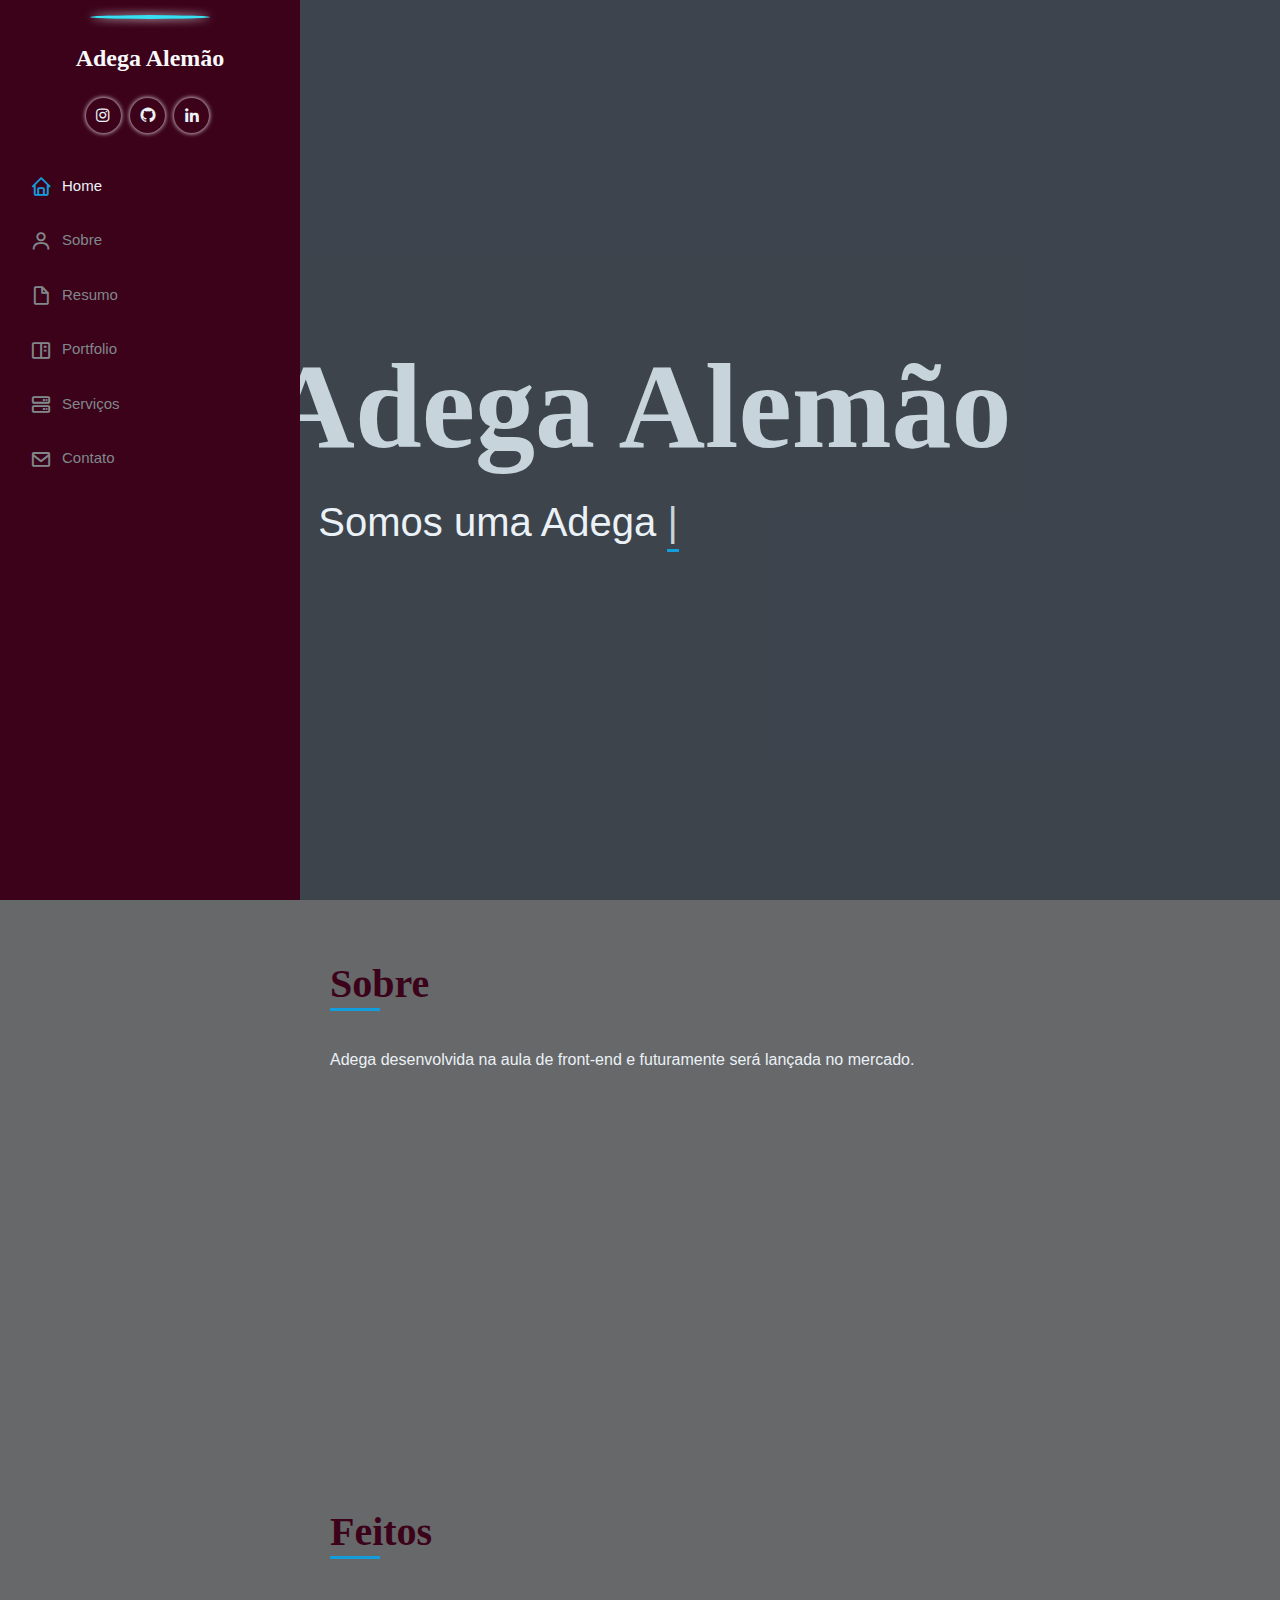
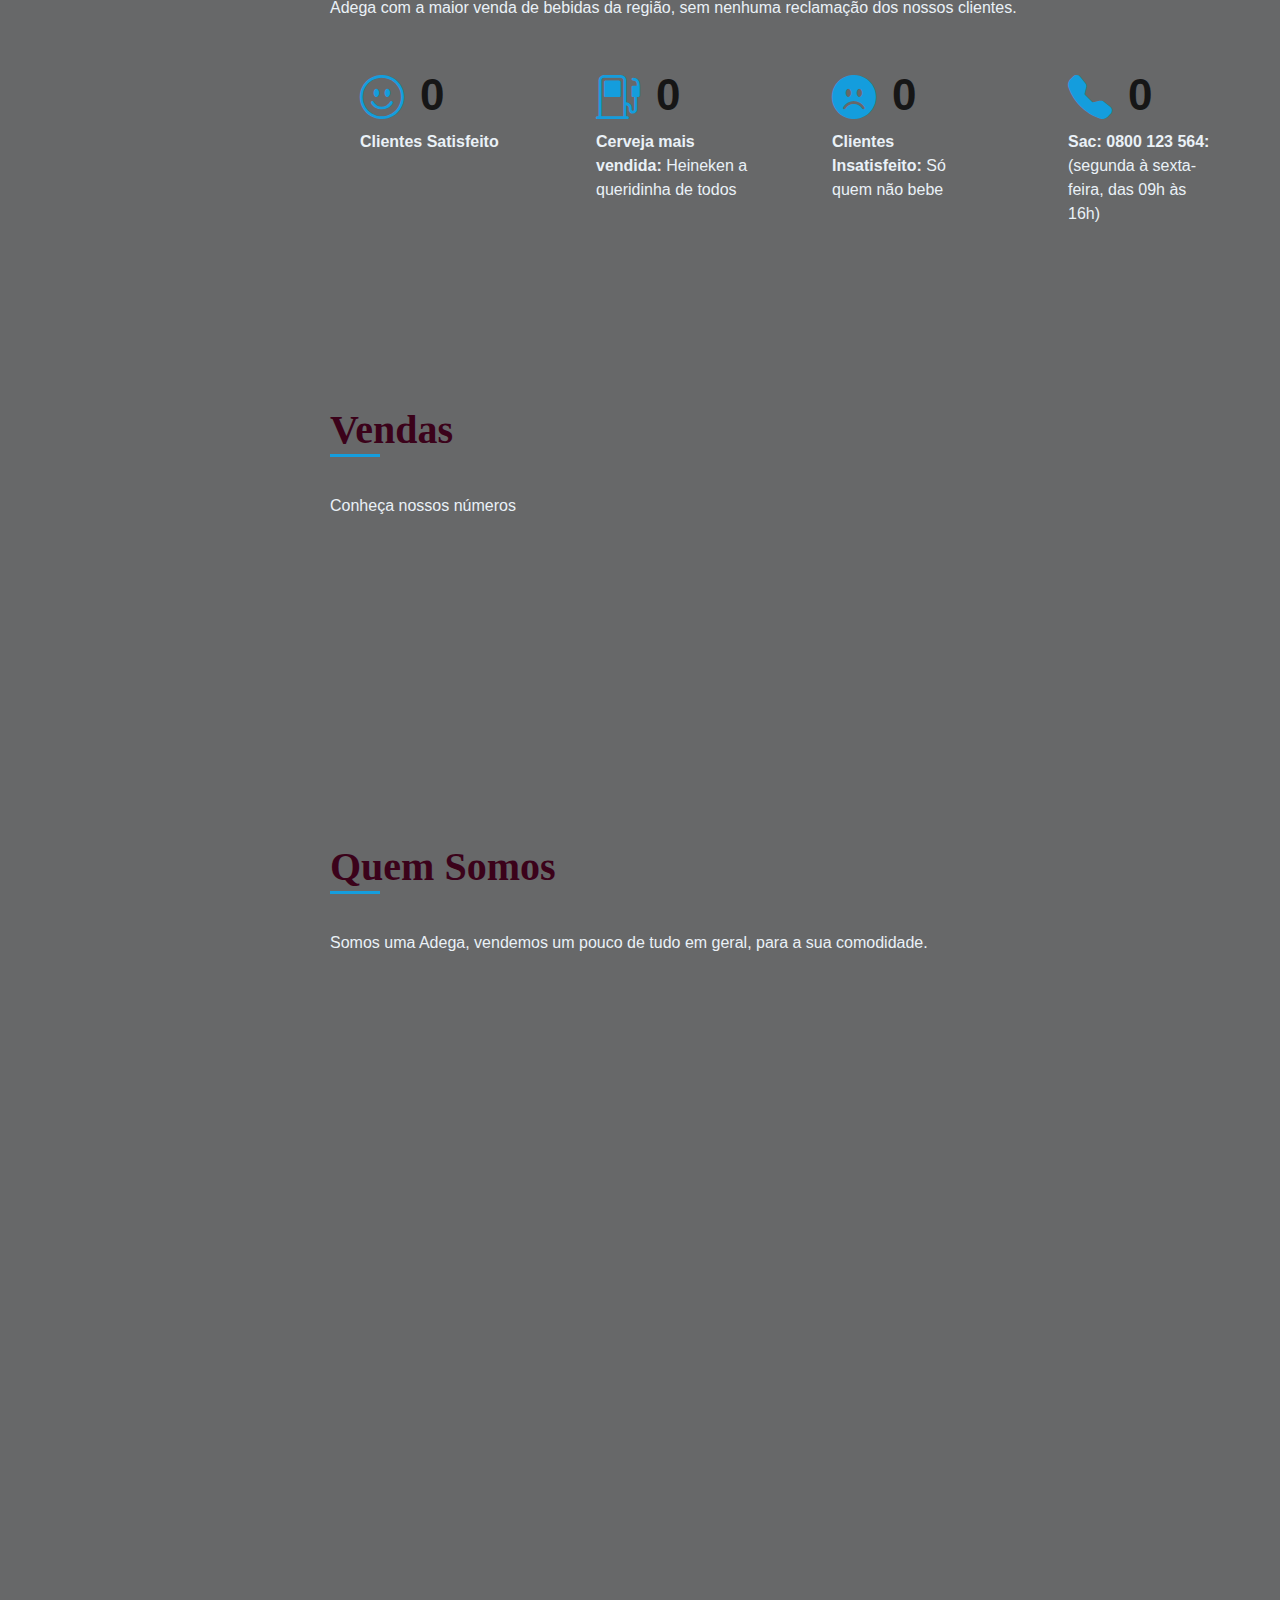
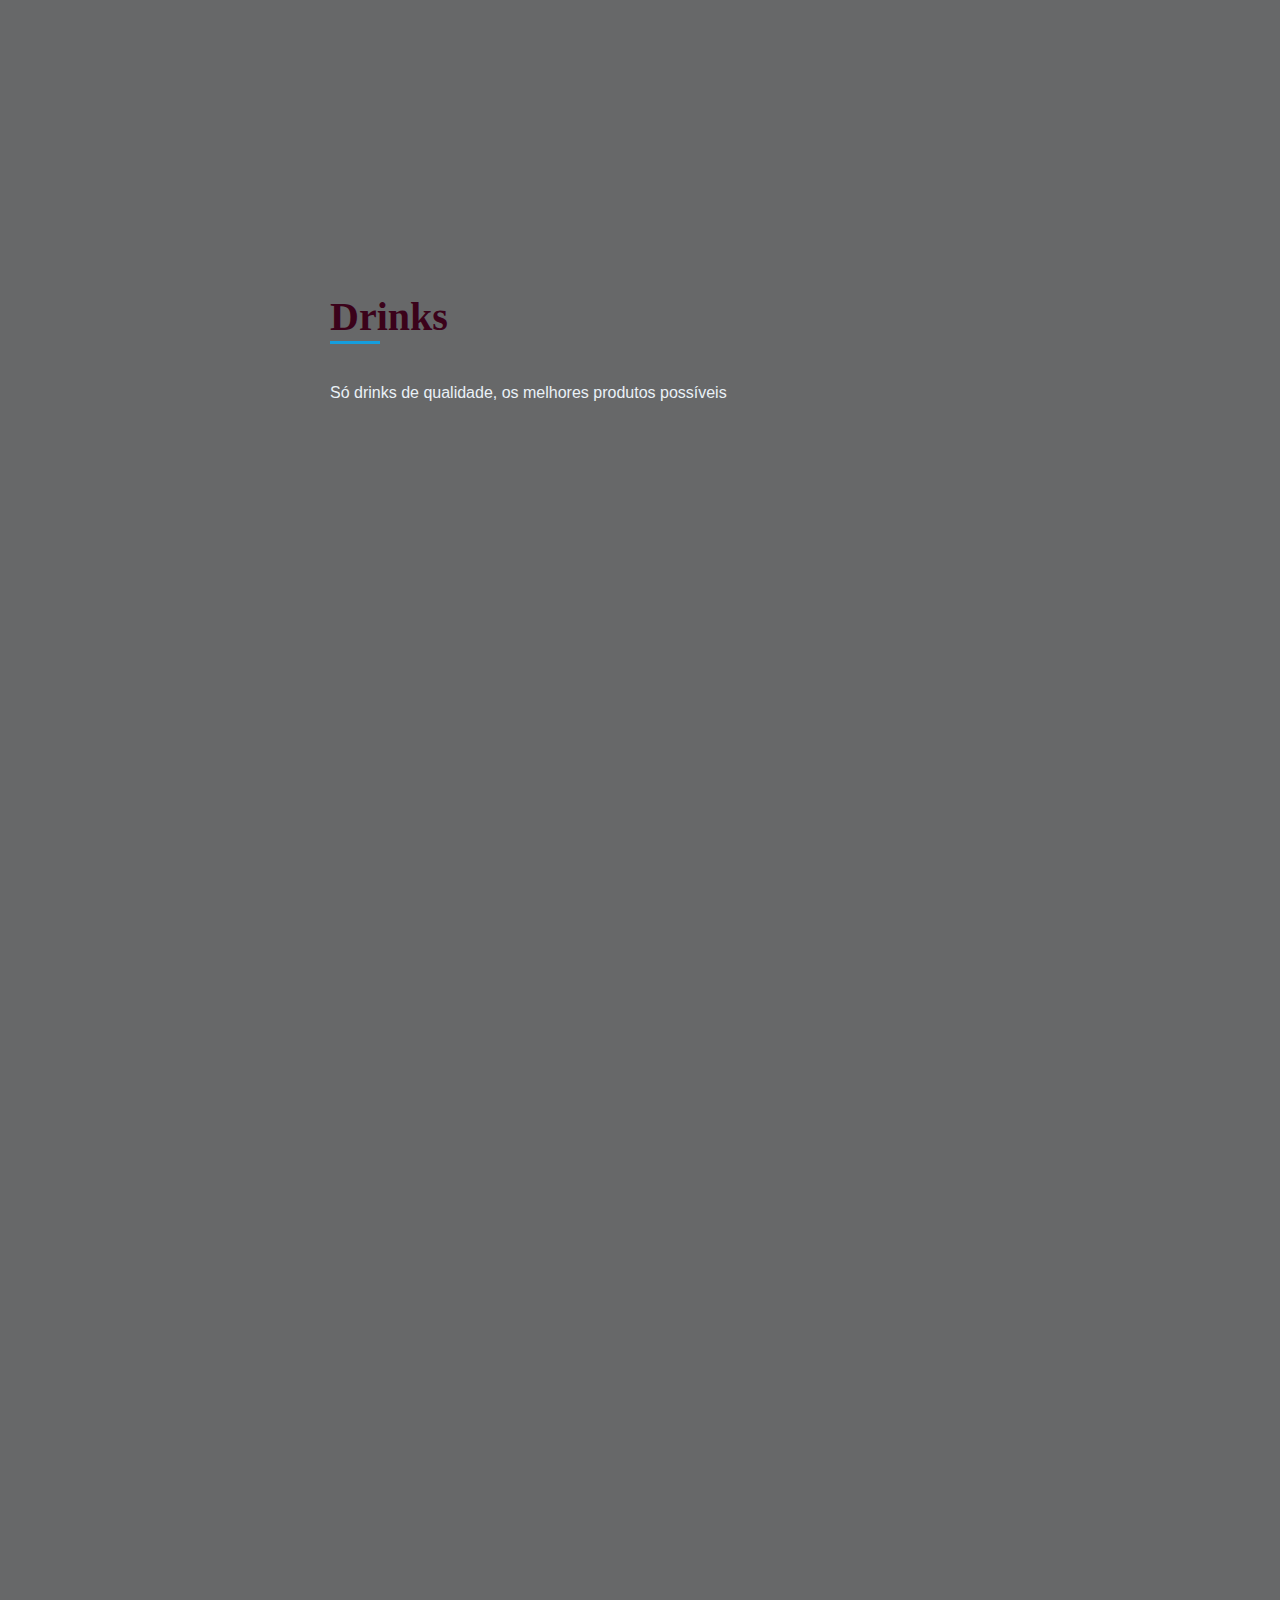
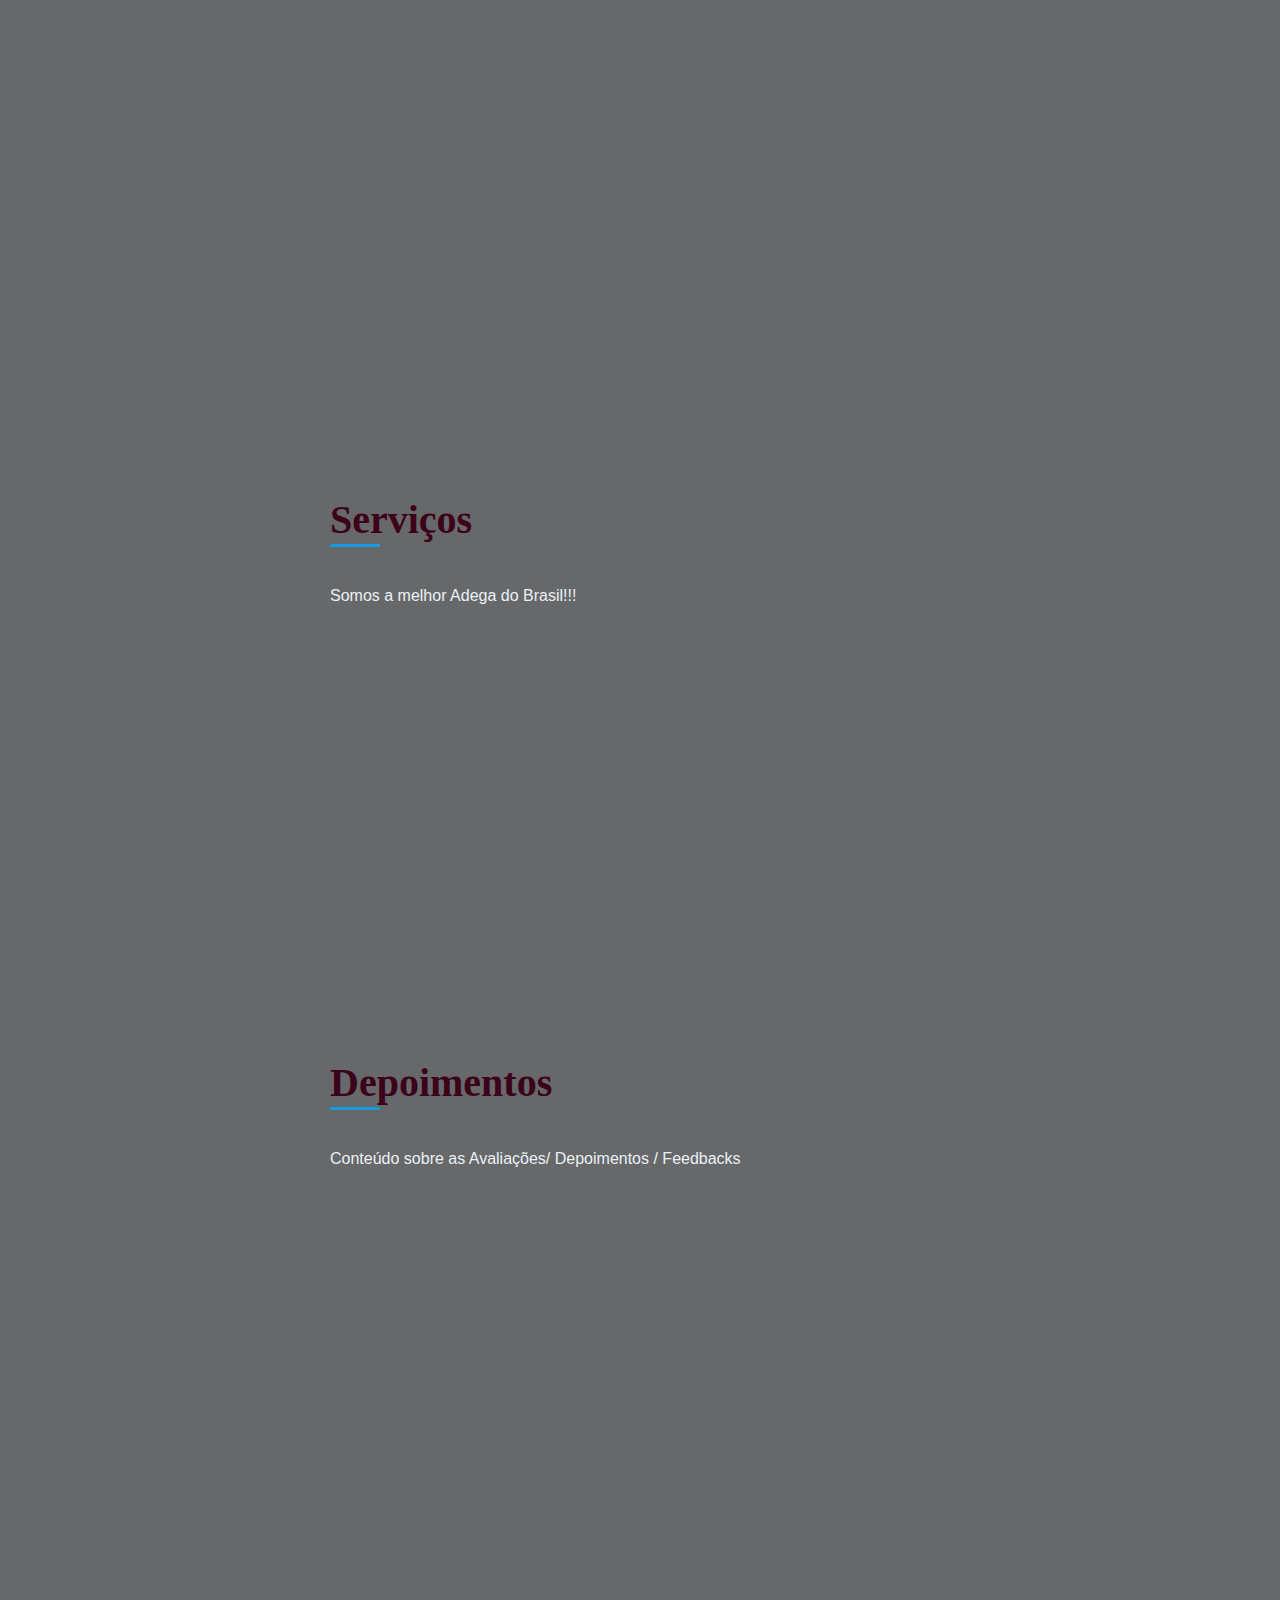
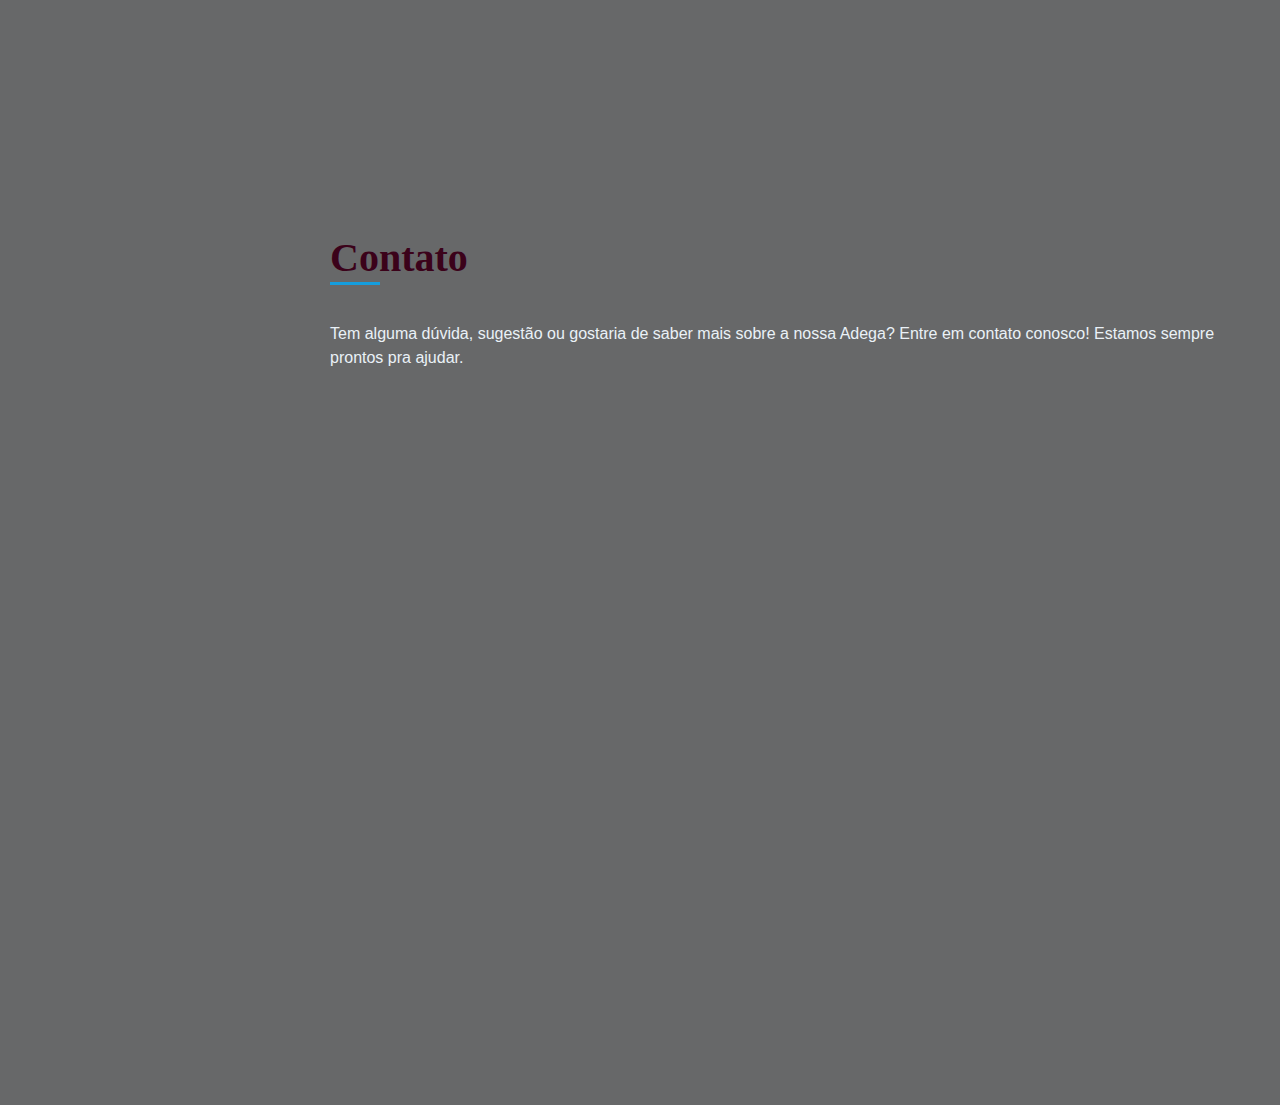
==== index.html @ 5bb6da80 "maps" ====
<!DOCTYPE html>
<html lang="pt-br">

<head>
    <meta charset="UTF-8">
    <meta name="viewport" content="width=device-width, initial-scale=1.0">
    <title> Adega </title>
    <!--meta-->

    <!--favicon-->




    <!--css bootstrap-->
    <link rel="stylesheet" href="bootstrap/aos/aos.css">
    <link rel="stylesheet" href="bootstrap/bootstrap/css/bootstrap.min.css">
    <link rel="stylesheet" href="bootstrap/bootstrap-icons/bootstrap-icons.css">
    <link rel="stylesheet" href="bootstrap/boxicons/css/boxicons.min.css">
    <link rel="stylesheet" href="bootstrap/glightbox/css/glightbox.min.css">
    <link rel="stylesheet" href="bootstrap/swiper/swiper-bundle.min.css">

    <!--css principal-->
    <link rel="stylesheet" href="css/style.css">

</head>

<body>

    <!--botao para alternar menu mobile-->
    <i class="bi bi-list mobile-nav-toggle d-xl-none"> </i>

    <!--cabeçalho-->
    <header id="header">
        <div class="d-flex flex-column">

            <div class="perfil">
                <img class="img-fluid rounded-circle" src="img/portfolio/adega.jpg" alt="">

                <h1 class="text-light"> Adega Alemão </h1>

                <div class="social-links mt-3 text-center"> <!--Redes Sociais-->

                    <a href="https://www.instagram.com/alemaobatista?igsh=MTdrNXM0d3ZsYjJkcw%3D%3D&utm_source=qr"
                        class="instagram" target="_blank">
                        <i class="bx bxl-instagram"> </i>
                    </a>


                    <a href="https://github.com/Willy9215" class="github" target="_blank">
                        <i class="bx bxl-github"> </i>
                    </a>

                    <a href="https://www.linkedin.com/in/willy-batista-a57403a0?utm_source=share&utm_campaign=share_via&utm_content=profile&utm_medium=ios_app"
                        class="linkedin" target="_blank">
                        <i class="bx bxl-linkedin"> </i>
                    </a>


                </div>

            </div>

            <nav id="navbar" class="nav-menu navbar">
                <ul>

                    <li>
                        <a href="#hero" class="nav-link scrollto active">
                            <i class="bx bx-home"> </i>

                            <span> Home </span>

                        </a>

                    </li>

                    <li>
                        <a href="#sobre" class="nav-link scrollto ">
                            <i class="bx bx-user"> </i>

                            <span> Sobre </span>

                        </a>

                    </li>

                    <li>
                        <a href="#resume" class="nav-link scrollto">
                            <i class="bx bx-file-blank"> </i>

                            <span> Resumo </span>

                        </a>

                    </li>

                    <li>
                        <a href="#portfolio" class="nav-link scrollto">
                            <i class="bx bx-book-content"> </i>

                            <span> Portfolio </span>

                        </a>

                    </li>

                    <li>
                        <a href="#services" class="nav-link scrollto">
                            <i class="bx bx-server"> </i>

                            <span> Serviços </span>

                        </a>

                    </li>

                    <li>
                        <a href="#contato" class="nav-link scrollto">
                            <i class="bx bx-envelope"> </i>

                            <span> Contato </span>

                        </a>

                    </li>

                </ul>

            </nav>

        </div>

    </header> <!--fim header-->

    <!--secao hero-->
    <section id="hero" class="d-flex flex-column justify-content-center align-items-center">

        <div class="hero-container" data-aos="fade-ind">
            <h1> Adega Alemão </h1>
            <p> Somos uma Adega <span class="typed"
                    data-typed-items="Cervejas, whiskys, Vodkas, Sucos, Refrigerantes, Gelo, Carvão, Tudo para Narguilé">
                </span>

            </p>

        </div>

    </section> <!--fim hero-->


    <main id="main">
        <section id="sobre" class="sobre">

            <div class="container">

                <div class="section-title">
                    <h2> Sobre </h2>
                    <p> Adega desenvolvida na aula de front-end e futuramente será lançada no mercado. </p>

                </div>

                <div class="row">

                    <div class="col-lg-4" data-aos="fade-right">
                        <img class="img-fluid" src="img/portfolio/perfil.jpg" alt="">
                    </div>

                    <div class="col-lg-8 pt-4 pt-lg-0 content" data-aos="fade-left">
                        <h3> Adega com produtos de ótima qualidade. </h3>
                        <p class="fst-italic"> Vendemos um pouco de tudo, e entregamos para a sua comodidade.</p>

                        <div class="row">

                            <div class="col-lg-6">

                                <ul>

                                    <li>

                                        <i class="bi bi-calendar-date"> </i>
                                        <strong> Data Inauguração:</strong>
                                        <span> 2024 </span>

                                    </li>

                                    <li>
                                        <i class="bi bi-globe"> </i>
                                        <strong> Site:</strong>
                                        <span> https://willy9215.github.io/adega/ </span>

                                    </li>

                                    <li>

                                        <i class="bi bi-geo-alt-fill"> </i>
                                        <strong> Endereço:</strong>
                                        <span> Rua Frieedrich von voith </span>

                                    </li>


                                </ul>

                            </div>

                            <div class="col-lg-6">

                                <ul>

                                    <li>

                                        <i class="bi bi-geo-alt"> </i>
                                        <strong> Cidade:</strong>
                                        <span> São Paulo </span>

                                    </li>

                                    <li>
                                        <i class="bi bi-envelope"> </i>
                                        <strong> Email:</strong>
                                        <span> willy.batista@hotmail.com </span>

                                    </li>


                                    <li>

                                        <i class="bi bi-whatsapp"> </i>
                                        <strong> Telefone:</strong>
                                        <span> (11) 998989898 </span>

                                    </li>

                                </ul>

                            </div>

                        </div> <!--fim row2-->

                        <p> Somos a maior Adega de São Paulo.</p>

                    </div>


                </div> <!--fim row-->


            </div>

        </section> <!--fim sobre-->



        <section id="conquistas" class="conquistas">

            <div class="container">

                <div class="section-title">
                    <h2> Feitos </h2>
                    <p> Adega com a maior venda de bebidas da região, sem nenhuma reclamação dos nossos clientes.</p>
                </div>


                <div class="row">
                    <div class="col-lg-3 col-md-6 d-md-flex align-items-md-stretch">
                        <div class="count-box">
                            <i class="bi bi-emoji-smile"> </i>
                            <span class="purecounter" data-purecounter-start="0" data-purecounter-end="4735"
                                data-purecounter-duration="3"> </span>

                            <p>
                                <strong> Clientes Satisfeito </strong>
                            </p>

                        </div>
                    </div>

                    <div class="col-lg-3 col-md-6 d-md-flex align-items-md-stretch">
                        <div class="count-box">
                            <i class="bi bi-fuel-pump"> </i>
                            <span class="purecounter" data-purecounter-start="0" data-purecounter-end="8952"
                                data-purecounter-duration="3"> </span>

                            <p>
                                <strong> Cerveja mais vendida: </strong> Heineken a queridinha de todos
                            </p>

                        </div>
                    </div>

                    <div class="col-lg-3 col-md-6 d-md-flex align-items-md-stretch">
                        <div class="count-box">
                            <i class="bi bi-emoji-frown-fill"> </i>
                            <span class="purecounter" data-purecounter-start="0" data-purecounter-end="0"
                                data-purecounter-duration="3"> </span>

                            <p>
                                <strong> Clientes Insatisfeito: </strong> Só quem não bebe
                            </p>

                        </div>
                    </div>

                    <div class="col-lg-3 col-md-6 d-md-flex align-items-md-stretch">
                        <div class="count-box">
                            <i class="bi bi-telephone-fill"> </i>
                            <span class="purecounter" data-purecounter-start="0" data-purecounter-end="3784"
                                data-purecounter-duration="3"> </span>

                            <p>
                                <strong> Sac: 0800 123 564: </strong> (segunda à sexta-feira, das 09h às 16h)
                            </p>

                        </div>
                    </div>

                </div> <!--fim row-->

        </section>

        <!-- Habilidades // Skills  -->
        <section id="skills" class="skills section-bg">
            <div class="container">

                <div class="section-title">
                    <h2> Vendas </h2>
                    <p>
                        Conheça nossos números
                    </p>
                </div>

                <div class="row skills-content">

                    <div class="col-lg-6" data-aos="fade-up">

                        <div class="progress">
                            <span class="skill">
                                whisky
                                <i class="val">85%</i>
                            </span>
                            <div class="progress-bar-bg">
                                <div class="progress-bar" role="progressbar" aria-valuenow="85" aria-valuemin="0"
                                    aria-valuemax="100"> </div>
                            </div>
                        </div>

                        <div class="progress">
                            <span class="skill">
                                Vodka
                                <i class="val">35%</i>
                            </span>
                            <div class="progress-bar-bg">
                                <div class="progress-bar" role="progressbar" aria-valuenow="35" aria-valuemin="0"
                                    aria-valuemax="100"> </div>
                            </div>
                        </div>

                        <div class="progress">
                            <span class="skill">
                                Heineken
                                <i class="val">92%</i>
                            </span>
                            <div class="progress-bar-bg">
                                <div class="progress-bar" role="progressbar" aria-valuenow="92" aria-valuemin="0"
                                    aria-valuemax="100"> </div>
                            </div>
                        </div>

                    </div> <!-- fim col-lg-6 -->

                    <div class="col-lg-6" data-aos="fade-up" data-aos-delay="100">

                        <div class="progress">
                            <span class="skill">
                                Essencia de Narguilé
                                <i class="val">37%</i>
                            </span>
                            <div class="progress-bar-bg">
                                <div class="progress-bar" role="progressbar" aria-valuenow="37" aria-valuemin="0"
                                    aria-valuemax="100"> </div>
                            </div>
                        </div>

                        <div class="progress">
                            <span class="skill">
                                Carvão
                                <i class="val">50%</i>
                            </span>
                            <div class="progress-bar-bg">
                                <div class="progress-bar" role="progressbar" aria-valuenow="50" aria-valuemin="0"
                                    aria-valuemax="100"> </div>
                            </div>
                        </div>

                        <div class="progress">
                            <span class="skill">
                                Gelo
                                <i class="val">45%</i>
                            </span>
                            <div class="progress-bar-bg">
                                <div class="progress-bar" role="progressbar" aria-valuenow="45" aria-valuemin="0"
                                    aria-valuemax="100"> </div>
                            </div>
                        </div>

                    </div>
                </div> <!-- skills-content -->
            </div>
        </section>

        <section id="resume" class="resume">
            <div class="container">

                <div class="section-title">
                    <h2> Quem Somos </h2>
                    <p> Somos uma Adega, vendemos um pouco de tudo em geral, para a sua comodidade. </p>
                </div>

                <div class="row">

                    <div class="col-lg-6" data-aos="fade-up">

                        <h3 class="resume-title"> Missão </h3>
                        <div class="resume-item pb-0">
                            <h4> Propósito </h4>
                            <p>
                                <em> Teste italico Lorem ipsum dolor sit amet.</em>
                            </p>
                            <ul>
                                <li> Tópico 1 </li>
                                <li> Tópico 2 </li>
                            </ul>
                        </div>

                        <h3 class="resume-title"> Visão </h3>
                        <div class="resume-item">
                            <h4> Objetivo </h4>
                            <p>
                                Lorem ipsum dolor, sit amet consectetur adipisicing elit. Ipsum quos eligendi iure
                                nesciunt vel, placeat perspiciatis deserunt labore.
                            </p>
                        </div>
                        <div class="resume-item">
                            <h4> Tópico 2 </h4>
                            <p>
                                Lorem ipsum dolor, sit amet consectetur adipisicing elit. Ipsum quos eligendi iure
                                nesciunt vel, placeat perspiciatis deserunt labore.
                            </p>
                        </div>
                    </div>

                    <div class="col-lg-6" data-aos="fade-up" data-aos-delay="100">

                        <h3 class="resume-title"> Valores </h3>
                        <div class="resume-item">
                            <h4> Princípios </h4>
                            <p> Lorem ipsum dolor sit amet consectetur adipisicing elit. Illo ea fugit est officia
                                pariatur laboriosam eaque? Voluptatem optio repellendus nesciunt minima, magni debitis,
                                neque aspernatur odit, odio commodi minus natus. </p>
                            <ul>
                                <li>Topico 1</li>
                                <li>Topico 2</li>
                                <li>Topico 3</li>
                                <li>Topico 4</li>
                                <li>Topico 5</li>
                            </ul>
                        </div>
                        <div class="resume-item">
                            <h4> Princípios </h4>
                            <p> Lorem ipsum dolor sit amet consectetur adipisicing elit. Illo ea fugit est officia
                                pariatur laboriosam eaque? Voluptatem optio repellendus nesciunt minima, magni debitis,
                                neque aspernatur odit, odio commodi minus natus. </p>
                            <ul>
                                <li>Topico 1</li>
                                <li>Topico 2</li>
                                <li>Topico 3</li>
                                <li>Topico 4</li>
                                <li>Topico 5</li>
                            </ul>
                        </div>
                    </div>

                </div> <!-- fim ROW -->
            </div>
        </section> <!-- fim Resume  -->

        <section id="portfolio" class="portfolio section-bg">
            <div class="container">
                <div class="section-title">
                    <h2> Drinks </h2>
                    <p> Só drinks de qualidade, os melhores produtos possíveis </p>

                </div>
                <!-- Filtro -->
                <div class="row" data-aos="fade-up">
                    <div class="col-lg-12 d-flex justify-content-center">
                        <ul id="portfolio-filters">
                            <li data-filter="*" class="filter-active"> Todos </li>
                            <li data-filter=".filter-wsk"> Whiskys </li>
                            <li data-filter=".filter-vdk"> Vodkas </li>
                            <li data-filter=".filter-cvj"> Cervejas </li>
                        </ul>
                    </div>
                </div>

                <div class="row portfolio-container" data-aos="fade-up" data-aos-delay="200">

                    <div class="col-lg-4 col-md-6 portfolio-item filter-wsk">
                        <div class="portfolio-wrap">
                            <img class="img-fluid" src="img/portfolio/royal salute.jpg" alt="">
                            <div class="portfolio-links">
                                <a href="img/portfolio/royal salute.jpg" class="portfolio-lightbox"
                                    data-gallery="portfolioGallery" title="">
                                    <i class="bx bx-plus"> </i>
                                </a>
                                <a href="detalhes.html" title="Mais informações">
                                    <i class="bx bx-link"> </i>
                                </a>
                            </div>
                        </div>
                    </div>

                    <div class="col-lg-4 col-md-6 portfolio-item filter-cvj">
                        <div class="portfolio-wrap">
                            <img class="img-fluid" src="img/portfolio/colorado.jpg" alt="">
                            <div class="portfolio-links">
                                <a href="img/portfolio/colorado.jpg" class="portfolio-lightbox"
                                    data-gallery="portfolioGallery" title="">
                                    <i class="bx bx-plus"> </i>
                                </a>
                                <a href="detalhes.html" title="Mais informações">
                                    <i class="bx bx-link"> </i>
                                </a>
                            </div>
                        </div>
                    </div>

                    <div class="col-lg-4 col-md-6 portfolio-item filter-vdk">
                        <div class="portfolio-wrap">
                            <img class="img-fluid" src="img/portfolio/ciroc vodka.jpg" alt="">
                            <div class="portfolio-links">
                                <a href="img/portfolio/ciroc vodka.jpg" class="portfolio-lightbox"
                                    data-gallery="portfolioGallery" title="">
                                    <i class="bx bx-plus"> </i>
                                </a>
                                <a href="detalhes.html" title="Mais informações">
                                    <i class="bx bx-link"> </i>
                                </a>
                            </div>
                        </div>
                    </div>

                    <div class="col-lg-4 col-md-6 portfolio-item filter-cvj">
                        <div class="portfolio-wrap">
                            <img class="img-fluid" src="img/portfolio/heineken.jpg" alt="">
                            <div class="portfolio-links">
                                <a href="img/portfolio/heineken.jpg" class="portfolio-lightbox"
                                    data-gallery="portfolioGallery" title="">
                                    <i class="bx bx-plus"> </i>
                                </a>
                                <a href="detalhes.html" title="Mais informações">
                                    <i class="bx bx-link"> </i>
                                </a>
                            </div>
                        </div>
                    </div>

                    <div class="col-lg-4 col-md-6 portfolio-item filter-wsk">
                        <div class="portfolio-wrap">
                            <img class="img-fluid" src="img/portfolio/jack daniel's.jpg" alt="">
                            <div class="portfolio-links">
                                <a href="img/portfolio/jack daniel's.jpg" class="portfolio-lightbox"
                                    data-gallery="portfolioGallery" title="">
                                    <i class="bx bx-plus"> </i>
                                </a>
                                <a href="detalhes.html" title="Mais informações">
                                    <i class="bx bx-link"> </i>
                                </a>
                            </div>
                        </div>
                    </div>

                    <div class="col-lg-4 col-md-6 portfolio-item filter-vdk">
                        <div class="portfolio-wrap">
                            <img class="img-fluid" src="img/portfolio/smirnoff vodka.jpg" alt="">
                            <div class="portfolio-links">
                                <a href="img/portfolio/smirnoff vodka.jpg" class="portfolio-lightbox"
                                    data-gallery="portfolioGallery" title="">
                                    <i class="bx bx-plus"> </i>
                                </a>
                                <a href="detalhes.html" title="Mais informações">
                                    <i class="bx bx-link"> </i>
                                </a>
                            </div>
                        </div>
                    </div>

                    <div class="col-lg-4 col-md-6 portfolio-item filter-cvj">
                        <div class="portfolio-wrap">
                            <img class="img-fluid" src="img/portfolio/patagonia.jpg" alt="">
                            <div class="portfolio-links">
                                <a href="img/portfolio/patagonia.jpg" class="portfolio-lightbox"
                                    data-gallery="portfolioGallery" title="">
                                    <i class="bx bx-plus"> </i>
                                </a>
                                <a href="detalhes.html" title="Mais informações">
                                    <i class="bx bx-link"> </i>
                                </a>
                            </div>
                        </div>
                    </div>

                    <div class="col-lg-4 col-md-6 portfolio-item filter-vdk">
                        <div class="portfolio-wrap">
                            <img class="img-fluid" src="img/portfolio/absolut vodka.jpg" alt="">
                            <div class="portfolio-links">
                                <a href="img/portfolio/absolut vodka.jpg" class="portfolio-lightbox"
                                    data-gallery="portfolioGallery" title="">
                                    <i class="bx bx-plus"> </i>
                                </a>
                                <a href="detalhes.html" title="Mais informações">
                                    <i class="bx bx-link"> </i>
                                </a>
                            </div>
                        </div>
                    </div>

                    <div class="col-lg-4 col-md-6 portfolio-item filter-wsk">
                        <div class="portfolio-wrap">
                            <img class="img-fluid" src="img/portfolio/buchanan's.jpg" alt="">
                            <div class="portfolio-links">
                                <a href="img/portfolio/buchanan's.jpg" class="portfolio-lightbox"
                                    data-gallery="portfolioGallery" title="">
                                    <i class="bx bx-plus"> </i>
                                </a>
                                <a href="detalhes.html" title="Mais informações">
                                    <i class="bx bx-link"> </i>
                                </a>
                            </div>
                        </div>
                    </div>
                </div> <!-- Fim portfolio-container -->
            </div>
        </section>


        <section id="services" class="services">
            <div class="container">
                <div class="section-title">
                    <h2> Serviços</h2>
                    <p> Somos a melhor Adega do Brasil!!!
                    </p>
                </div>

                <div class="row">
                    <div class="col-lg-4 col-md-6 icon-box" data-aos="fade-up">
                        <div class="icon">
                            <i class="bi bi-cup-straw"> </i>
                        </div>

                        <h4 class="title"> Cervejas </h4>
                        <p class="description">

                            Temos a maior variedades de cervejas possíveis em nossa adega

                        </p>

                    </div>

                    <div class="col-lg-4 col-md-6 icon-box" data-aos="fade-up">
                        <div class="icon">
                            <i class="bi bi-cup-straw"> </i>
                        </div>

                        <h4 class="title"> Whiskys </h4>
                        <p class="description">

                            Temos todos os whiskys em nossa adega

                        </p>

                    </div>

                    <div class="col-lg-4 col-md-6 icon-box" data-aos="fade-up">
                        <div class="icon">
                            <i class="bi bi-cup-straw"> </i>
                        </div>

                        <h4 class="title"> Vodkas </h4>
                        <p class="description">

                            As melhores vodkas do Brasil

                        </p>

                    </div>

                    <div class="col-lg-4 col-md-6 icon-box" data-aos="fade-up">
                        <div class="icon">
                            <i class="bi bi-cup-straw"> </i>
                        </div>

                        <h4 class="title"> Refrigerantes </h4>
                        <p class="description">

                            Temos refrigerantes diet também para os amantes do mesmo

                        </p>

                    </div>

                    <div class="col-lg-4 col-md-6 icon-box" data-aos="fade-up">
                        <div class="icon">
                            <i class="bi bi-cup-straw"> </i>
                        </div>

                        <h4 class="title"> Sucos </h4>
                        <p class="description">

                            Temos algumas variedades de sucos, todos os sabores

                        </p>

                    </div>

                    <div class="col-lg-4 col-md-6 icon-box" data-aos="fade-up">
                        <div class="icon">
                            <i class="bi bi-fire"> </i>
                        </div>

                        <h4 class="title"> Narguilé </h4>
                        <p class="description">

                            Temos tudo para o seu narguilé

                        </p>

                    </div>


                </div> <!--fim da row-->
            </div>
        </section>



        <section id="depoimentos" class="depoimentos section-bg">
            <div class="container">

                <div class="section-title">
                    <h2> Depoimentos </h2>
                    <p> Conteúdo sobre as Avaliações/ Depoimentos / Feedbacks </p>
                </div>

                <div class="depoimentos-slider swiper" data-aos="fade-up" data-aos-delay="100">

                    <div class="swiper-wrapper">

                        <div class="swiper-slide">
                            <div class="depoimento-item" data-aos="fade-up">

                                <p>
                                    <i class="bx bxs-quote-alt-left quote-icon-left"> </i>
                                    Cerveja mais gelada que tomei na vida.
                                    <i class="bx bxs-quote-alt-right quote-icon-right"> </i>
                                </p>

                                <img class="depoimentos-img" src="img/depoimentos/depoimento-1.jpg" alt="">
                                <h3> Jalin Rabey </h3>
                                <h4> Advogado </h4>
                            </div>

                        </div> <!-- fim swiper-slide -->

                        <div class="swiper-slide">
                            <div class="depoimento-item" data-aos="fade-up">

                                <p>
                                    <i class="bx bxs-quote-alt-left quote-icon-left"> </i>
                                    Rapidez na entrega como o prometido
                                    <i class="bx bxs-quote-alt-right quote-icon-right"> </i>
                                </p>

                                <img class="depoimentos-img" src="img/depoimentos/depoimento-2.jpg" alt="">
                                <h3> Emanuella </h3>
                                <h4> Atriz </h4>
                            </div>
                        </div> <!-- fim swiper-slide -->




                        <div class="swiper-slide">
                            <div class="depoimento-item" data-aos="fade-up">

                                <p>
                                    <i class="bx bxs-quote-alt-left quote-icon-left"> </i>
                                    Melhor caipirinha que já tomei
                                    <i class="bx bxs-quote-alt-right quote-icon-right"> </i>
                                </p>

                                <img class="depoimentos-img" src="img/depoimentos/depoimento-3.jpg" alt="">
                                <h3> Fernanda </h3>
                                <h4> Professora </h4>
                            </div>
                        </div> <!-- fim swiper-slide -->



                        <div class="swiper-slide">
                            <div class="depoimento-item" data-aos="fade-up">

                                <p>
                                    <i class="bx bxs-quote-alt-left quote-icon-left"> </i>
                                    Combo de whisky com o melhor preço da região
                                    <i class="bx bxs-quote-alt-right quote-icon-right"> </i>
                                </p>

                                <img class="depoimentos-img" src="img/depoimentos/depoimento-4.jpg" alt="">
                                <h3> Bryan </h3>
                                <h4> Radiologista </h4>
                            </div>
                        </div> <!-- fim swiper-slide -->

                        <div class="swiper-slide">
                            <div class="depoimento-item" data-aos="fade-up">

                                <p>
                                    <i class="bx bxs-quote-alt-left quote-icon-left"> </i>
                                    Tequila boa e com o preço justo
                                    <i class="bx bxs-quote-alt-right quote-icon-right"> </i>
                                </p>

                                <img class="depoimentos-img" src="img/depoimentos/depoimento-5.jpg" alt="">
                                <h3> Adriano </h3>
                                <h4> Engenheiro </h4>
                            </div>
                        </div> <!-- fim swiper-slide -->



                    </div> <!-- fim swipper-wrapper -->


                    <div class="swiper-pagination"> </div>
                </div>
            </div>
        </section>

        <section id="contato" class="contato">
            <div class="container">
                <div class="section-title">
                    <h2> Contato </h2>
                    <p> Tem alguma dúvida, sugestão ou gostaria de saber mais sobre a nossa Adega?
                        Entre em contato conosco! Estamos sempre prontos pra ajudar. </p>
                </div>

                <div class="row" data-aos="fade-in">

                    <div class="col-lg-5 d-flex align-items-stretch">

                        <div class="info">

                            <div class="endereco">
                                <i class="bi bi-geo-alt"> </i>
                                <h4> Endereço </h4>
                                <p> Rua Jaguaré Mirim, 71  </p>
                                <p> Vila Leopoldina-sp </p>
                            </div> <!--fim endereco-->

                            <div class="email">
                                <i class="bi bi-envelope"> </i>
                                <h4> Email: </h4>
                                <p> adegaalemao@gmail.com</p>
                            </div> <!--fim email-->

                            <div class="fone">
                                <i class="bi bi-whatsapp">  </i>
                                <h4> Whatsapp </h4>
                                <p> +55 (11)98989-8989 </p>

                            </div> <!--fim fone-->
                            <iframe src="https://www.google.com/maps/embed?pb=!1m18!1m12!1m3!1d3658.1604245808576!2d-46.738486823760745!3d-23.526731760322562!2m3!1f0!2f0!3f0!3m2!1i1024!2i768!4f13.1!3m3!1m2!1s0x94cef8b811e8e3a1%3A0xa7564bb4c78f41b3!2sSenai%20Vila%20Leopoldina%20-%20Mariano%20Ferraz!5e0!3m2!1spt-BR!2sbr!4v1718144961884!5m2!1spt-BR!2sbr" width="400" height="300" style="border:0;" allowfullscreen="" loading="lazy" referrerpolicy="no-referrer-when-downgrade"></iframe>

                        </div> <!--fim info-->
                    </div> <!--coluna esquerda-->
                </div> <!--fim row-->
            </div> <!--fim container-->
        </section> <!--fim contato-->


    </main> <!--fim conteudo principal-->
    <!--rodapé-->

    <footer id="footer">

    </footer>


    <a class="back-to-top d-flex align-items-center justify-content-center" href="#">

        <i class="bi bi-arrow-up-short"> </i>



    </a>





    <!--JS Bootstrap-->
    <script src="bootstrap/aos/aos.js">  </script>
    <script src="bootstrap/bootstrap/js/bootstrap.bundle.min.js"> </script>
    <script src="bootstrap/glightbox/js/glightbox.min.js"> </script>
    <script src="bootstrap/isotope-layout/isotope.pkgd.min.js"> </script>
    <script src="bootstrap/purecounter/purecounter_vanilla.js"> </script>
    <script src="bootstrap/swiper/swiper-bundle.min.js"> </script>
    <script src="bootstrap/typed.js/typed.umd.js"> </script>
    <script src="bootstrap/waypoints/noframework.waypoints.js"> </script>

    <!--JS principal-->

    <script src="js/main.js"> </script>



</body>

</html>
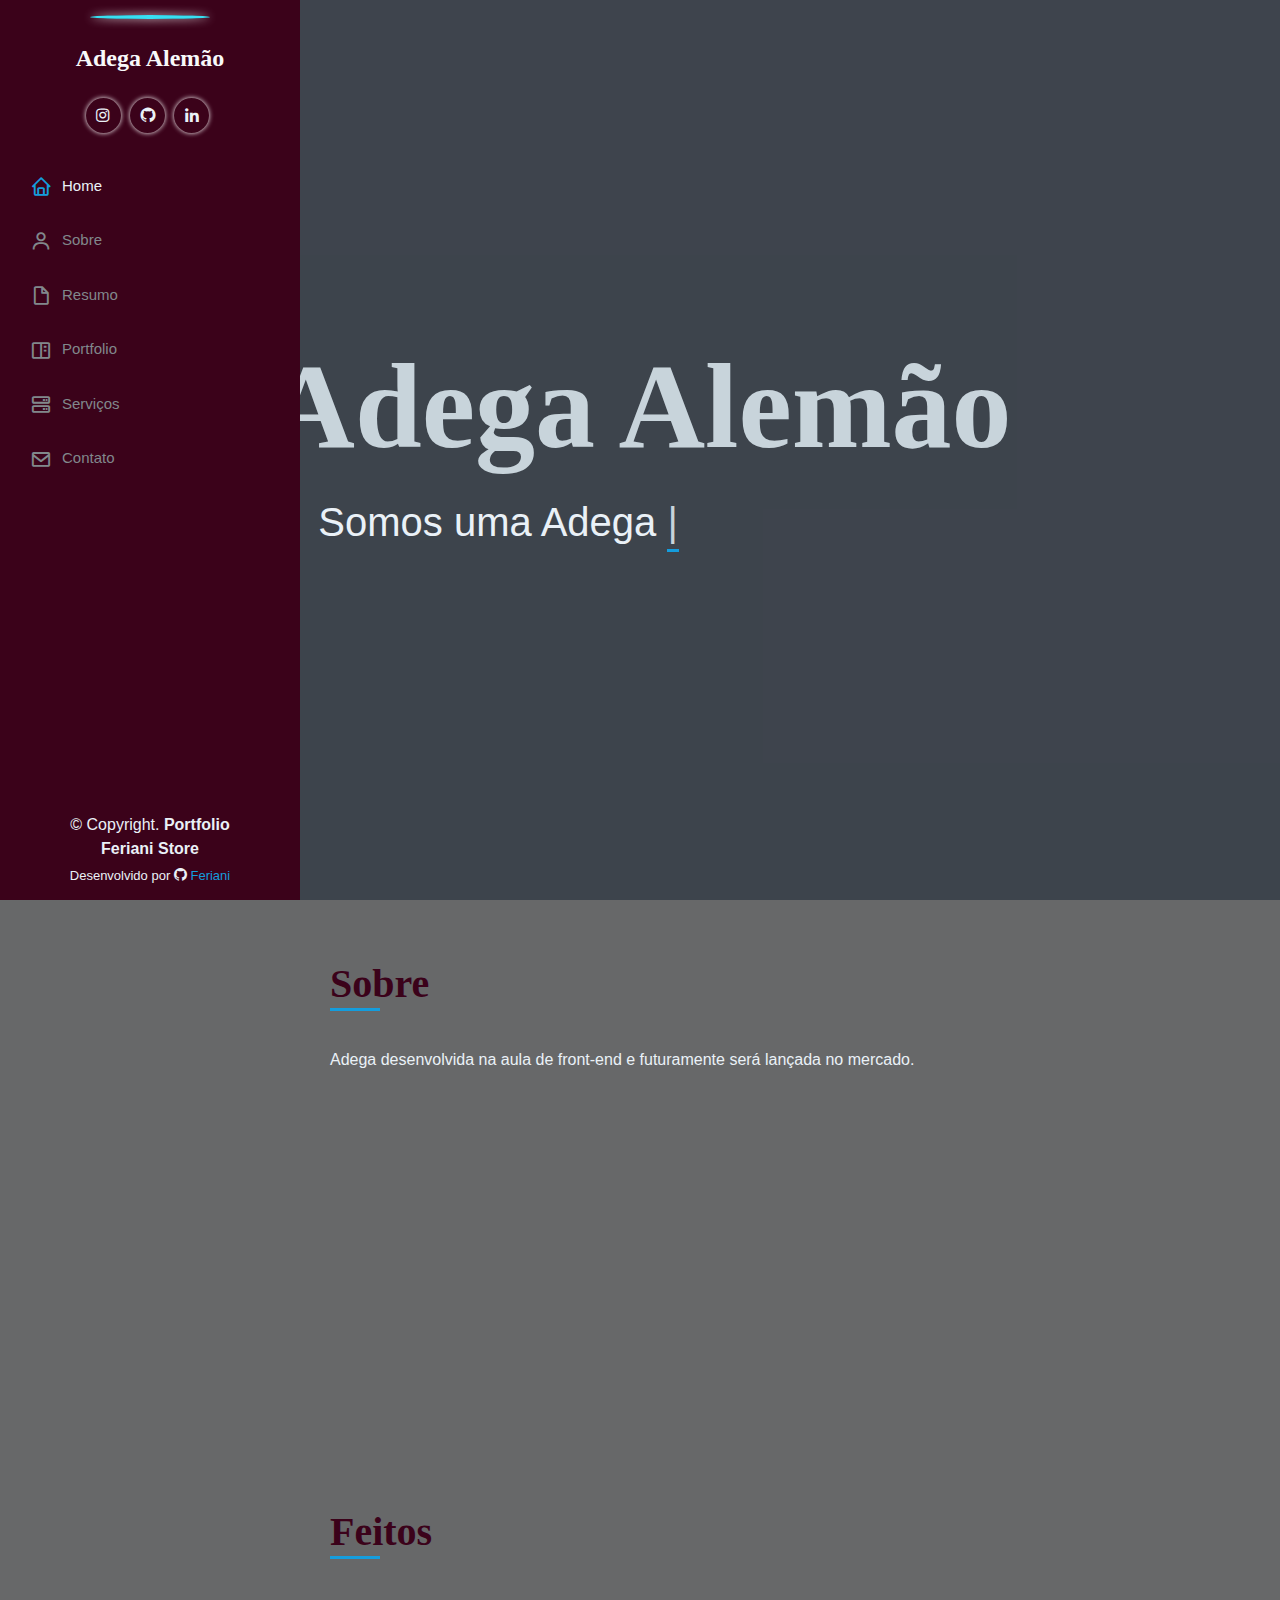
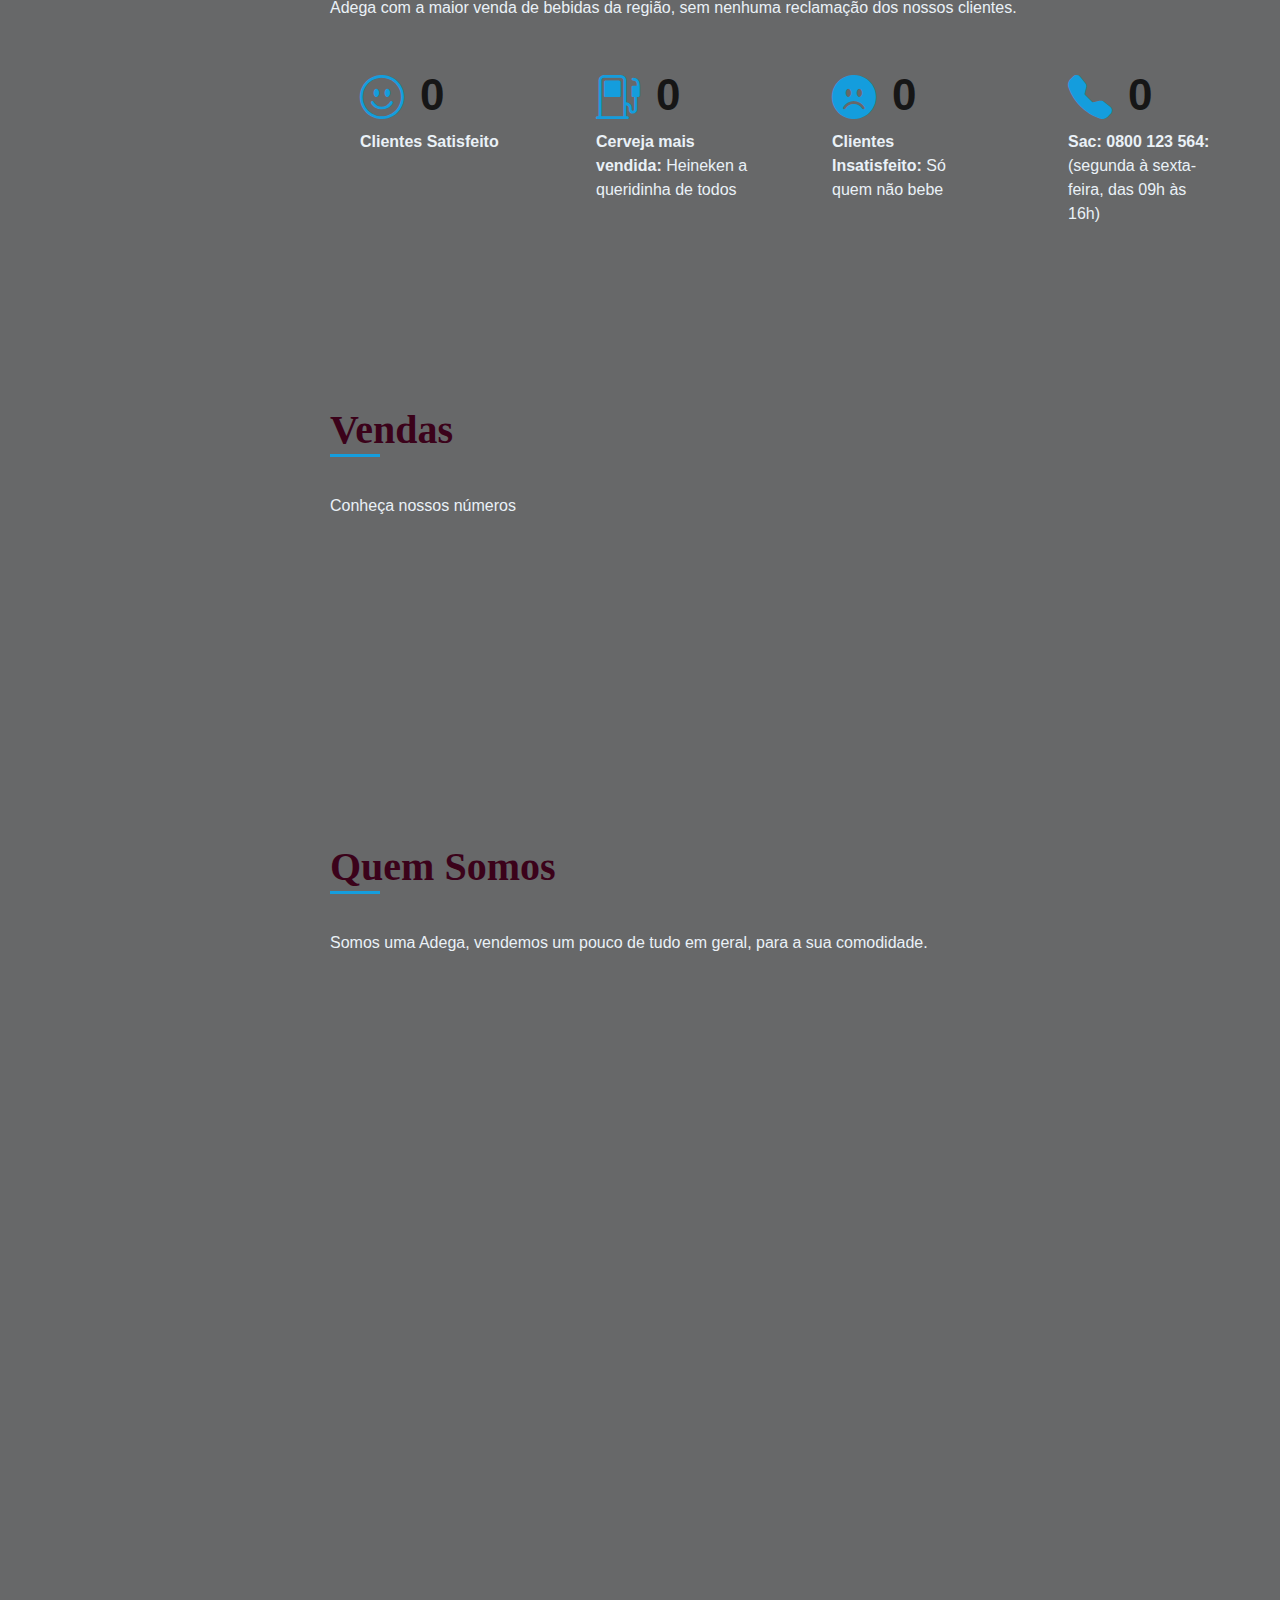
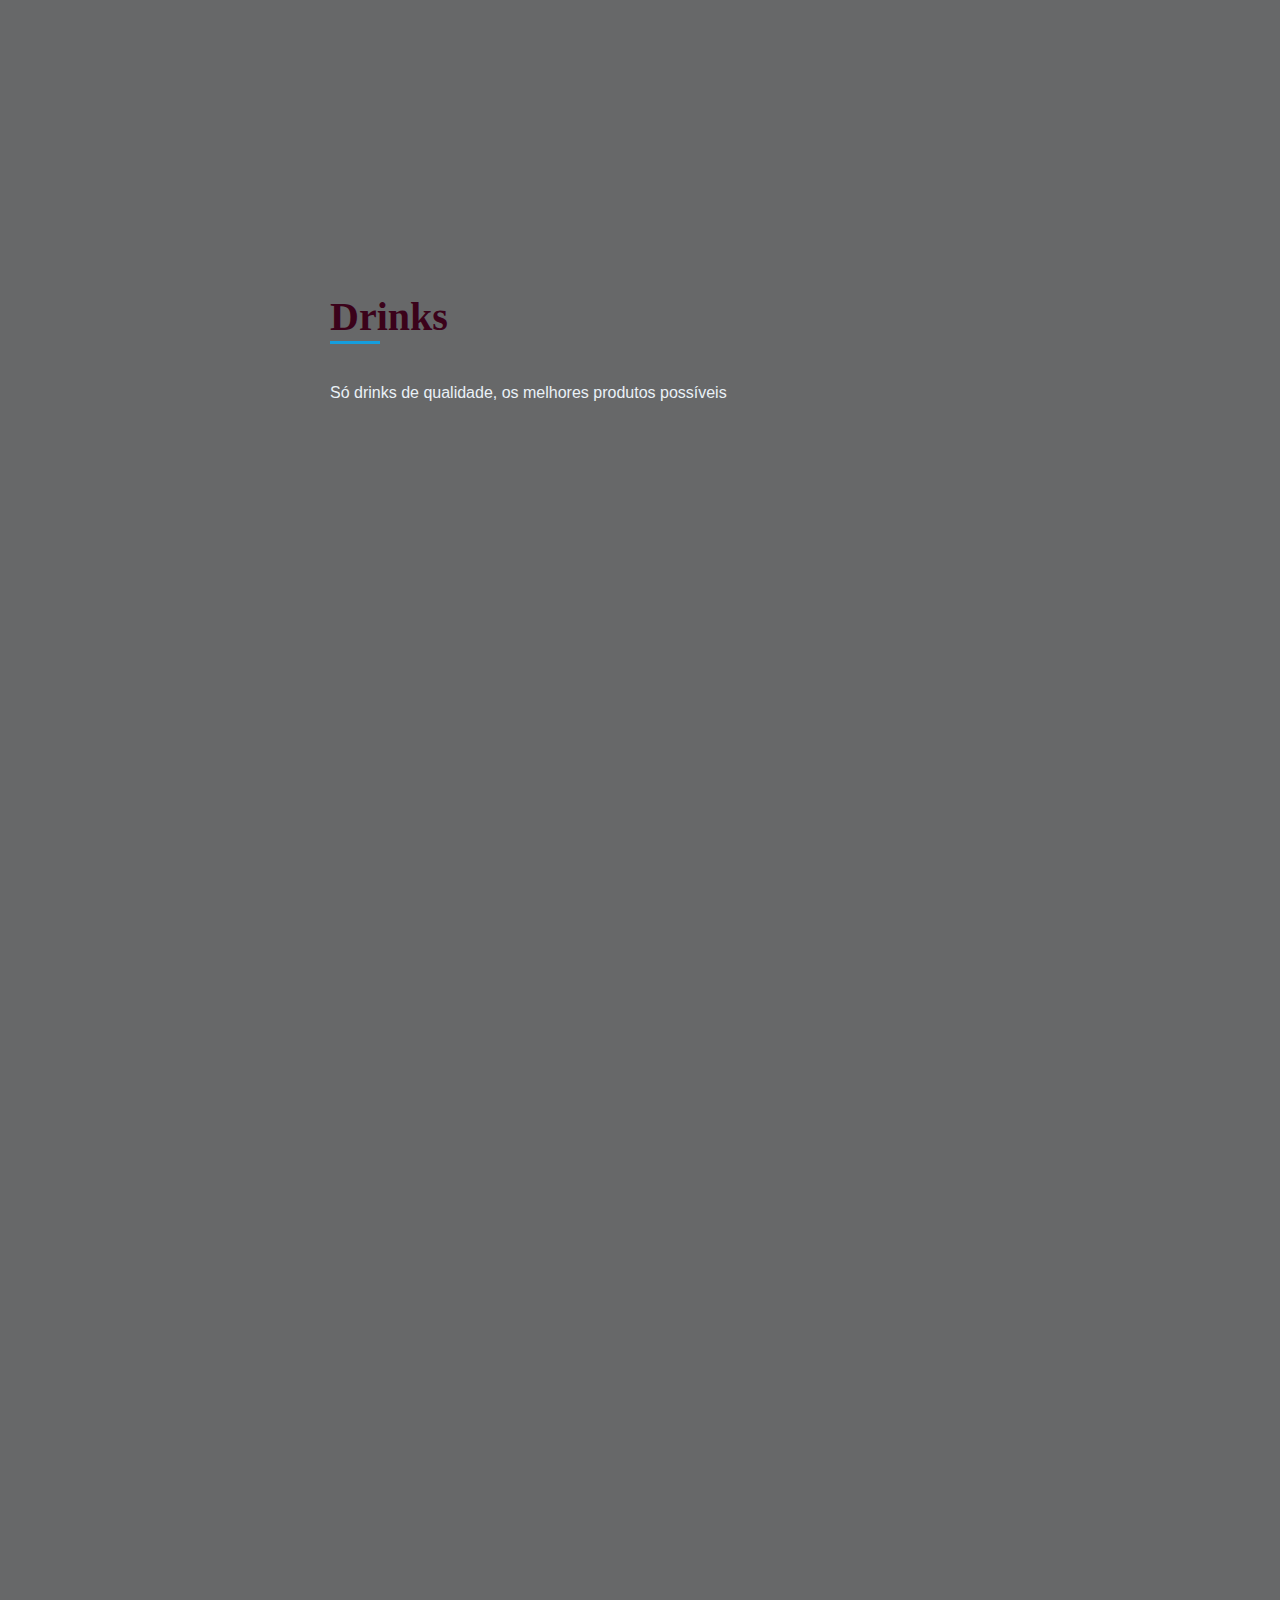
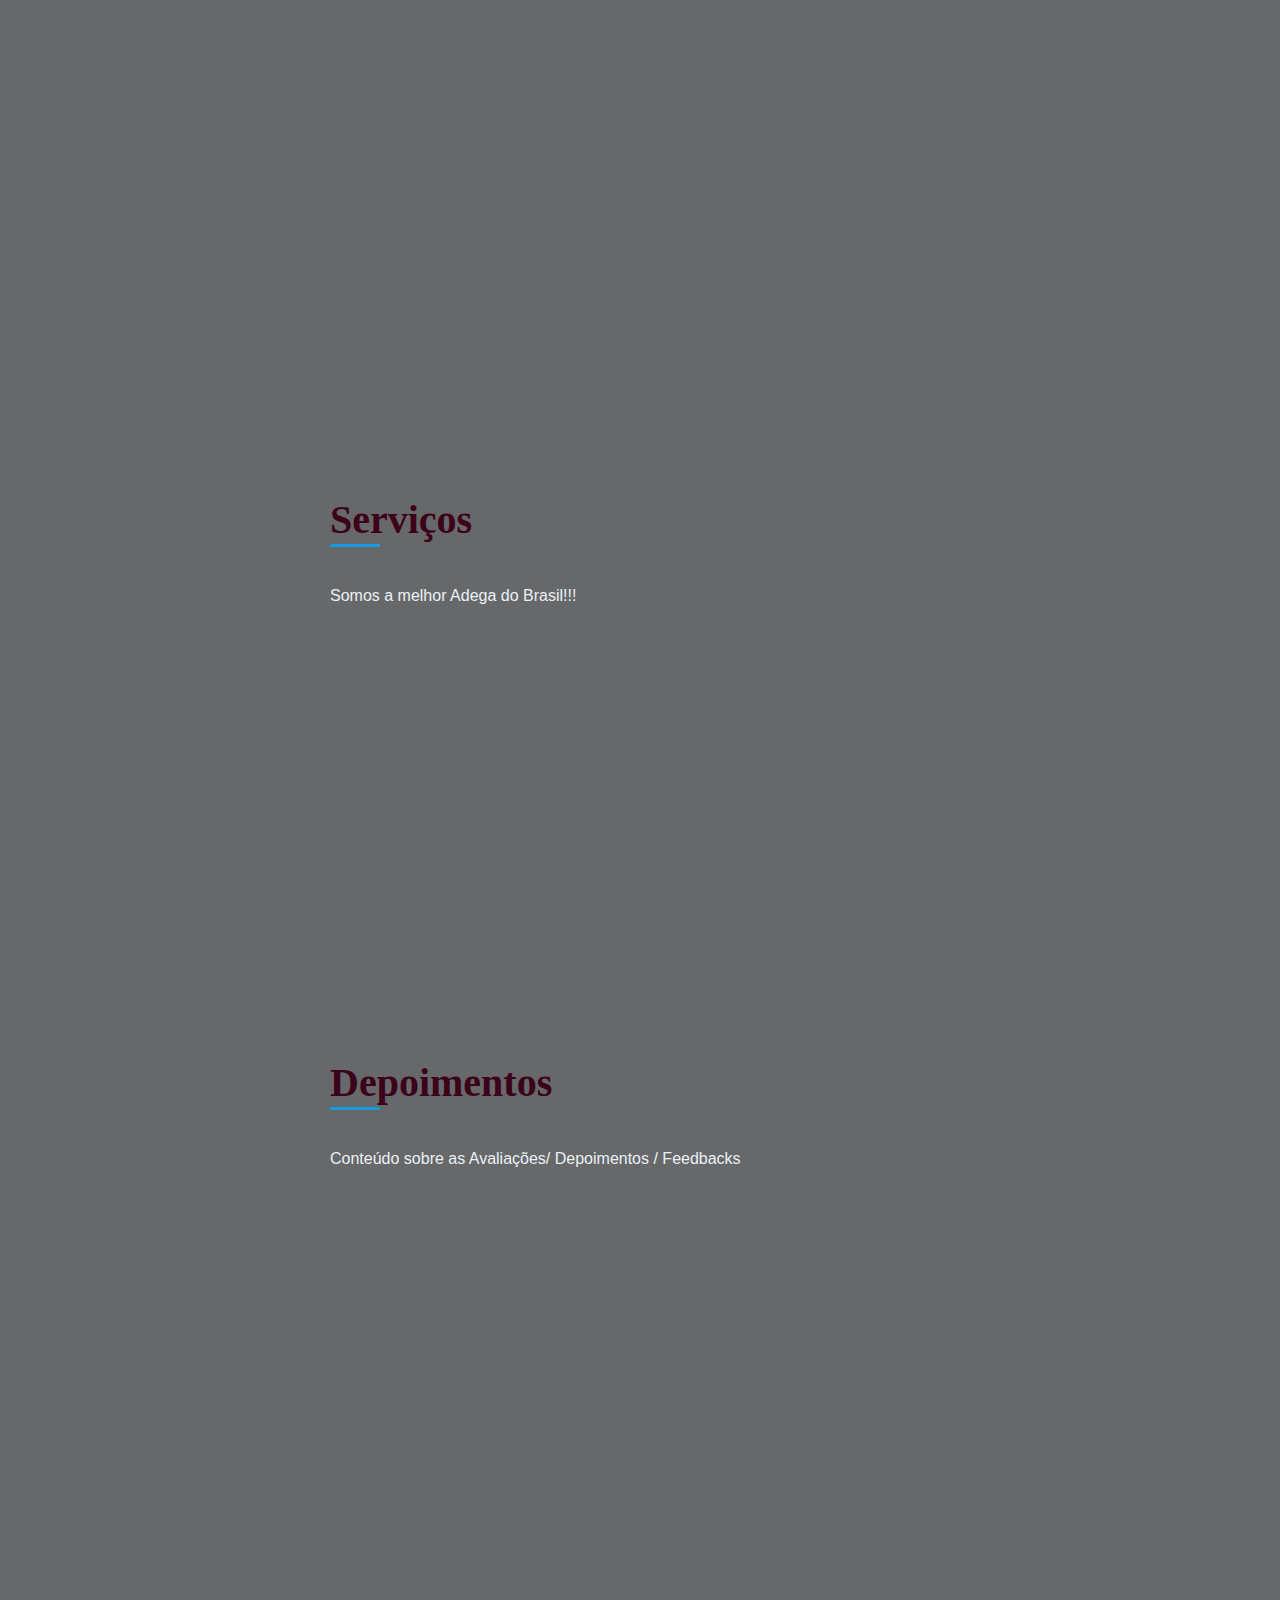
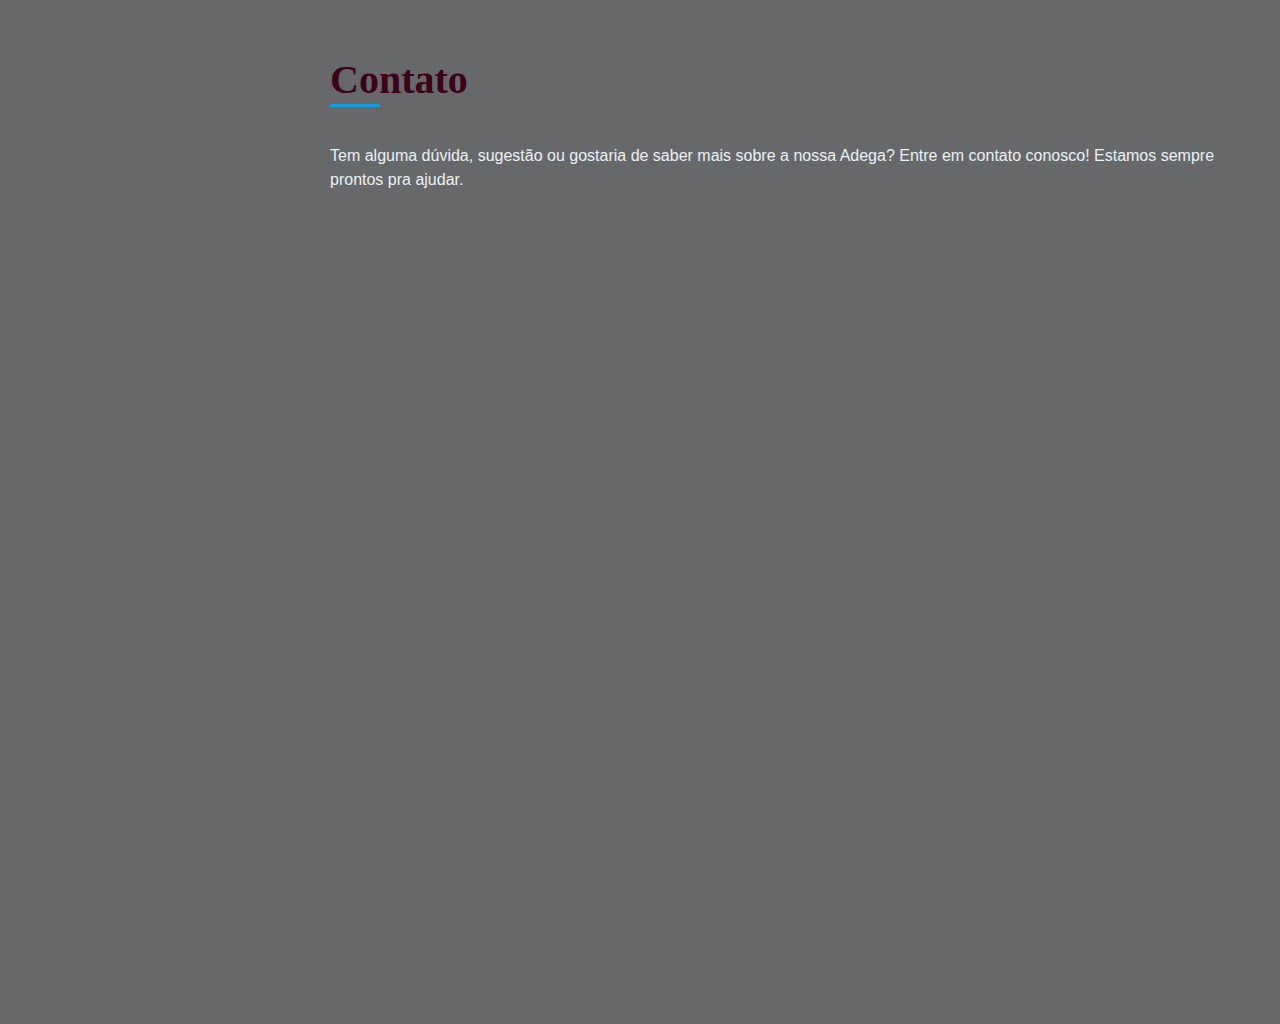
==== commit 26263790: "rodape" ====
--- a/index.html
+++ b/index.html
@@ -877,13 +877,52 @@
                             <div class="fone">
                                 <i class="bi bi-whatsapp">  </i>
                                 <h4> Whatsapp </h4>
-                                <p> +55 (11)98989-8989 </p>
+                                <p> +55 (11) 98989-8989 </p>
 
                             </div> <!--fim fone-->
                             <iframe src="https://www.google.com/maps/embed?pb=!1m18!1m12!1m3!1d3658.1604245808576!2d-46.738486823760745!3d-23.526731760322562!2m3!1f0!2f0!3f0!3m2!1i1024!2i768!4f13.1!3m3!1m2!1s0x94cef8b811e8e3a1%3A0xa7564bb4c78f41b3!2sSenai%20Vila%20Leopoldina%20-%20Mariano%20Ferraz!5e0!3m2!1spt-BR!2sbr!4v1718144961884!5m2!1spt-BR!2sbr" width="400" height="300" style="border:0;" allowfullscreen="" loading="lazy" referrerpolicy="no-referrer-when-downgrade"></iframe>
 
                         </div> <!--fim info-->
                     </div> <!--coluna esquerda-->
+
+                    <div class="col-lg-7 mt-5 mt-lg-0 d-flex align-items-stretch">
+
+                        <form action="#" method="post" class="email-form">
+                            <div class="row">
+                                <div class="grupo-form col-md-6">
+                                    <label for="nome"> Digite seu nome aqui: </label>
+                                    <input type="text" name="nome" class="form-control" id="nome" placeholder="" required>
+                                </div> <!--fim grupo-form-->
+
+                                <div class="grupo-form col-md-6">
+                                    <label for="email">
+                                        Email:
+                                    </label>
+                                    <input type="email" name="email" class="form-control" id="email" placeholder="seu@email.com" required>
+                                </div> <!--fim email-->
+
+                                <div class="grupo-form col-md-6">
+                                    <label for="assunto">
+                                        Assunto:
+                                    </label>
+                                    <input type="text" name="assunto" class="form-control" id="assunto" placeholder="" required>
+                                </div> <!--fim assunto-->
+
+                                <div class="grupo-form col-md-6">
+                                    <label for="mensagem">
+                                        Digite sua mensagem.
+                                    </label>
+                                    <textarea name="mensagem" class="form-control" id="mensagem" rows="10"> </textarea>
+                                </div> <!--fim mensagem-->
+
+                                <div class="text-center">
+                                    <button type="submit"> Enviar </button>
+
+                                </div> <!--fim button-->
+
+                            </div> <!--fim row forms-->
+                        </form> <!--fim formulario-->
+                    </div> <!--fim coluna direita-->
                 </div> <!--fim row-->
             </div> <!--fim container-->
         </section> <!--fim contato-->
@@ -892,10 +931,18 @@
     </main> <!--fim conteudo principal-->
     <!--rodapé-->
 
+     <!-- roda pe -->
     <footer id="footer">
-
+        <div class="container">
+            <div class="copyright">
+                &copy; Copyright. <strong><span> Portfolio Feriani Store </span></strong>
+            </div>
+            <div class="creditos">
+                Desenvolvido por <i class="bi bi-github"></i>
+                <a href="https://github.com/guuhferiani" target="_blank"> Feriani </a>
+            </div>
+        </div>
     </footer>
-
 
     <a class="back-to-top d-flex align-items-center justify-content-center" href="#">
 
--- a/css/style.css
+++ b/css/style.css
@@ -562,4 +562,199 @@
     margin-left: 80px;
     line-height: 24px;
     font-size: 16px;
+}
+/* depoimentos / feedbacks */
+.depoimentos,
+.depoimentos .depoimento-slider {
+    overflow: hidden;
+}
+.depoimentos .depoimento-item {
+    box-sizing: content-box;
+    text-align: center;
+    min-height: 320px;
+}
+.depoimentos .depoimento-item .depoimentos-img {
+    width: 100px;
+    border-radius: 50%;
+    margin: 0 auto;
+}
+.depoimentos .depoimento-item h3 {
+    font-size: 18px;
+    font-weight: bold;
+    margin: 10px 0 5px 0;
+    color: var(--cor-detalhes);
+}
+.depoimentos .depoimento-item h4 {
+    font-size: 14px;
+    color: var(--fundo-menu-lateral);
+    margin: 0;
+}
+.depoimentos .depoimento-item .quote-icon-left,
+.depoimentos .depoimento-item .quote-icon-right {
+    color: var(--cor-detalhes);
+    font-size: 25px;
+}
+.depoimentos .depoimento-item .quote-icon-left {
+    position: relative;
+    display: inline-block;
+    left: -5px;
+}
+.depoimentos .depoimento-item .quote-icon-right {
+    position: relative;
+    display: inline-block;
+    top: 10px;
+    right: -5px;
+}
+.depoimentos .depoimento-item p {
+    font-style: italic;
+    margin: 0 15px 35px 15px;
+    padding: 20px;
+    background: var(--texto-branco);
+    position: relative;
+    color: var(--texto-escuro);
+    border-radius: 8px;
+    box-shadow: 0 2px 15px rgba(0, 0, 0, 0.5);
+}
+.depoimentos .depoimento-item p::after { /* :: pseudo elemento a mais */
+    content: "";
+    width: 0;
+    height: 0;
+    position: absolute;
+    bottom: -20px;
+    left: calc(50% - 20px);
+    border-top: 20px solid var(--texto-branco);
+    border-right: 20px solid transparent;
+    border-left: 20px solid transparent;
+}
+.depoimentos .swiper-pagination {
+    margin-top: 20px;
+    position: relative;
+}
+.depoimentos .swiper-pagination .swiper-pagination-bullet {
+    width: 12px;
+    height: 12px;
+    background: var(--texto-branco);
+    border: 1px solid var(--cor-detalhes);
+}
+/*.depoimentos .swiper-pagination .swiper-pagination-bullet:hover{
+    background: var(--cor-detalhes);
+}*/ 
+
+.contato {
+    padding-bottom: 130px;
+}
+.contato .info {
+    padding: 30px;
+    padding-right: 30px; /*opcial*/
+    background: var(--texto-claro);
+    width: 100%;
+    box-shadow: 0 0 24px 0 rgba(0, 0, 0, 0.12);
+}
+.contato .info i {
+    font-size: 20px;
+    color: var(--cor-detalhes);
+    float: left;
+    width: 44px;
+    height: 44px;
+    border-radius: 50%;
+    background: var(--texto-branco);
+    display: flex;
+    justify-content: center;
+    align-items: center;
+    transition: all 0.3s ease-in-out;
+}
+.contato .info h4 {
+    padding: 0 0 0 60px;
+    font-size: 22px;
+    font-weight: 600;
+    margin-bottom: 5px;
+    color: var(--texto-hover);
+}
+.contato .info p {
+    padding: 0 0 10px 60px;
+    margin-bottom: 20px;
+    font-size: 16px;
+}
+.contato .info i:hover {
+    background: var(--fundo-claro);
+    color: var(--texto-branco);
+}
+.contato .info .fone a:hover{
+    color: var(--cor-detalhes);
+}
+.contato .email-form {
+    width: 100%;
+    padding: 30px;
+    background: var(--texto-claro);
+    box-shadow: 0 0 24px 0 rgba(0, 0, 0, 0.12);
+}
+.contato .email-form .form-grupo {
+    padding-bottom: 10px;
+    margin-bottom: 15px;
+    /*voltar aqui*/
+}
+.contato .email-form label {
+    padding-top: 30px;
+    padding-bottom: 5px;
+    font-size: 18px;
+    color: var(--texto-hover);
+}
+/*.contato .email-form input, 
+.contato .email-form textarea {
+    /* border-radius: 0; 
+    /* background: ; 
+    /* box-shadow: none; 
+}*/
+.contato .email-form input {
+    height: 40px;
+}
+.contato .email-form textarea {
+    padding: 10px 15px;
+}
+.contato .email-form button[type=submit] {
+    background: var(--cor-detalhes);
+    border: 0;
+    padding: 10px 24px;
+    color: var(--texto-branco);
+    border-radius: 4px;
+    margin-top: 35px;
+    transition: 0.5s;
+}
+.contato .email-form button[type=submit]:hover{
+    background: var(--fundo-menu-lateral);
+    color: var(--texto-claro);
+}
+/* Roda pé */
+#footer {
+    padding: 15px;
+    color: var(--texto-claro);
+    font-size: 16px;
+    position: fixed;
+    left: 0;
+    bottom: 0;
+    z-index: 9999;
+    background: var(--fundo-menu-lateral);
+    width: 300px;
+}
+#footer .copyright {
+    text-align: center;
+}
+#footer .creditos {
+    padding-top: 5px;
+    text-align: center;
+    font-size: 13px;
+    color: var(--texto-claro);
+}
+#footer .creditos a{
+    color: var(--cor-detalhes);
+}
+#footer .creditos a:hover {
+    color: var(--texto-hover);
+}
+@media (max-width: 1199px) {
+    #footer {
+        position: static;
+        width: auto;
+        padding-right: 20px 15px;
+    }
 }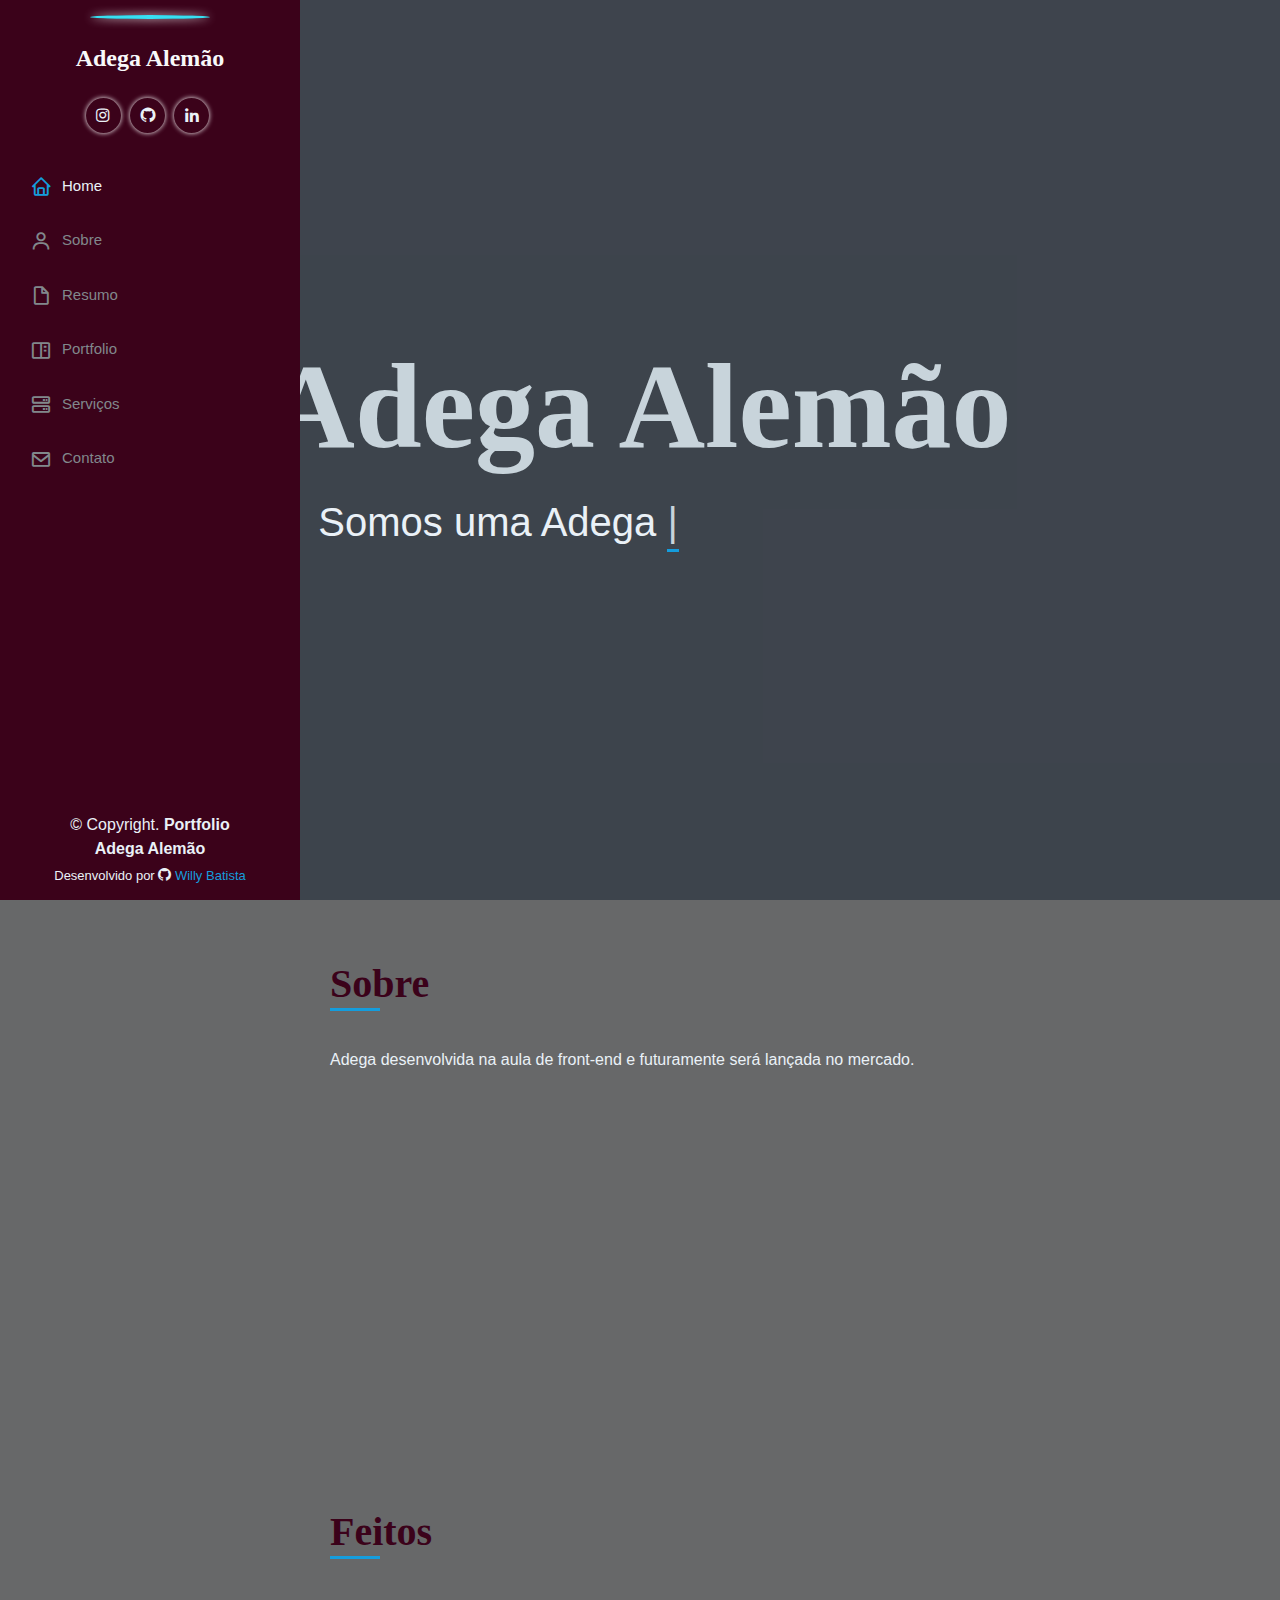
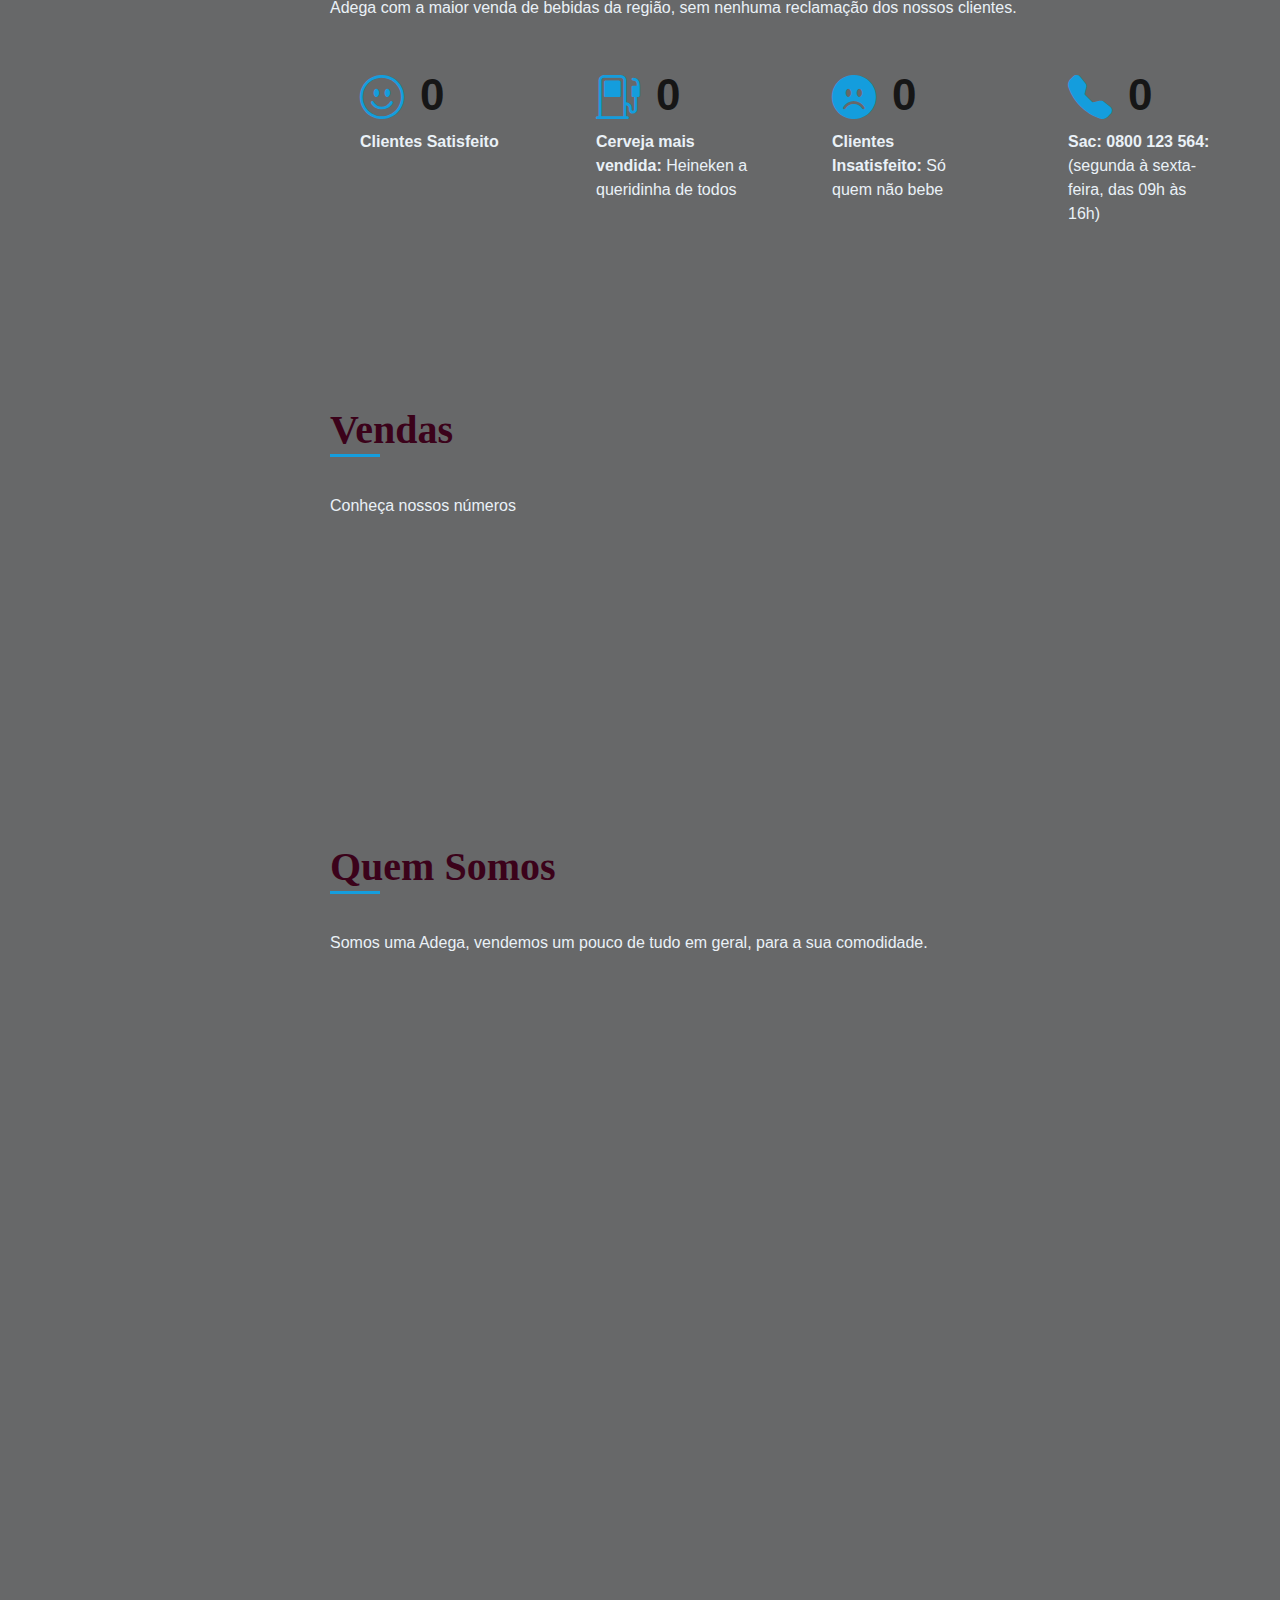
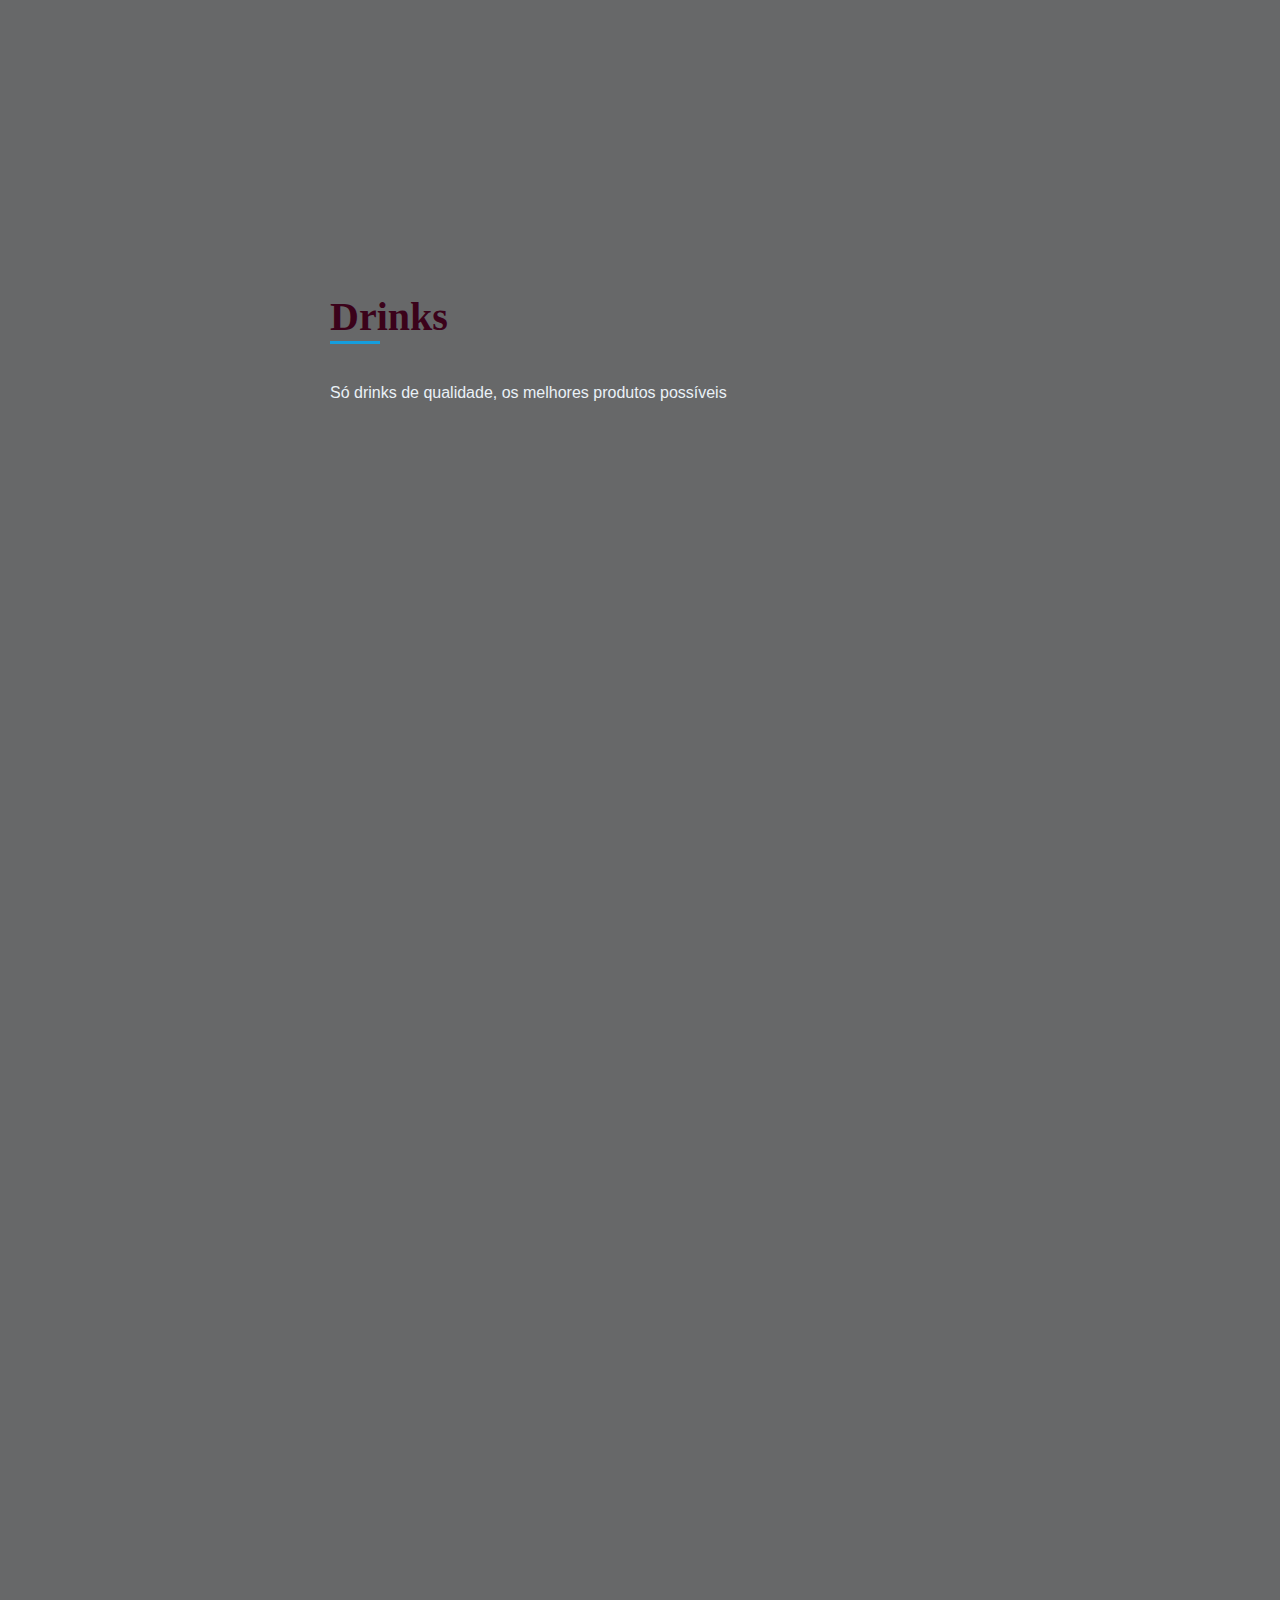
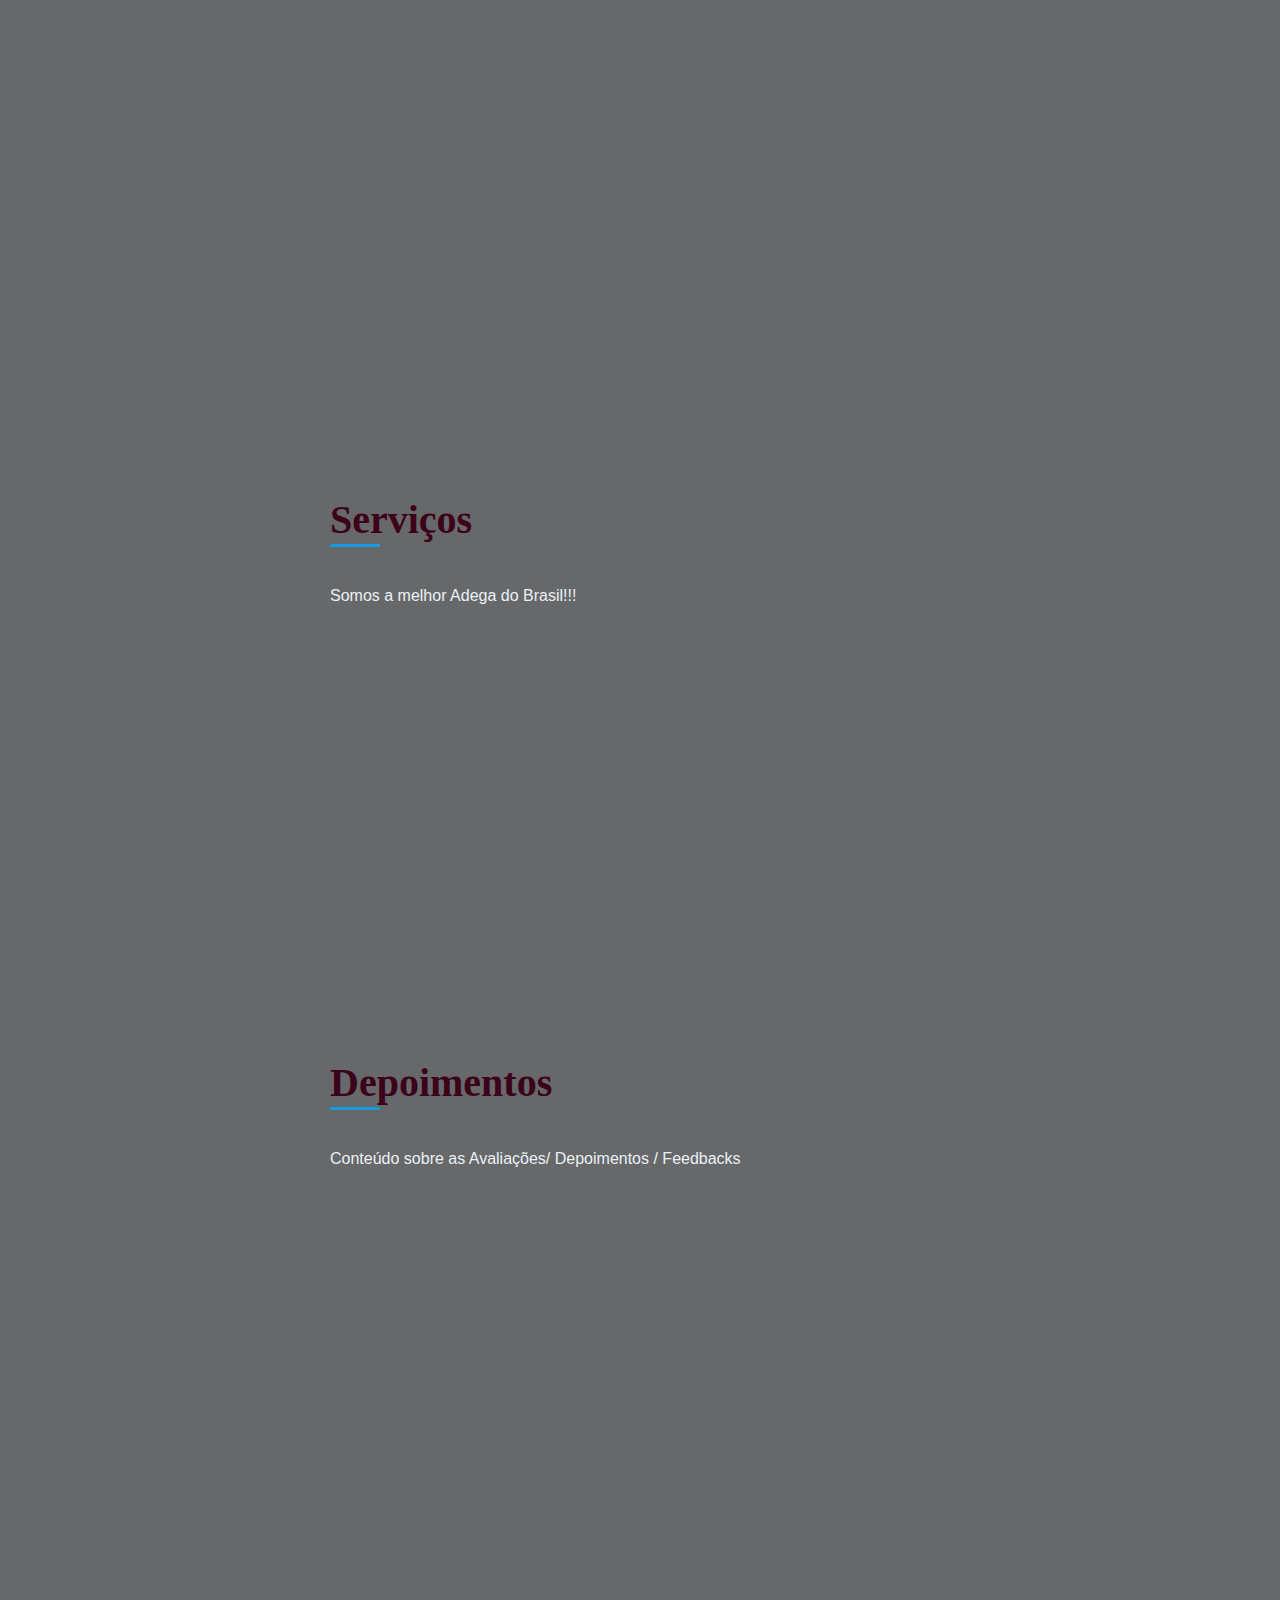
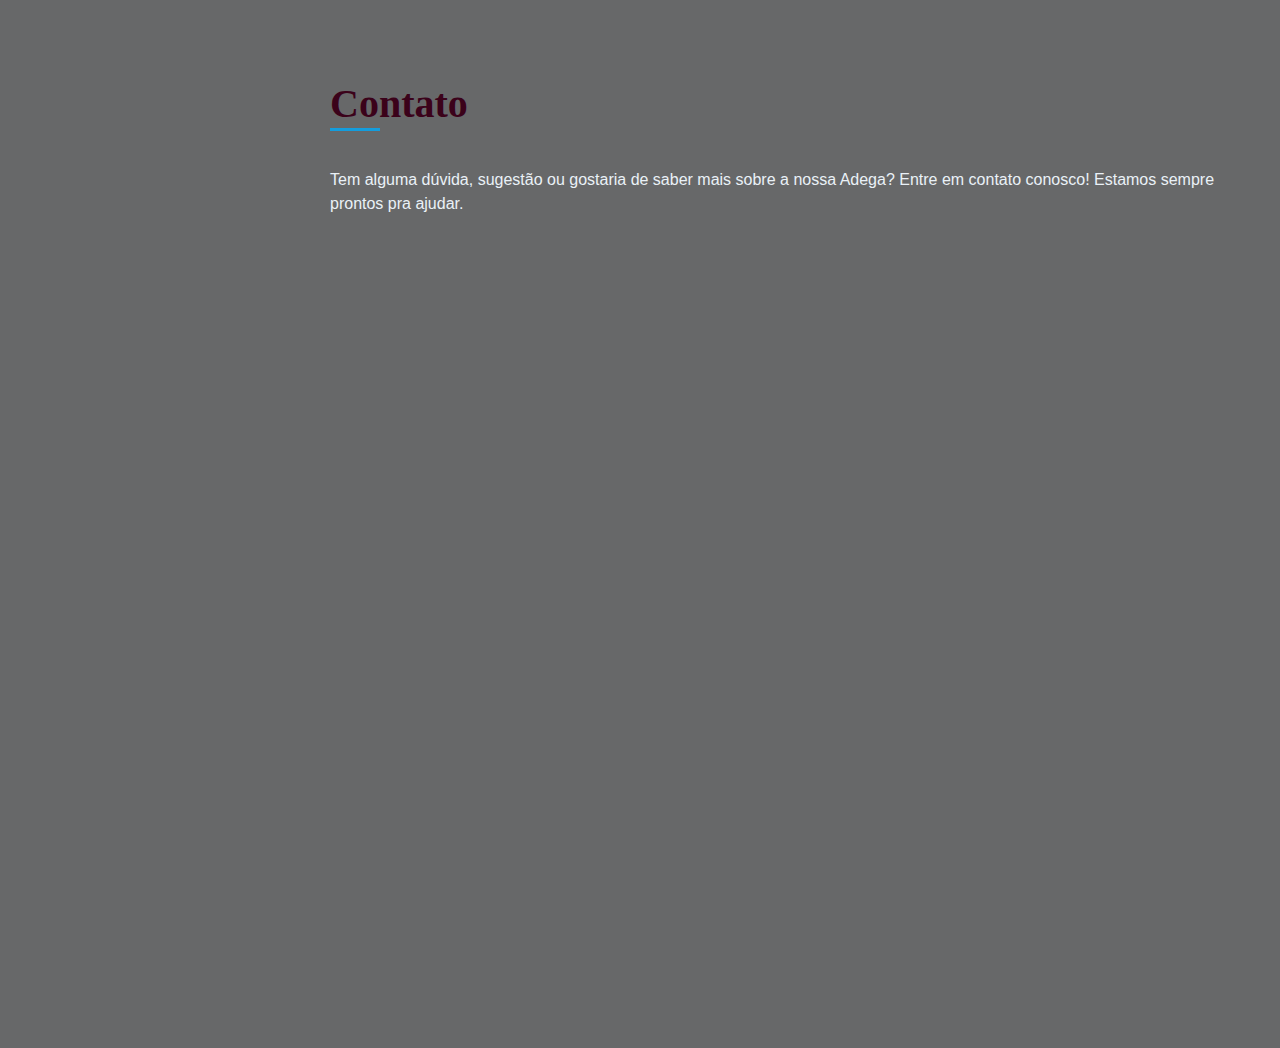
==== commit a8ccfcc7: "up" ====
--- a/index.html
+++ b/index.html
@@ -6,7 +6,12 @@
     <meta name="viewport" content="width=device-width, initial-scale=1.0">
     <title> Adega </title>
     <!--meta-->
-
+    <meta name="viewport" content="width=device-width, initial-scale=1.0">
+    <!-- meta -->
+    <meta name="author" content="Gustavo Feriani">
+    <meta name="robots" content="index, follow">
+    <meta name="description" content="Feriani Store, Loja de Video Games">
+    <meta name="keywords" content="Feriani, consoles, video games, Playstation, XBox, nintendo, Nintendo Switch, ps5, xbox S, xbox X, vendas, loja virtual, jogos, jogos digitais">
     <!--favicon-->
 
 
@@ -935,11 +940,11 @@
     <footer id="footer">
         <div class="container">
             <div class="copyright">
-                &copy; Copyright. <strong><span> Portfolio Feriani Store </span></strong>
+                &copy; Copyright. <strong><span> Portfolio Adega Alemão </span></strong>
             </div>
             <div class="creditos">
                 Desenvolvido por <i class="bi bi-github"></i>
-                <a href="https://github.com/guuhferiani" target="_blank"> Feriani </a>
+                <a href="https://github.com/Willy9215" target="_blank"> Willy Batista </a>
             </div>
         </div>
     </footer>
--- a/css/style.css
+++ b/css/style.css
@@ -674,10 +674,11 @@
     padding: 0 0 10px 60px;
     margin-bottom: 20px;
     font-size: 16px;
+    color: var(--fundo-claro2);
 }
 .contato .info i:hover {
-    background: var(--fundo-claro);
-    color: var(--texto-branco);
+    background: var(--texto-escuro);
+    color: var(--texto-escuro);
 }
 .contato .info .fone a:hover{
     color: var(--cor-detalhes);
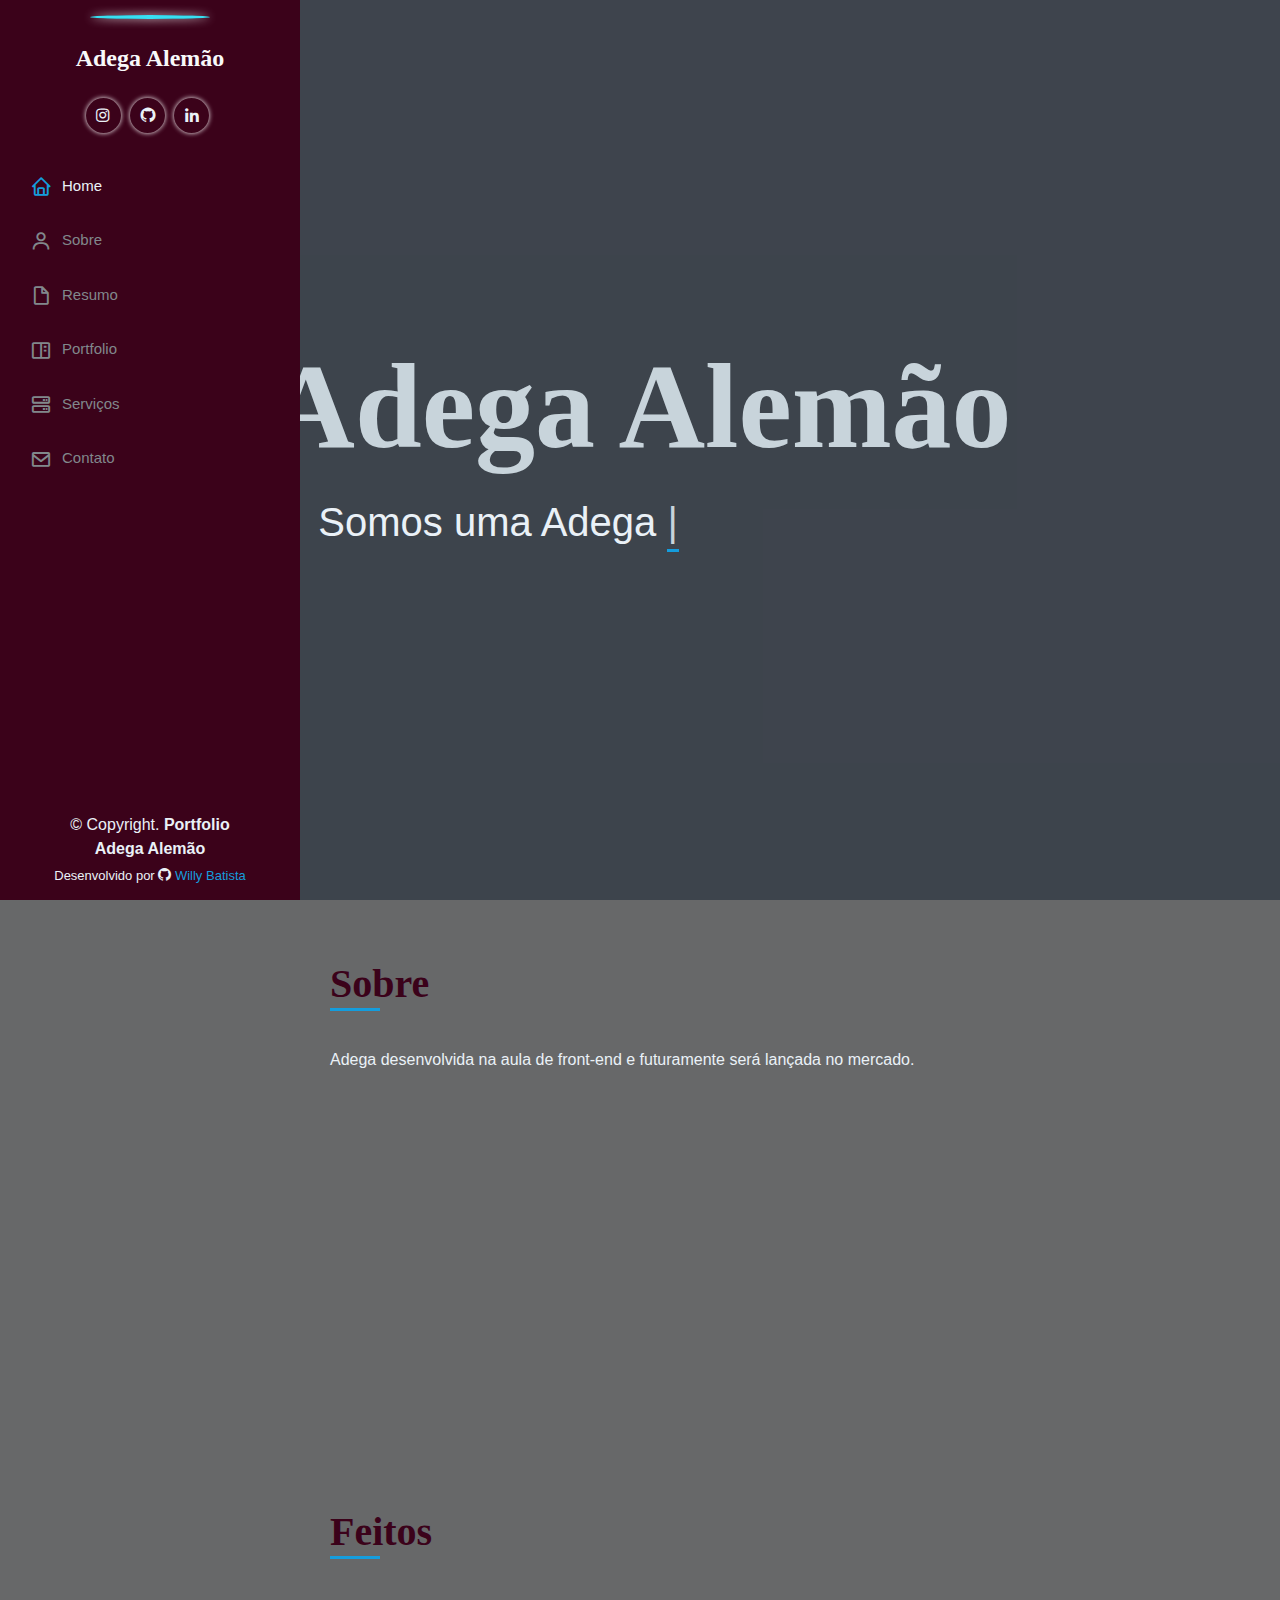
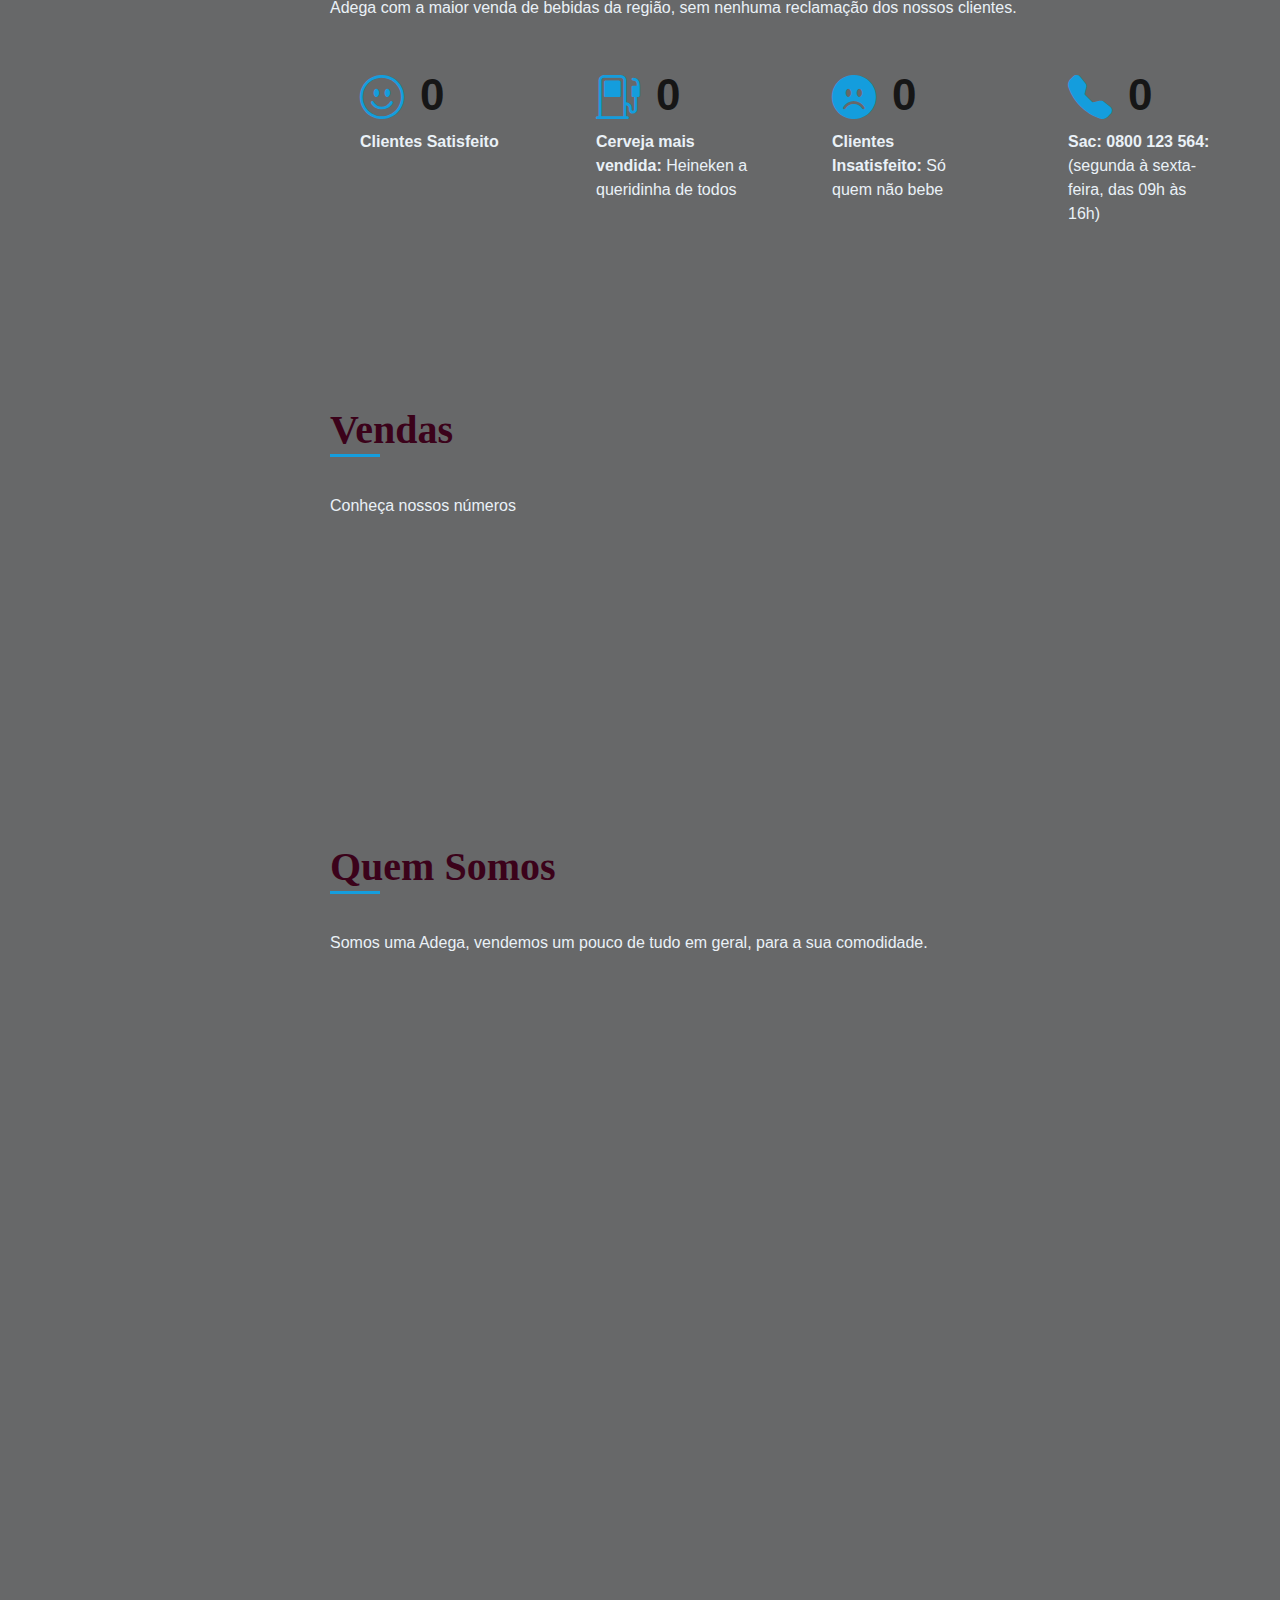
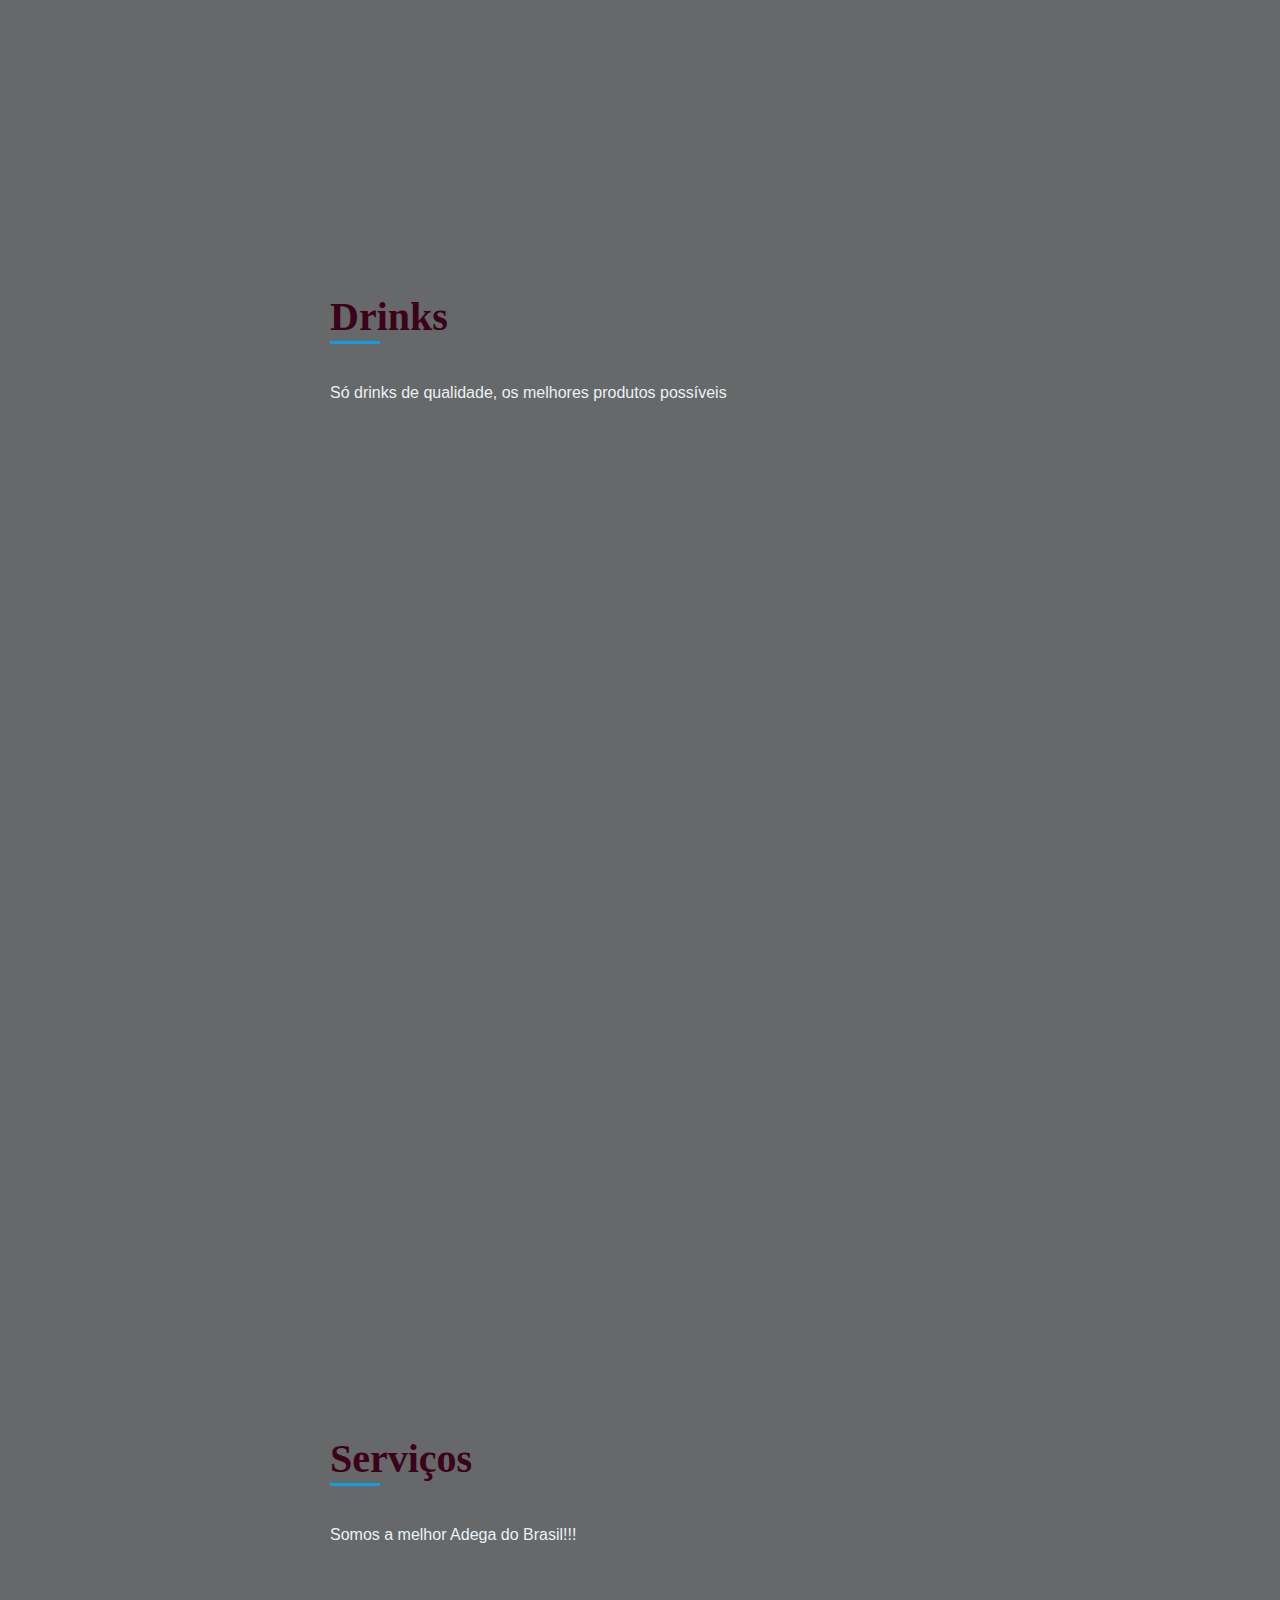
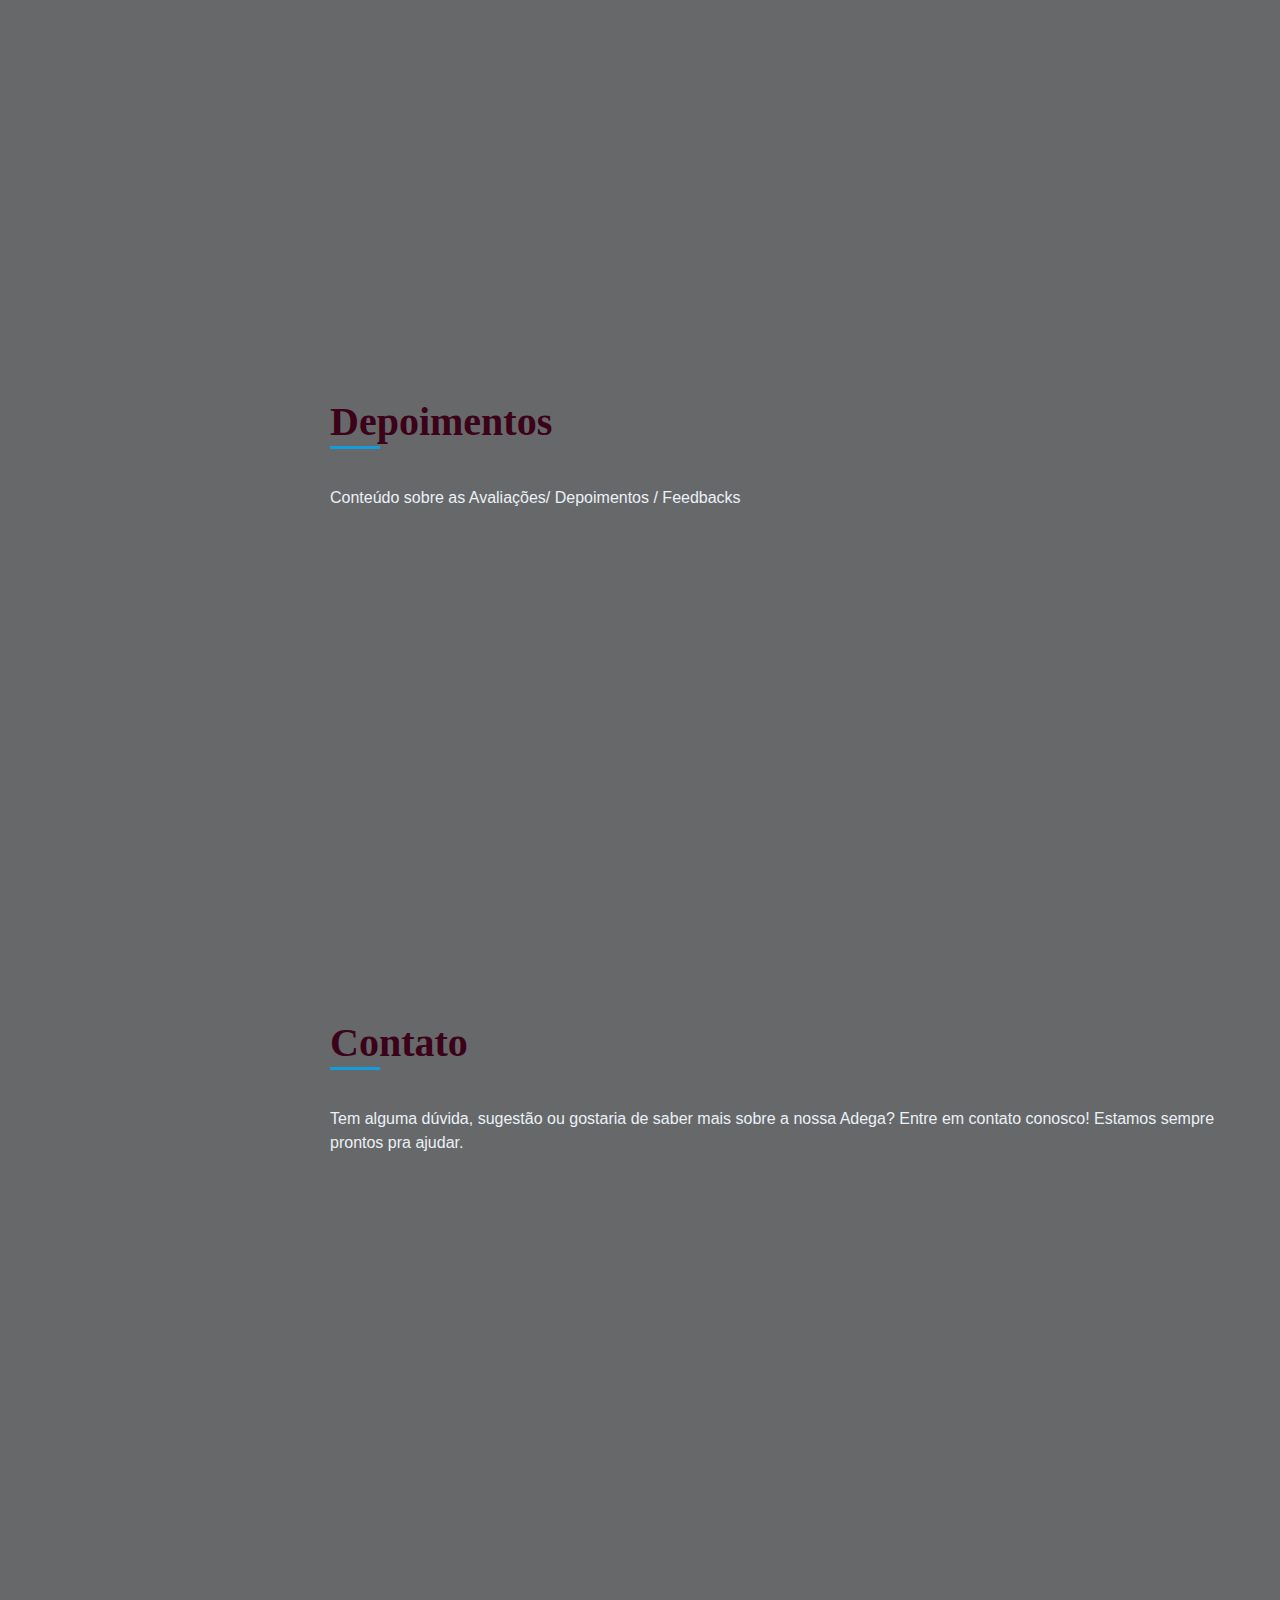
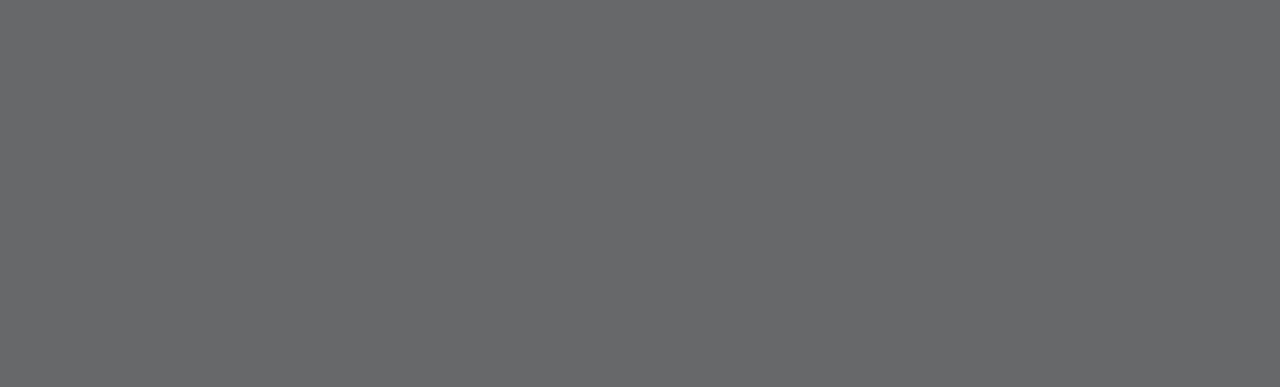
==== commit fc5b2e41: "upup" ====
--- a/index.html
+++ b/index.html
@@ -512,13 +512,13 @@
 
                     <div class="col-lg-4 col-md-6 portfolio-item filter-wsk">
                         <div class="portfolio-wrap">
-                            <img class="img-fluid" src="img/portfolio/royal salute.jpg" alt="">
+                            <img class="img-fluid" src="img/portfolio/whiskyroyal.jpg" alt="">
                             <div class="portfolio-links">
-                                <a href="img/portfolio/royal salute.jpg" class="portfolio-lightbox"
+                                <a href="img/portfolio/whiskyroyal.jpg" class="portfolio-lightbox"
                                     data-gallery="portfolioGallery" title="">
                                     <i class="bx bx-plus"> </i>
                                 </a>
-                                <a href="detalhes.html" title="Mais informações">
+                                <a href="http://127.0.0.1:5500/whiskys.html" title="Mais informações">
                                     <i class="bx bx-link"> </i>
                                 </a>
                             </div>
@@ -527,13 +527,13 @@
 
                     <div class="col-lg-4 col-md-6 portfolio-item filter-cvj">
                         <div class="portfolio-wrap">
-                            <img class="img-fluid" src="img/portfolio/colorado.jpg" alt="">
+                            <img class="img-fluid" src="img/portfolio/cervejacolorado.webp" alt="">
                             <div class="portfolio-links">
-                                <a href="img/portfolio/colorado.jpg" class="portfolio-lightbox"
+                                <a href="img/portfolio/cervejacolorado.webp" class="portfolio-lightbox"
                                     data-gallery="portfolioGallery" title="">
                                     <i class="bx bx-plus"> </i>
                                 </a>
-                                <a href="detalhes.html" title="Mais informações">
+                                <a href="http://127.0.0.1:5500/CERVEJAS.html" title="Mais informações">
                                     <i class="bx bx-link"> </i>
                                 </a>
                             </div>
@@ -542,13 +542,13 @@
 
                     <div class="col-lg-4 col-md-6 portfolio-item filter-vdk">
                         <div class="portfolio-wrap">
-                            <img class="img-fluid" src="img/portfolio/ciroc vodka.jpg" alt="">
+                            <img class="img-fluid" src="img/portfolio/vodkaciroccc.jpg" alt="">
                             <div class="portfolio-links">
-                                <a href="img/portfolio/ciroc vodka.jpg" class="portfolio-lightbox"
+                                <a href="img/portfolio/vodkaciroccc.jpg" class="portfolio-lightbox"
                                     data-gallery="portfolioGallery" title="">
                                     <i class="bx bx-plus"> </i>
                                 </a>
-                                <a href="detalhes.html" title="Mais informações">
+                                <a href="http://127.0.0.1:5500/vodkas.html" title="Mais informações">
                                     <i class="bx bx-link"> </i>
                                 </a>
                             </div>
@@ -557,13 +557,13 @@
 
                     <div class="col-lg-4 col-md-6 portfolio-item filter-cvj">
                         <div class="portfolio-wrap">
-                            <img class="img-fluid" src="img/portfolio/heineken.jpg" alt="">
+                            <img class="img-fluid" src="img/portfolio/cervejaheineken.webp" alt="">
                             <div class="portfolio-links">
-                                <a href="img/portfolio/heineken.jpg" class="portfolio-lightbox"
+                                <a href="img/portfolio/cervejaheineken.webp" class="portfolio-lightbox"
                                     data-gallery="portfolioGallery" title="">
                                     <i class="bx bx-plus"> </i>
                                 </a>
-                                <a href="detalhes.html" title="Mais informações">
+                                <a href="http://127.0.0.1:5500/CERVEJAS.html" title="Mais informações">
                                     <i class="bx bx-link"> </i>
                                 </a>
                             </div>
@@ -572,13 +572,13 @@
 
                     <div class="col-lg-4 col-md-6 portfolio-item filter-wsk">
                         <div class="portfolio-wrap">
-                            <img class="img-fluid" src="img/portfolio/jack daniel's.jpg" alt="">
+                            <img class="img-fluid" src="img/portfolio/whiskyjack.webp" alt="">
                             <div class="portfolio-links">
-                                <a href="img/portfolio/jack daniel's.jpg" class="portfolio-lightbox"
+                                <a href="img/portfolio/whiskyjack.webp" class="portfolio-lightbox"
                                     data-gallery="portfolioGallery" title="">
                                     <i class="bx bx-plus"> </i>
                                 </a>
-                                <a href="detalhes.html" title="Mais informações">
+                                <a href="http://127.0.0.1:5500/whiskys.html" title="Mais informações">
                                     <i class="bx bx-link"> </i>
                                 </a>
                             </div>
@@ -587,13 +587,13 @@
 
                     <div class="col-lg-4 col-md-6 portfolio-item filter-vdk">
                         <div class="portfolio-wrap">
-                            <img class="img-fluid" src="img/portfolio/smirnoff vodka.jpg" alt="">
+                            <img class="img-fluid" src="img/portfolio/vodkaagora.jpg" alt="">
                             <div class="portfolio-links">
-                                <a href="img/portfolio/smirnoff vodka.jpg" class="portfolio-lightbox"
+                                <a href="img/portfolio/vodkaagora.jpg" class="portfolio-lightbox"
                                     data-gallery="portfolioGallery" title="">
                                     <i class="bx bx-plus"> </i>
                                 </a>
-                                <a href="detalhes.html" title="Mais informações">
+                                <a href="http://127.0.0.1:5500/vodkas.html" title="Mais informações">
                                     <i class="bx bx-link"> </i>
                                 </a>
                             </div>
@@ -602,13 +602,13 @@
 
                     <div class="col-lg-4 col-md-6 portfolio-item filter-cvj">
                         <div class="portfolio-wrap">
-                            <img class="img-fluid" src="img/portfolio/patagonia.jpg" alt="">
+                            <img class="img-fluid" src="img/portfolio/cervejapatagonia.jpg" alt="">
                             <div class="portfolio-links">
-                                <a href="img/portfolio/patagonia.jpg" class="portfolio-lightbox"
+                                <a href="img/portfolio/cervejapatagonia.jpg" class="portfolio-lightbox"
                                     data-gallery="portfolioGallery" title="">
                                     <i class="bx bx-plus"> </i>
                                 </a>
-                                <a href="detalhes.html" title="Mais informações">
+                                <a href="http://127.0.0.1:5500/CERVEJAS.html" title="Mais informações">
                                     <i class="bx bx-link"> </i>
                                 </a>
                             </div>
@@ -617,13 +617,13 @@
 
                     <div class="col-lg-4 col-md-6 portfolio-item filter-vdk">
                         <div class="portfolio-wrap">
-                            <img class="img-fluid" src="img/portfolio/absolut vodka.jpg" alt="">
+                            <img class="img-fluid" src="img/portfolio/vodkaabsolute.jpg" alt="">
                             <div class="portfolio-links">
-                                <a href="img/portfolio/absolut vodka.jpg" class="portfolio-lightbox"
+                                <a href="img/portfolio/vodkaabsolute.jpg" class="portfolio-lightbox"
                                     data-gallery="portfolioGallery" title="">
                                     <i class="bx bx-plus"> </i>
                                 </a>
-                                <a href="detalhes.html" title="Mais informações">
+                                <a href="http://127.0.0.1:5500/vodkas.html" title="Mais informações">
                                     <i class="bx bx-link"> </i>
                                 </a>
                             </div>
@@ -632,13 +632,13 @@
 
                     <div class="col-lg-4 col-md-6 portfolio-item filter-wsk">
                         <div class="portfolio-wrap">
-                            <img class="img-fluid" src="img/portfolio/buchanan's.jpg" alt="">
+                            <img class="img-fluid" src="img/portfolio/whiskybuchanas.webp" alt="">
                             <div class="portfolio-links">
-                                <a href="img/portfolio/buchanan's.jpg" class="portfolio-lightbox"
+                                <a href="img/portfolio/whiskybuchanas.webp" class="portfolio-lightbox"
                                     data-gallery="portfolioGallery" title="">
                                     <i class="bx bx-plus"> </i>
                                 </a>
-                                <a href="detalhes.html" title="Mais informações">
+                                <a href="http://127.0.0.1:5500/whiskys.html" title="Mais informações">
                                     <i class="bx bx-link"> </i>
                                 </a>
                             </div>
--- a/css/style.css
+++ b/css/style.css
@@ -758,4 +758,113 @@
         width: auto;
         padding-right: 20px 15px;
     }
+}
+
+/* portfolio adicional // Pagina dos Produtos */
+.breadcrumbs {
+    padding: 20px 0;
+    background: var(--texto-opaco);
+}
+
+.breadcrumbs h2 {
+    font-size: 26px;
+    font-weight: 300;
+}
+
+.breadcrumbs ol {
+    display: flex;
+    flex-wrap: wrap;
+    list-style: none;
+    padding: 0;
+    margin: 0;
+    font-size: 15px;
+}
+
+.breadcrumbs ol li {
+    padding-left: 10px;
+}
+
+.breadcrumbs ol li+li::before {
+    content: "/";
+    display: inline-block;
+    padding-right: 10px;
+    color: var(--texto-escuro);
+}
+
+@media (max-width: 768px) {
+    .breadcrumbs .d-flex {
+        display: block !important;
+    }
+
+    .breadcrumbs ol {
+        display: block;
+    }
+
+    .breadcrumbs ol li {
+        display: inline-block;
+    }
+}
+
+.portfolio-detalhes {
+    padding-top: 40px;
+}
+
+.portfolio-detalhes .detalhes-slider img {
+    width: 100%;
+}
+
+.portfolio-detalhes .detalhes-slider .swiper-pagination {
+    margin-top: 20px;
+    position: relative;
+}
+
+.portfolio-detalhes .detalhes-slider .swiper-pagination .swiper-pagination-bullet {
+    width: 12px;
+    height: 12px;
+    background: var(--texto-opaco);
+    opacity: 1;
+    /* border: 1px solid black; */
+}
+
+.portfolio-detalhes .detalhes-slider .swiper-pagination .swiper-pagination-bullet-active {
+    background: var(--borda-escura);
+}
+
+.portfolio-detalhes .portfolio-info {
+    background: var(--fundo-claro);
+    padding: 30px;
+    box-shadow: 0 0 30px rgba(5, 15, 25, 0.5);
+}
+
+.portfolio-detalhes .portfolio-info h3 {
+    font-size: 22px;
+    font-weight: 700;
+    margin-bottom: 20px;
+    padding-bottom: 20px;
+    border-bottom: 1px solid #c7c7c7;
+    color: var(--fundo-menu-lateral);
+}
+
+.portfolio-detalhes .portfolio-info ul {
+    list-style: none;
+    padding: 0;
+    font-size: 15px;
+}
+
+.portfolio-detalhes .portfolio-info ul li+li {
+    margin-top: 10px;
+}
+
+.portfolio-detalhes .portfolio-description {
+    padding-top: 30px;
+}
+
+.portfolio-detalhes .portfolio-description h2 {
+    font-size: 26px;
+    font-weight: 700;
+    margin-bottom: 20px;
+    color: var(--fundo-menu-lateral);
+}
+.portfolio-detalhes .portfolio-description p {
+    padding: 0;
 }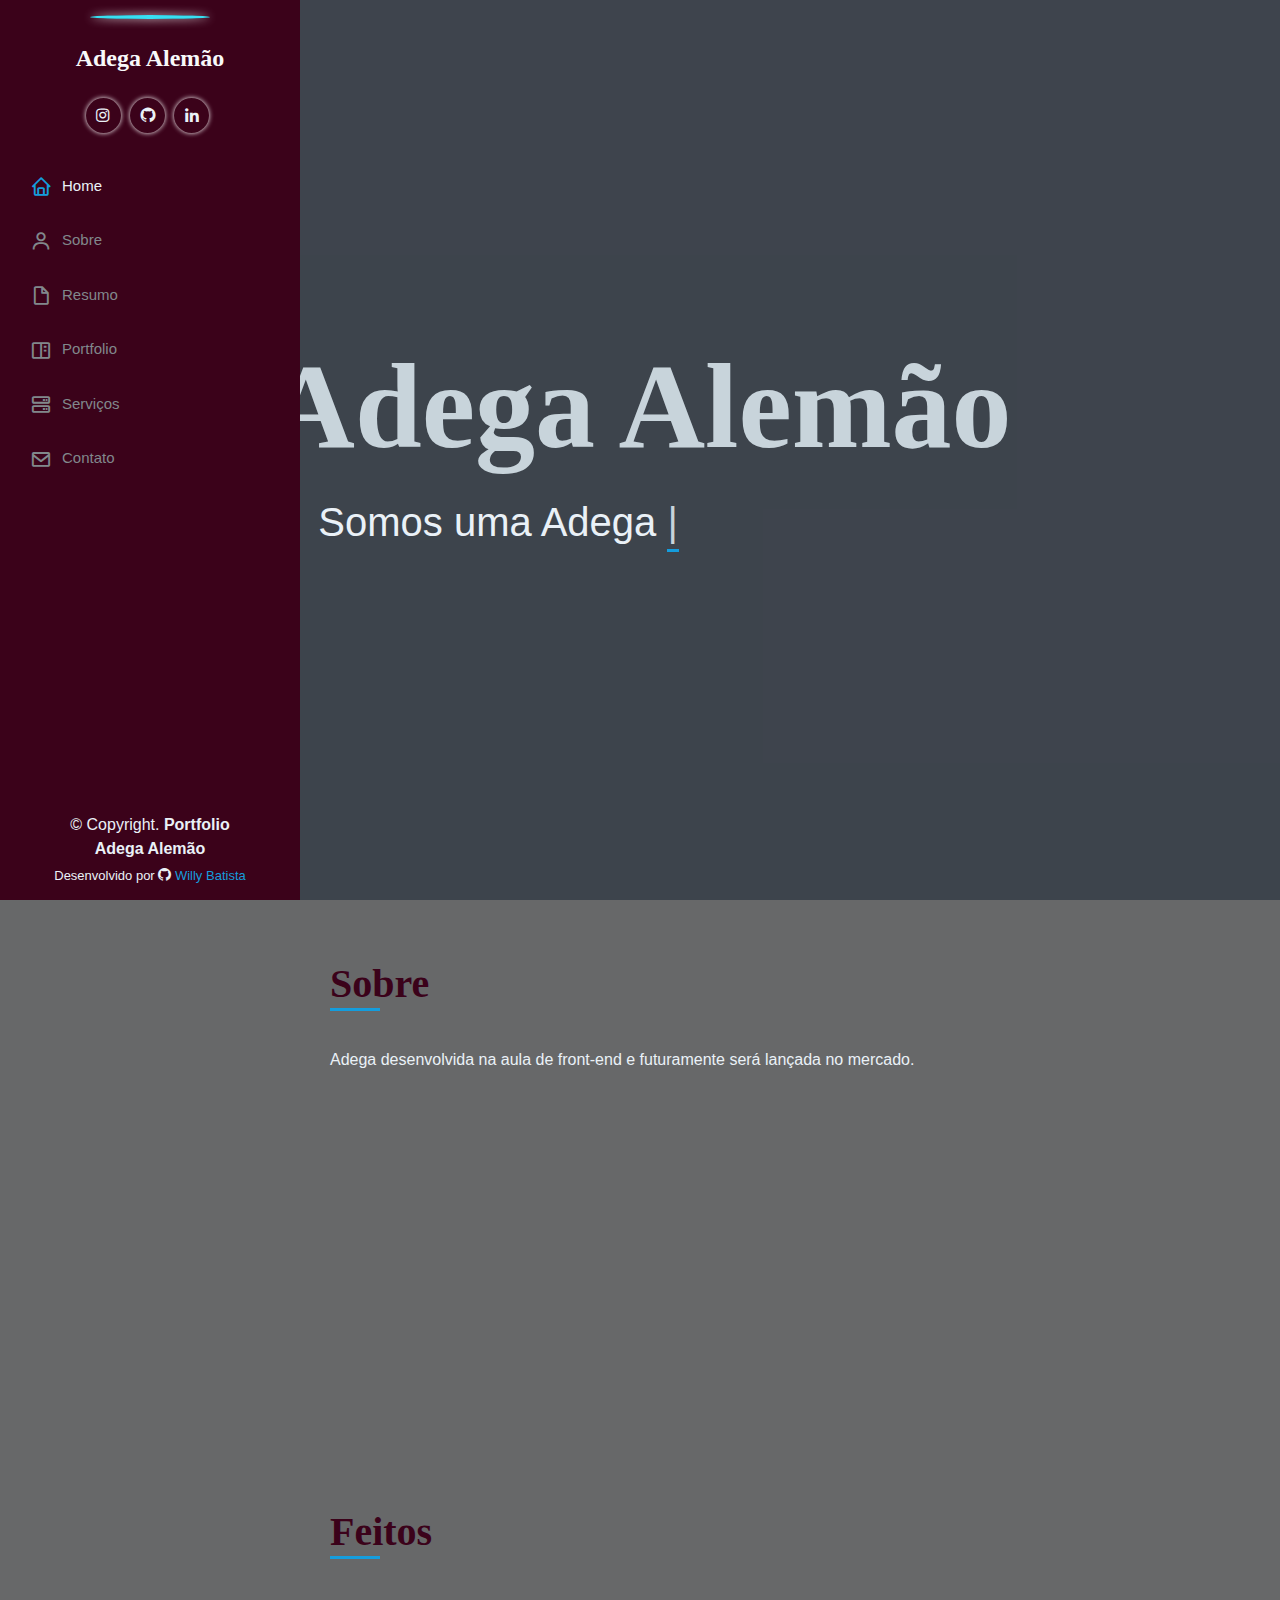
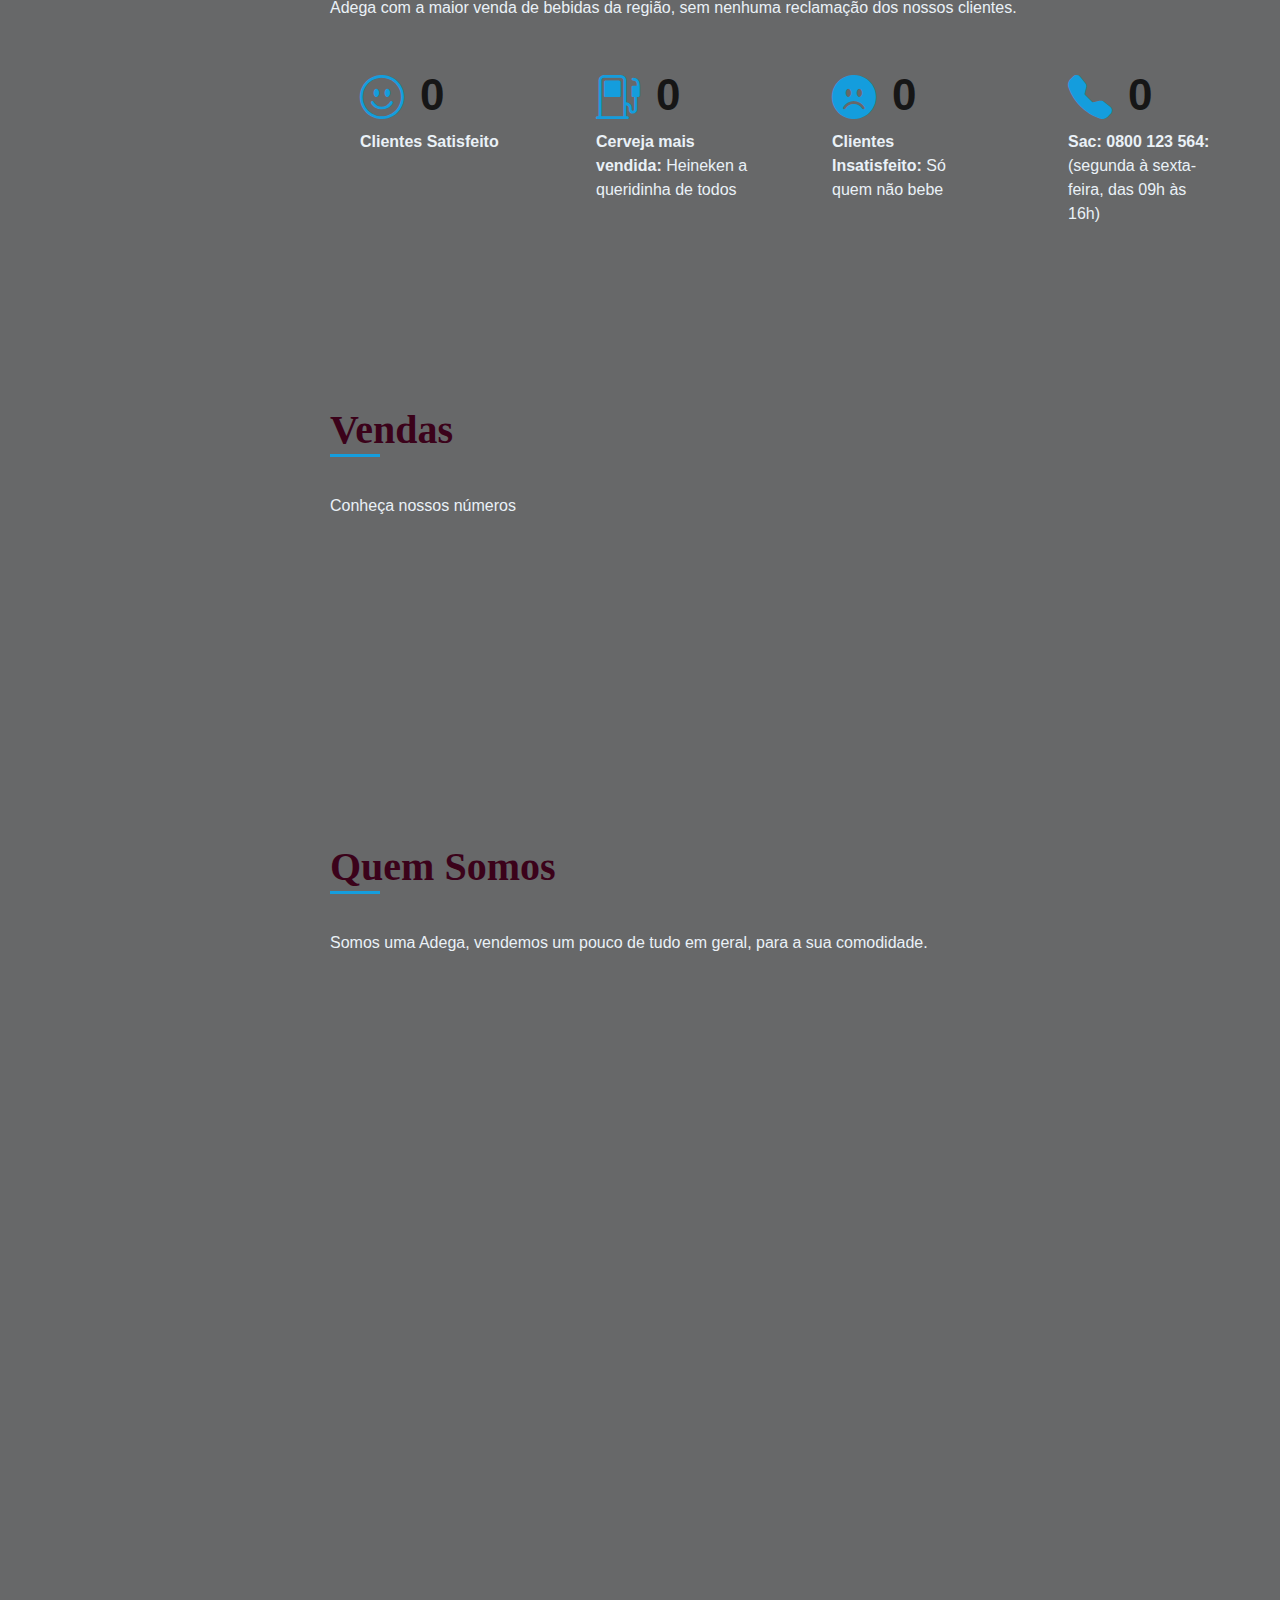
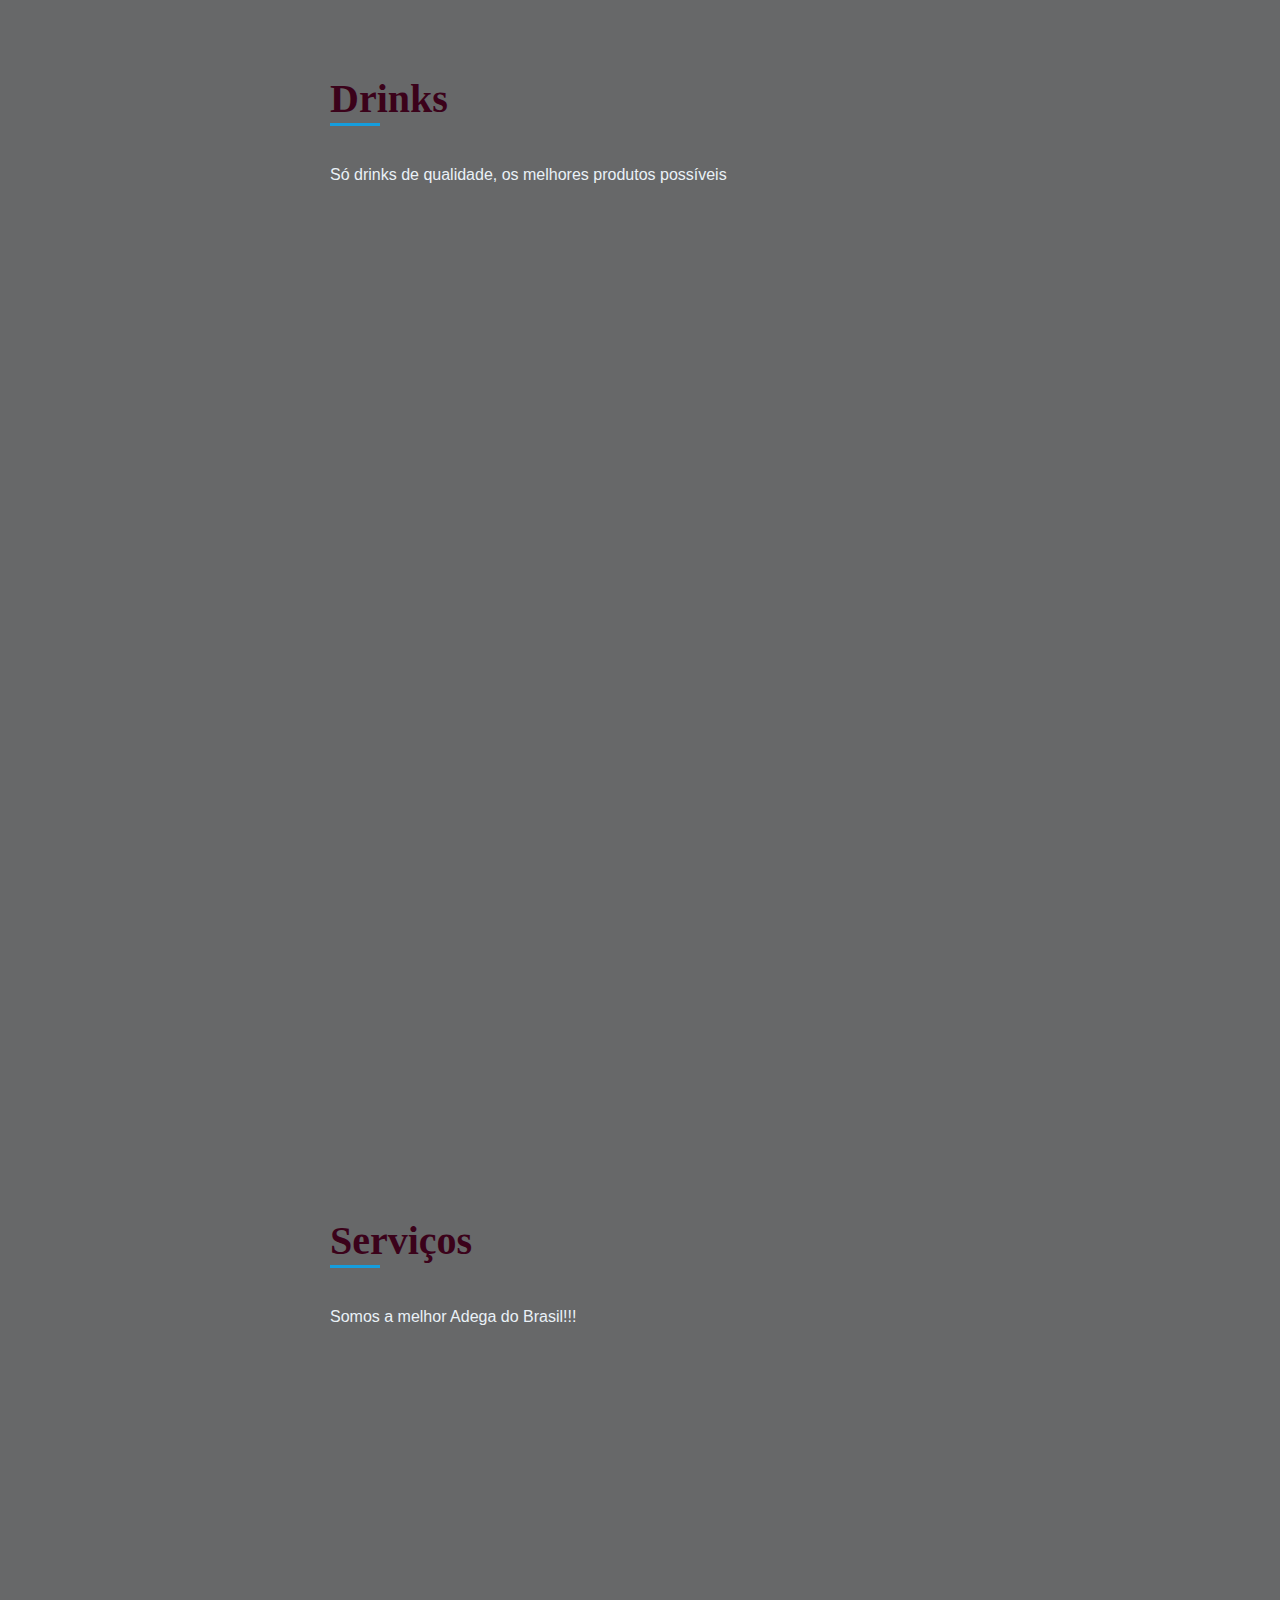
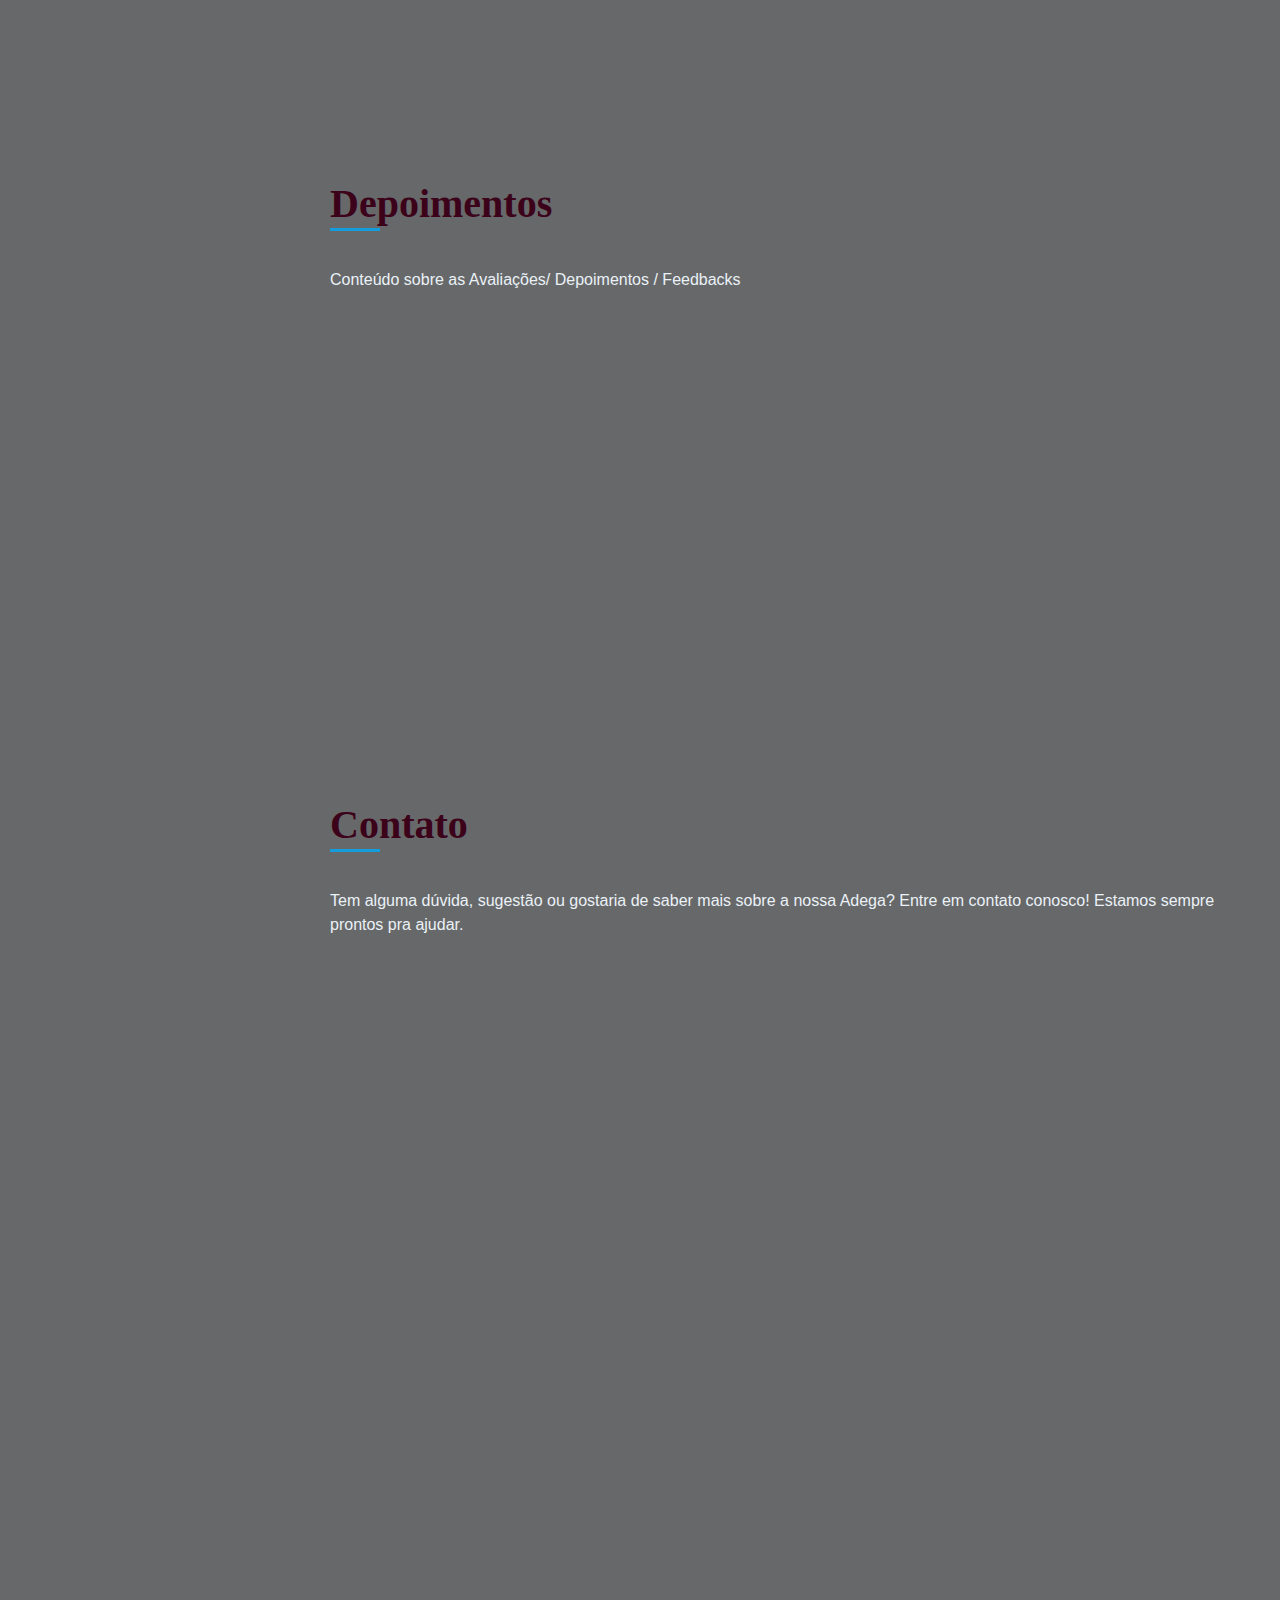
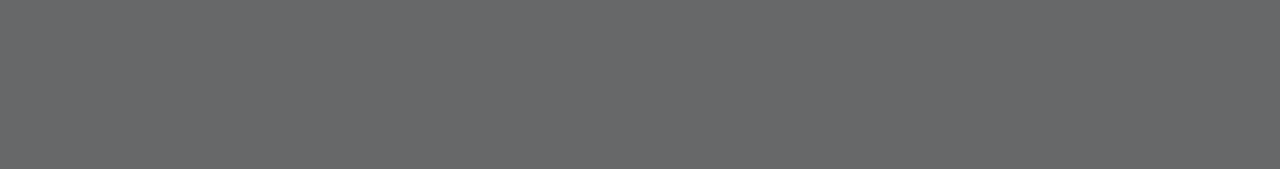
==== commit 078e33da: "upf" ====
--- a/index.html
+++ b/index.html
@@ -199,7 +199,7 @@
 
                                         <i class="bi bi-geo-alt-fill"> </i>
                                         <strong> Endereço:</strong>
-                                        <span> Rua Frieedrich von voith </span>
+                                        <span> Rua Frieedrich von voith 553</span>
 
                                     </li>
 
@@ -232,7 +232,7 @@
 
                                         <i class="bi bi-whatsapp"> </i>
                                         <strong> Telefone:</strong>
-                                        <span> (11) 998989898 </span>
+                                        <span> (11) 940351310 </span>
 
                                     </li>
 
@@ -429,11 +429,13 @@
                         <div class="resume-item pb-0">
                             <h4> Propósito </h4>
                             <p>
-                                <em> Teste italico Lorem ipsum dolor sit amet.</em>
+                                <em> A missão da nossa adega é proporcionar um ambiente acolhedor e vibrante onde os clientes possam desfrutar de experiências memoráveis,
+                                     oferecendo uma seleção diversificada de bebidas e um serviço excepcional.
+                                </em>
                             </p>
                             <ul>
-                                <li> Tópico 1 </li>
-                                <li> Tópico 2 </li>
+                                <!--<li> Tópico 1 </li>
+                                <li> Tópico 2 </li>-->
                             </ul>
                         </div>
 
@@ -441,23 +443,36 @@
                         <div class="resume-item">
                             <h4> Objetivo </h4>
                             <p>
-                                Lorem ipsum dolor, sit amet consectetur adipisicing elit. Ipsum quos eligendi iure
-                                nesciunt vel, placeat perspiciatis deserunt labore.
+                                Nossa visão é ser um ponto de referência na cena de adega da nossa comunidade,
+                                 conhecido pela nossa atmosfera única, excelência no serviço e pela criatividade e qualidade das nossas bebidas.
                             </p>
                         </div>
-                        <div class="resume-item">
+                        <!--<div class="resume-item">
                             <h4> Tópico 2 </h4>
                             <p>
                                 Lorem ipsum dolor, sit amet consectetur adipisicing elit. Ipsum quos eligendi iure
                                 nesciunt vel, placeat perspiciatis deserunt labore.
                             </p>
-                        </div>
+                        </div> -->
                     </div>
 
                     <div class="col-lg-6" data-aos="fade-up" data-aos-delay="100">
 
                         <h3 class="resume-title"> Valores </h3>
                         <div class="resume-item">
+                            <h4> Princípios </h4>
+                           <!-- <p> Lorem ipsum dolor sit amet consectetur adipisicing elit. Illo ea fugit est officia
+                                pariatur laboriosam eaque? Voluptatem optio repellendus nesciunt minima, magni debitis,
+                                neque aspernatur odit, odio commodi minus natus. </p> -->
+                            <ul>
+                                <li>Hospitalidade: Priorizamos o bem-estar e a satisfação dos nossos clientes, oferecendo um serviço caloroso, atencioso e personalizado.</li>
+                                <li>Qualidade: Comprometemo-nos a oferecer produtos de alta qualidade, desde os ingredientes das bebidas até a apresentação e o atendimento.</li>
+                                <li>Inovação: Buscamos constantemente novas ideias e tendências para aprimorar nossas ofertas e experiências, mantendo-nos relevantes e inspiradores.</li>
+                                <li>Responsabilidade: Promovemos um ambiente seguro e responsável, incentivando o consumo consciente e respeitoso.</li>
+                                <li>Comunidade: Valorizamos a nossa comunidade local, apoiando eventos e iniciativas que contribuam positivamente para o nosso entorno.</li>
+                            </ul>
+                        </div>
+                        <!--<div class="resume-item">
                             <h4> Princípios </h4>
                             <p> Lorem ipsum dolor sit amet consectetur adipisicing elit. Illo ea fugit est officia
                                 pariatur laboriosam eaque? Voluptatem optio repellendus nesciunt minima, magni debitis,
@@ -469,20 +484,7 @@
                                 <li>Topico 4</li>
                                 <li>Topico 5</li>
                             </ul>
-                        </div>
-                        <div class="resume-item">
-                            <h4> Princípios </h4>
-                            <p> Lorem ipsum dolor sit amet consectetur adipisicing elit. Illo ea fugit est officia
-                                pariatur laboriosam eaque? Voluptatem optio repellendus nesciunt minima, magni debitis,
-                                neque aspernatur odit, odio commodi minus natus. </p>
-                            <ul>
-                                <li>Topico 1</li>
-                                <li>Topico 2</li>
-                                <li>Topico 3</li>
-                                <li>Topico 4</li>
-                                <li>Topico 5</li>
-                            </ul>
-                        </div>
+                        </div> -->
                     </div>
 
                 </div> <!-- fim ROW -->
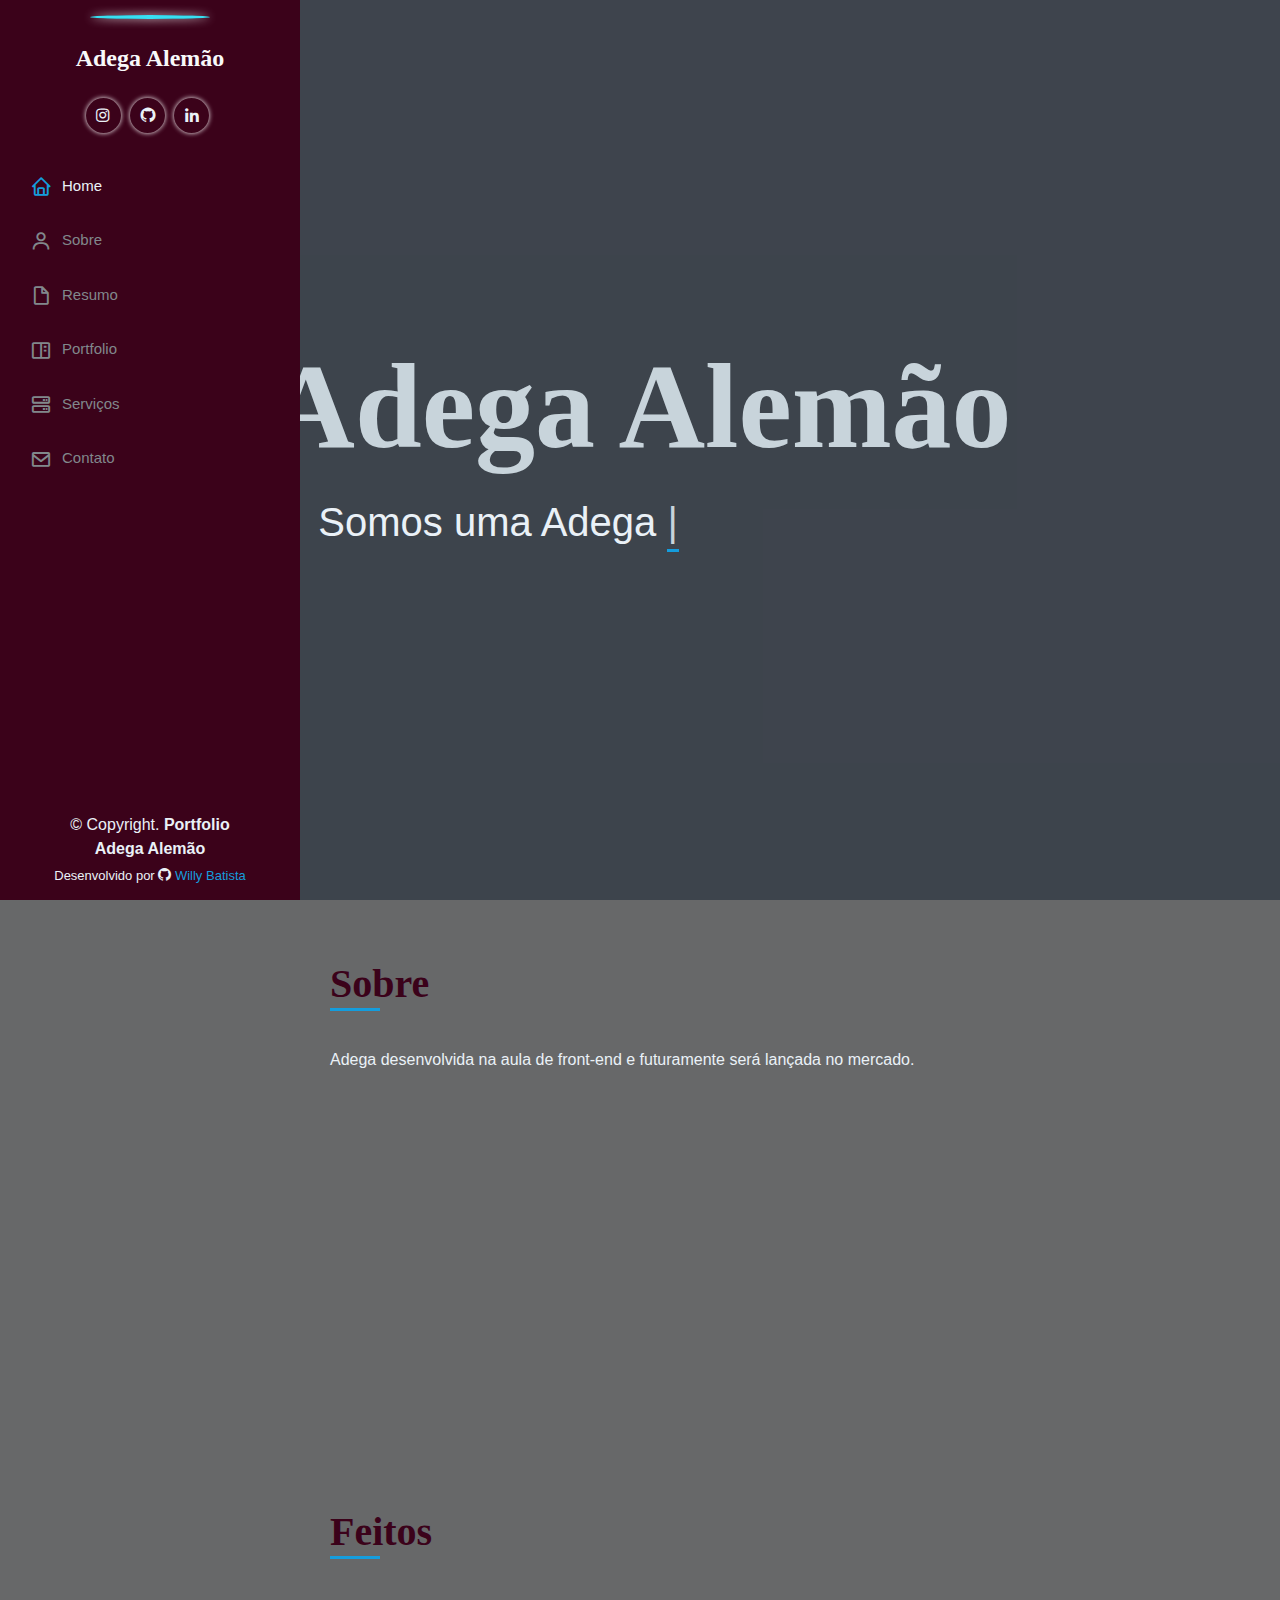
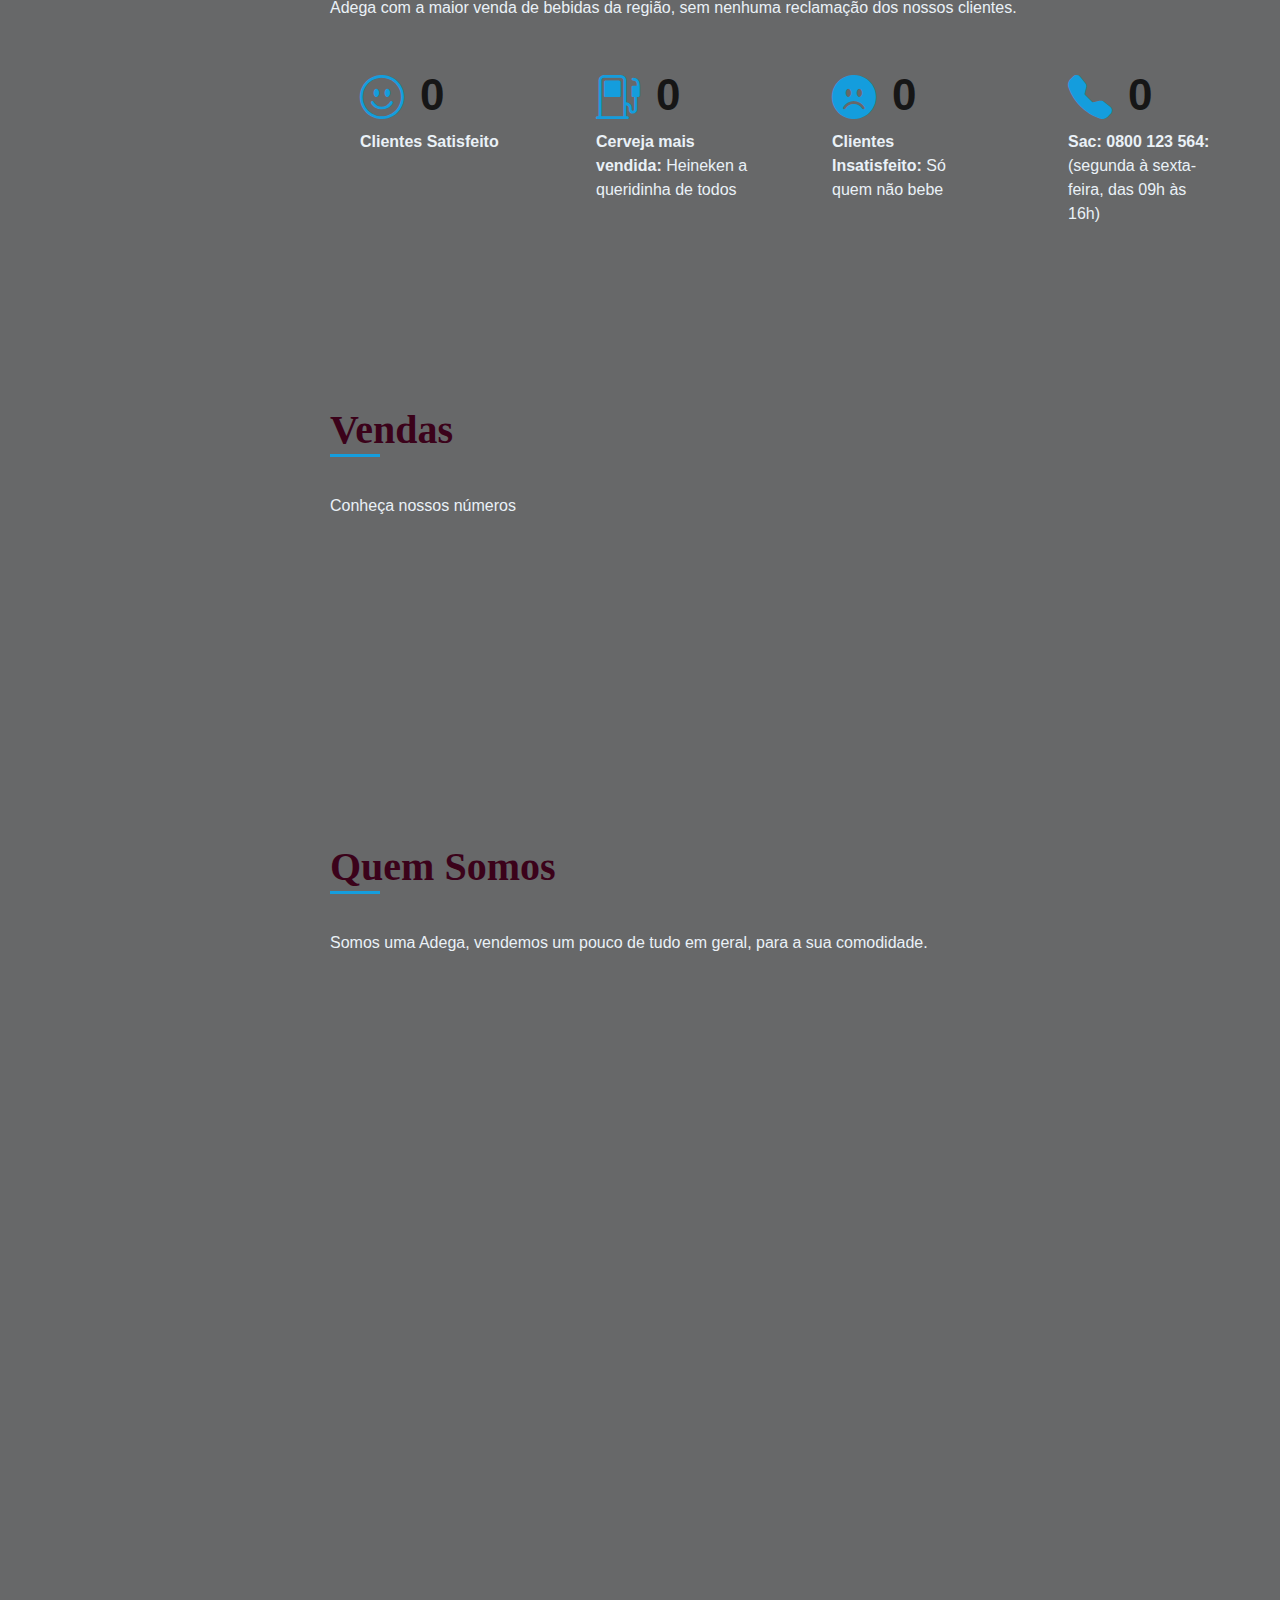
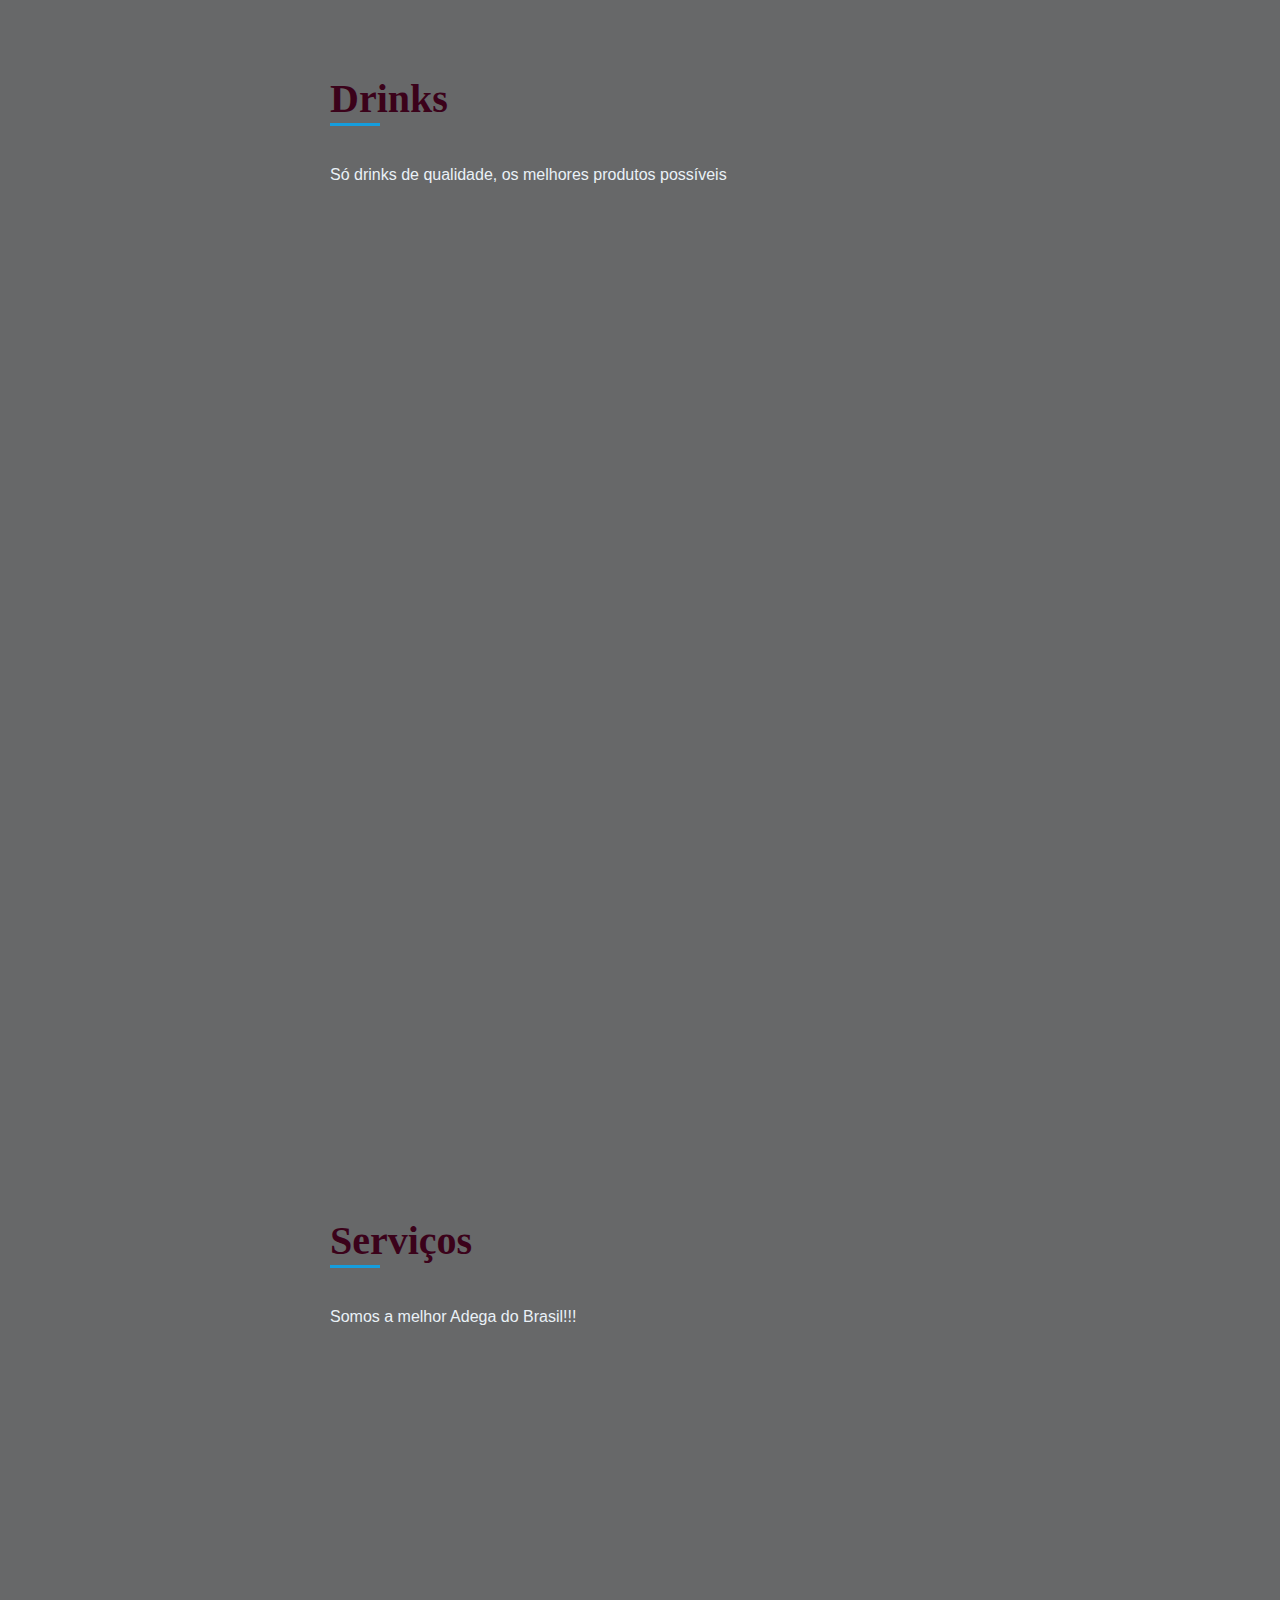
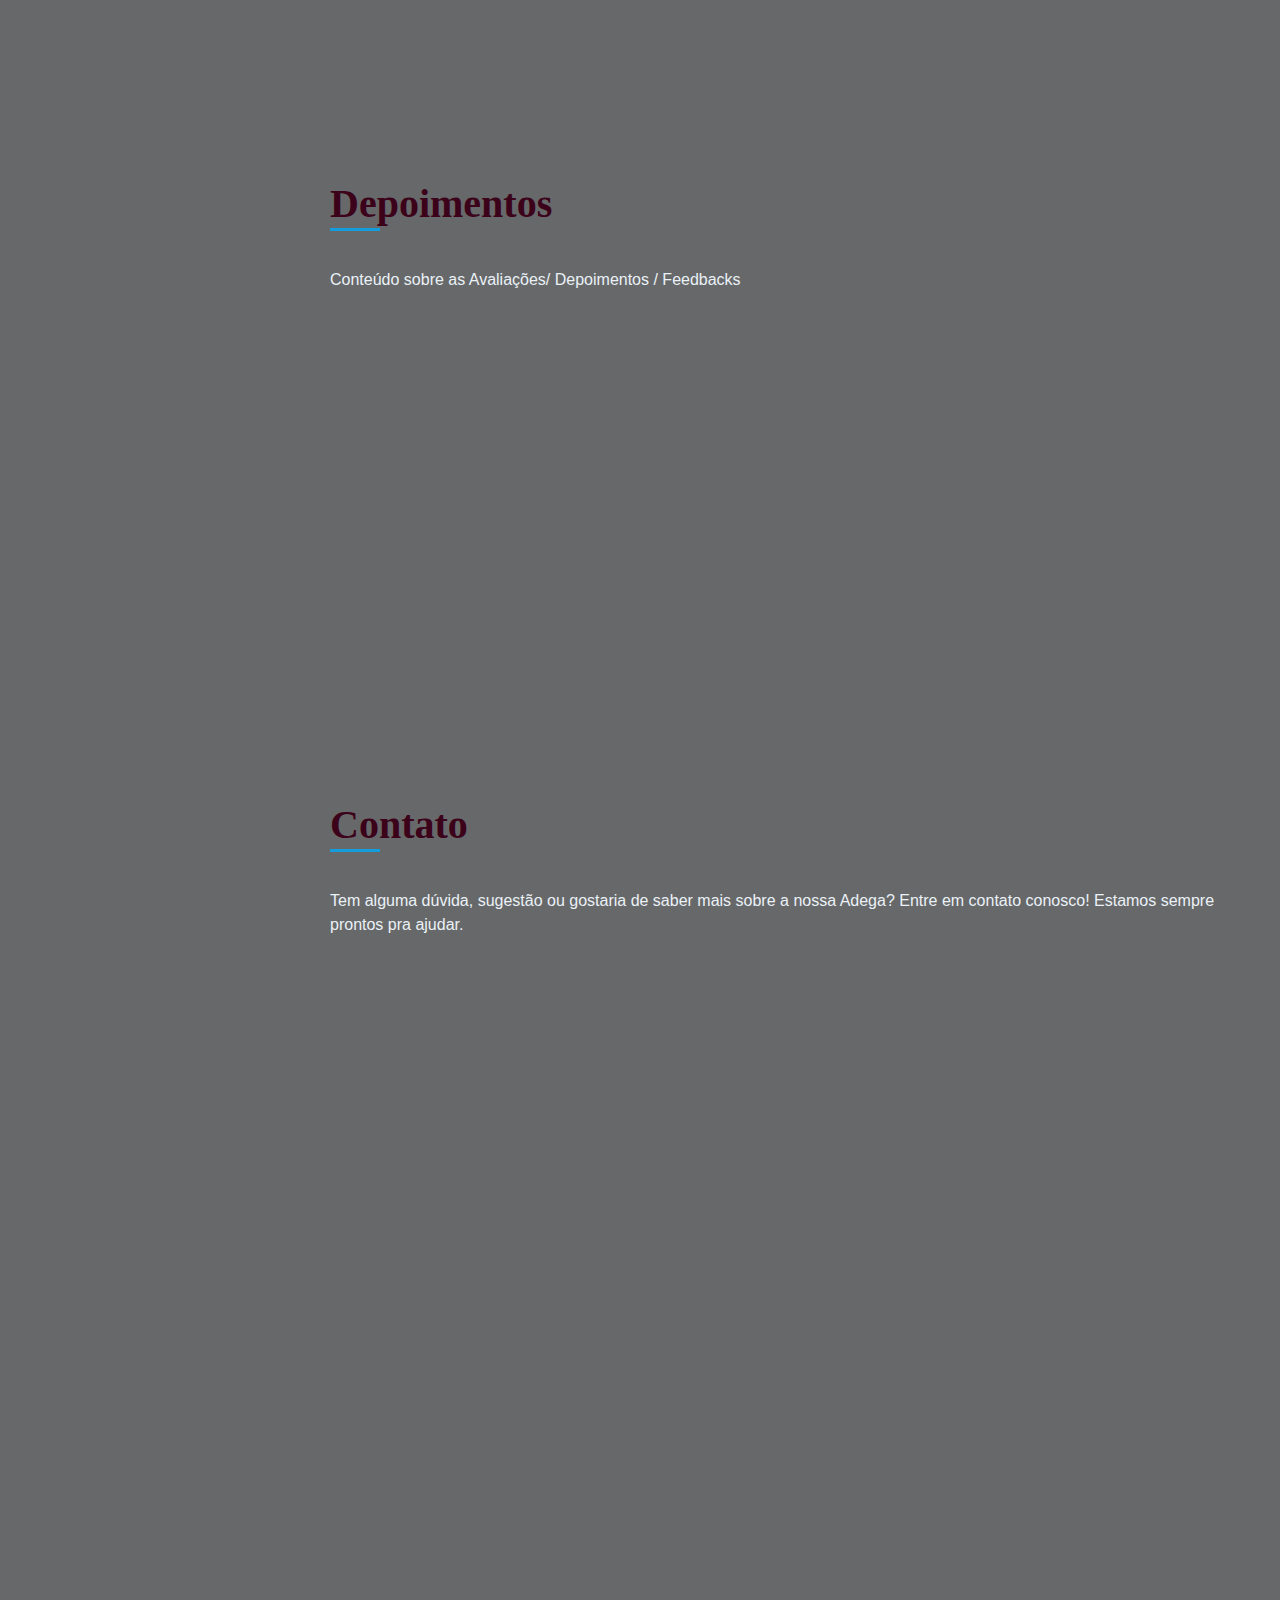
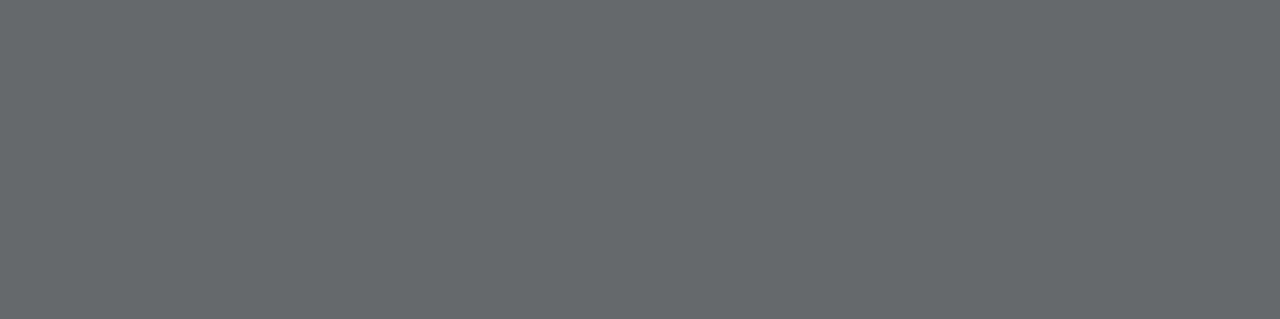
==== commit 95ca502f: "upupup" ====
--- a/index.html
+++ b/index.html
@@ -871,8 +871,8 @@
                             <div class="endereco">
                                 <i class="bi bi-geo-alt"> </i>
                                 <h4> Endereço </h4>
-                                <p> Rua Jaguaré Mirim, 71  </p>
-                                <p> Vila Leopoldina-sp </p>
+                                <p> Rua Friedrich von voith  </p>
+                                <p> São Paulo-Sp </p>
                             </div> <!--fim endereco-->
 
                             <div class="email">
@@ -884,10 +884,10 @@
                             <div class="fone">
                                 <i class="bi bi-whatsapp">  </i>
                                 <h4> Whatsapp </h4>
-                                <p> +55 (11) 98989-8989 </p>
+                                <p> +55 (11) 940351310 </p>
 
                             </div> <!--fim fone-->
-                            <iframe src="https://www.google.com/maps/embed?pb=!1m18!1m12!1m3!1d3658.1604245808576!2d-46.738486823760745!3d-23.526731760322562!2m3!1f0!2f0!3f0!3m2!1i1024!2i768!4f13.1!3m3!1m2!1s0x94cef8b811e8e3a1%3A0xa7564bb4c78f41b3!2sSenai%20Vila%20Leopoldina%20-%20Mariano%20Ferraz!5e0!3m2!1spt-BR!2sbr!4v1718144961884!5m2!1spt-BR!2sbr" width="400" height="300" style="border:0;" allowfullscreen="" loading="lazy" referrerpolicy="no-referrer-when-downgrade"></iframe>
+                            <iframe src="https://www.google.com/maps/embed?pb=!1m18!1m12!1m3!1d3660.5801322170705!2d-46.74286522376342!3d-23.43952965712943!2m3!1f0!2f0!3f0!3m2!1i1024!2i768!4f13.1!3m3!1m2!1s0x94cefb84f8c32ae5%3A0xcfc0bbf212c82b2a!2sR.%20Friedrich%20Von%20Voith%20-%20Jaragu%C3%A1%2C%20S%C3%A3o%20Paulo%20-%20SP%2C%2002995-000!5e0!3m2!1spt-BR!2sbr!4v1721259886004!5m2!1spt-BR!2sbr" width="600" height="450" style="border:0;" allowfullscreen="" loading="lazy" referrerpolicy="no-referrer-when-downgrade"></iframe>
 
                         </div> <!--fim info-->
                     </div> <!--coluna esquerda-->
